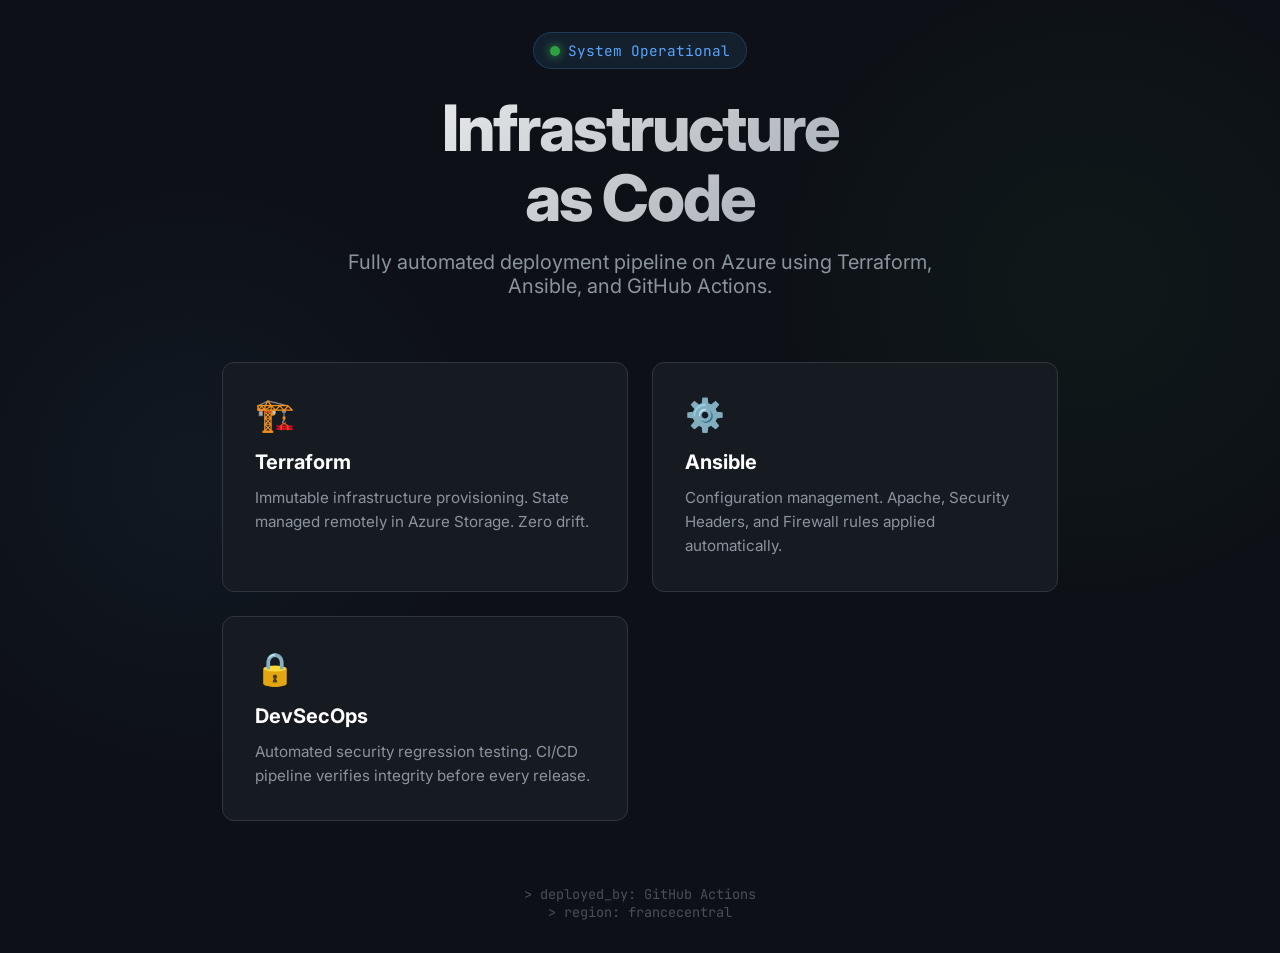
==== index.html @ 4ee9e249 "feat: Set up initial Azure DevSecOps project with Terraform, Ansible, a web app, documentation, and " ====
<!DOCTYPE html>
<html lang="en">

<head>
    <meta charset="UTF-8">
    <meta name="viewport" content="width=device-width, initial-scale=1.0">
    <title>DevSecOps Pipeline | Azure</title>
    <link
        href="https://fonts.googleapis.com/css2?family=JetBrains+Mono:wght@400;700&family=Inter:wght@400;600;800&display=swap"
        rel="stylesheet">
    <link rel="stylesheet" href="main.css">
</head>

<body>
    <div class="container">
        <div class="hero">
            <span class="badge">
                <div class="status-dot"></div>System Operational
            </span>
            <h1>Infrastructure<br>as Code</h1>
            <p class="subtitle">Fully automated deployment pipeline on Azure using Terraform, Ansible, and GitHub
                Actions.</p>
        </div>
        <div class="grid">
            <div class="card">
                <span class="card-icon">🏗️</span>
                <h3>Terraform</h3>
                <p>Immutable infrastructure provisioning. State managed remotely in Azure Storage. Zero drift.</p>
            </div>
            <div class="card">
                <span class="card-icon">⚙️</span>
                <h3>Ansible</h3>
                <p>Configuration management. Apache, Security Headers, and Firewall rules applied automatically.</p>
            </div>
            <div class="card">
                <span class="card-icon">🔒</span>
                <h3>DevSecOps</h3>
                <p>Automated security regression testing. CI/CD pipeline verifies integrity before every release.</p>
            </div>
        </div>

        <div class="footer">
            <p>> deployed_by: GitHub Actions </p>
            <p>> region: francecentral</p>
        </div>
    </div>
</body>

</html>
---- main.css ----
:root {
            --bg-color: #0d1117;
            --card-bg: #161b22;
            --accent-primary: #58a6ff;
            --accent-secondary: #8b949e;
            --success: #2ea043;
            --text-primary: #c9d1d9;
            --text-secondary: #8b949e;
        }

        * {
            margin: 0;
            padding: 0;
            box-sizing: border-box;
        }

        body {
            font-family: 'Inter', sans-serif;
            background-color: var(--bg-color);
            color: var(--text-primary);
            min-height: 100vh;
            display: flex;
            justify-content: center;
            align-items: center;
            overflow-x: hidden;
            background-image:
                radial-gradient(circle at 15% 50%, rgba(88, 166, 255, 0.05) 0%, transparent 25%),
                radial-gradient(circle at 85% 30%, rgba(46, 160, 67, 0.05) 0%, transparent 25%);
        }

        .container {
            max-width: 900px;
            width: 100%;
            padding: 2rem;
            animation: fadeIn 1s ease-out;
        }

        /* Hero Section */
        .hero {
            text-align: center;
            margin-bottom: 4rem;
        }

        .badge {
            display: inline-block;
            padding: 0.5rem 1rem;
            border-radius: 50px;
            background: rgba(88, 166, 255, 0.1);
            color: var(--accent-primary);
            border: 1px solid rgba(88, 166, 255, 0.2);
            font-family: 'JetBrains Mono', monospace;
            font-size: 0.9rem;
            margin-bottom: 1.5rem;
            backdrop-filter: blur(4px);
            animation: slideDown 0.8s ease-out;
        }

        h1 {
            font-family: 'Inter', sans-serif;
            font-size: 4rem;
            font-weight: 800;
            line-height: 1.1;
            margin-bottom: 1rem;
            background: linear-gradient(135deg, #fff 0%, #8b949e 100%);
            -webkit-background-clip: text;
            -webkit-text-fill-color: transparent;
            letter-spacing: -2px;
            animation: scaleIn 0.8s ease-out 0.2s backwards;
        }

        p.subtitle {
            font-size: 1.25rem;
            color: var(--text-secondary);
            max-width: 600px;
            margin: 0 auto;
            animation: fadeIn 0.8s ease-out 0.4s backwards;
        }

        /* Grid */
        .grid {
            display: grid;
            grid-template-columns: repeat(auto-fit, minmax(280px, 1fr));
            gap: 1.5rem;
            margin-top: 3rem;
        }

        .card {
            background: var(--card-bg);
            border: 1px solid #30363d;
            border-radius: 12px;
            padding: 2rem;
            transition: transform 0.3s ease, border-color 0.3s ease, box-shadow 0.3s ease;
            position: relative;
            overflow: hidden;
            animation: slideUp 0.8s ease-out backwards;
        }

        .card:nth-child(1) {
            animation-delay: 0.5s;
        }

        .card:nth-child(2) {
            animation-delay: 0.6s;
        }

        .card:nth-child(3) {
            animation-delay: 0.7s;
        }

        .card:hover {
            transform: translateY(-5px);
            border-color: var(--accent-primary);
            box-shadow: 0 12px 40px rgba(0, 0, 0, 0.4);
        }

        .card-icon {
            font-size: 2rem;
            margin-bottom: 1rem;
            display: block;
        }

        .card h3 {
            font-family: 'Inter', sans-serif;
            font-size: 1.25rem;
            margin-bottom: 0.75rem;
            color: #fff;
        }

        .card p {
            font-size: 0.95rem;
            color: var(--text-secondary);
            line-height: 1.6;
        }

        .status-dot {
            height: 10px;
            width: 10px;
            background-color: var(--success);
            border-radius: 50%;
            display: inline-block;
            margin-right: 8px;
            box-shadow: 0 0 10px var(--success);
            animation: pulse 2s infinite;
        }

        .footer {
            margin-top: 4rem;
            text-align: center;
            font-family: 'JetBrains Mono', monospace;
            font-size: 0.85rem;
            color: #484f58;
            animation: fadeIn 1s ease-out 1s backwards;
        }

        /* Animations */
        @keyframes fadeIn {
            from {
                opacity: 0;
            }

            to {
                opacity: 1;
            }
        }

        @keyframes slideDown {
            from {
                opacity: 0;
                transform: translateY(-20px);
            }

            to {
                opacity: 1;
                transform: translateY(0);
            }
        }

        @keyframes slideUp {
            from {
                opacity: 0;
                transform: translateY(20px);
            }

            to {
                opacity: 1;
                transform: translateY(0);
            }
        }

        @keyframes scaleIn {
            from {
                opacity: 0;
                transform: scale(0.9);
            }

            to {
                opacity: 1;
                transform: scale(1);
            }
        }

        @keyframes pulse {
            0% {
                box-shadow: 0 0 0 0 rgba(46, 160, 67, 0.4);
            }

            70% {
                box-shadow: 0 0 0 10px rgba(46, 160, 67, 0);
            }

            100% {
                box-shadow: 0 0 0 0 rgba(46, 160, 67, 0);
            }
        }

        @media (max-width: 600px) {
            h1 {
                font-size: 2.5rem;
            }

            .container {
                padding: 1.5rem;
            }
        }
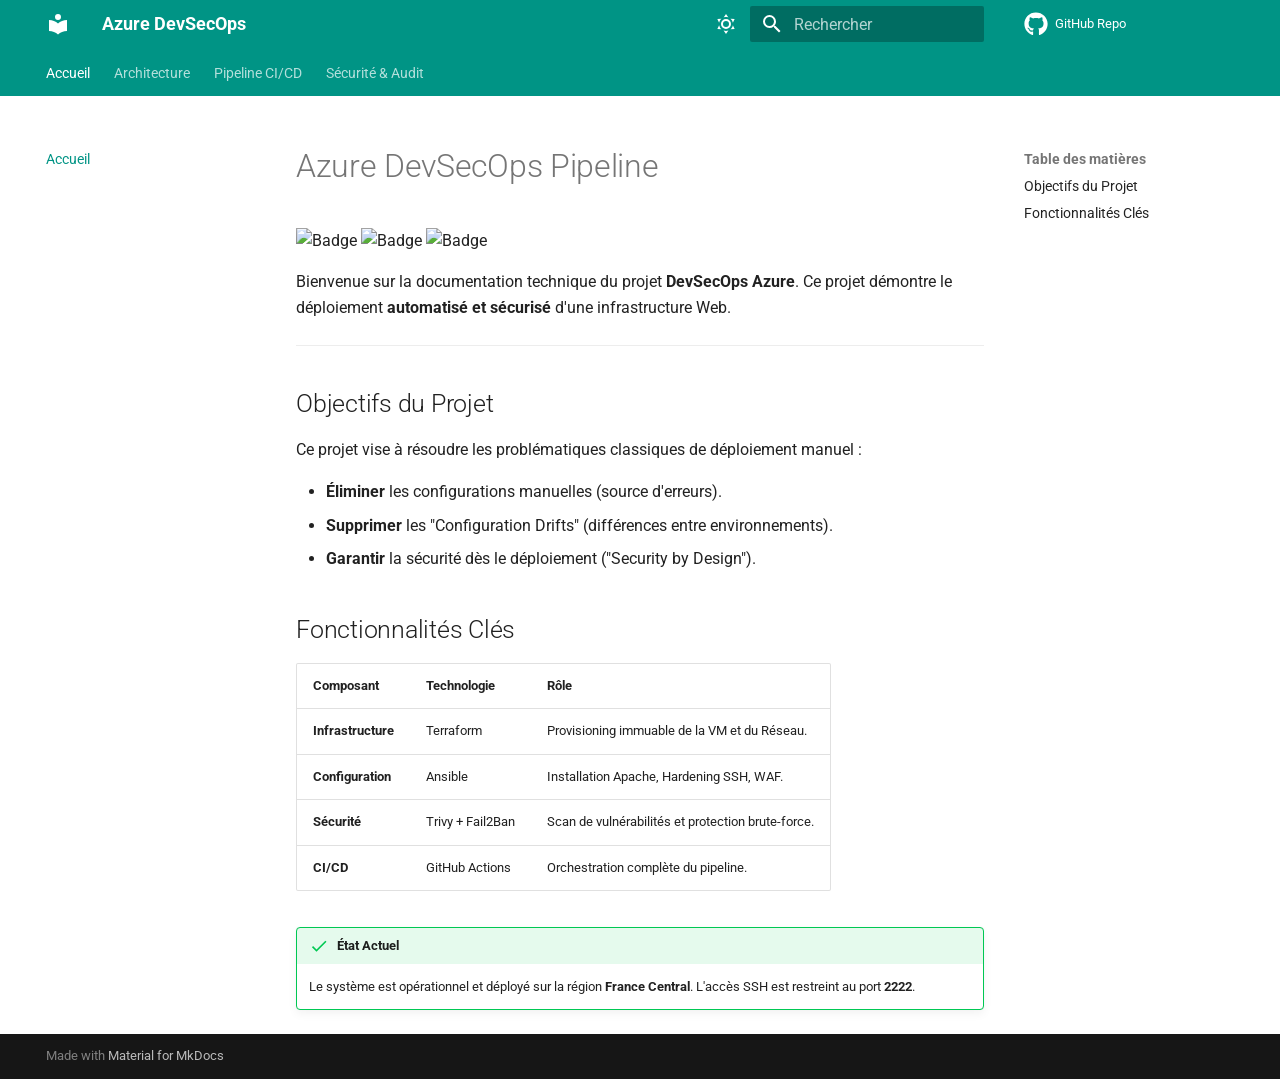
==== commit 9564ddc8: "Deployed b77b3b6 with MkDocs version: 1.6.1" ====
--- a/index.html
+++ b/index.html
@@ -1,49 +1,693 @@
-<!DOCTYPE html>
-<html lang="en">
-
-<head>
-    <meta charset="UTF-8">
-    <meta name="viewport" content="width=device-width, initial-scale=1.0">
-    <title>DevSecOps Pipeline | Azure</title>
-    <link
-        href="https://fonts.googleapis.com/css2?family=JetBrains+Mono:wght@400;700&family=Inter:wght@400;600;800&display=swap"
-        rel="stylesheet">
-    <link rel="stylesheet" href="main.css">
-</head>
-
-<body>
-    <div class="container">
-        <div class="hero">
-            <span class="badge">
-                <div class="status-dot"></div>System Operational
-            </span>
-            <h1>Infrastructure<br>as Code</h1>
-            <p class="subtitle">Fully automated deployment pipeline on Azure using Terraform, Ansible, and GitHub
-                Actions.</p>
+
+<!doctype html>
+<html lang="fr" class="no-js">
+  <head>
+    
+      <meta charset="utf-8">
+      <meta name="viewport" content="width=device-width,initial-scale=1">
+      
+        <meta name="description" content="Documentation du pipeline de déploiement sécurisé">
+      
+      
+        <meta name="author" content="Hugo Rytlewski">
+      
+      
+      
+      
+        <link rel="next" href="architecture/">
+      
+      
+        
+      
+      
+      <link rel="icon" href="assets/images/favicon.png">
+      <meta name="generator" content="mkdocs-1.6.1, mkdocs-material-9.8.1">
+    
+    
+      
+        <title>Azure DevSecOps</title>
+      
+    
+    
+      <link rel="stylesheet" href="assets/stylesheets/main.57a0d79d.min.css">
+      
+        
+        <link rel="stylesheet" href="assets/stylesheets/palette.fb2fffe2.min.css">
+      
+      
+
+
+    
+    
+      
+    
+    
+      
+        
+        
+        <link rel="preconnect" href="https://fonts.gstatic.com" crossorigin>
+        <link rel="stylesheet" href="https://fonts.googleapis.com/css?family=Roboto:300,300i,400,400i,700,700i%7CRoboto+Mono:400,400i,700,700i&display=fallback">
+        <style>:root{--md-text-font:"Roboto";--md-code-font:"Roboto Mono"}</style>
+      
+    
+    
+    <script>__md_scope=new URL(".",location),__md_hash=e=>[...e].reduce(((e,_)=>(e<<5)-e+_.charCodeAt(0)),0),__md_get=(e,_=localStorage,t=__md_scope)=>JSON.parse(_.getItem(t.pathname+"."+e)),__md_set=(e,_,t=localStorage,a=__md_scope)=>{try{t.setItem(a.pathname+"."+e,JSON.stringify(_))}catch(e){}}</script>
+    
+      
+
+    
+    
+  </head>
+  
+  
+    
+    
+      
+    
+    
+    
+    
+    <body dir="ltr" data-md-color-scheme="default" data-md-color-primary="teal" data-md-color-accent="purple">
+  
+    
+    <input class="md-toggle" data-md-toggle="drawer" type="checkbox" id="__drawer" autocomplete="off">
+    <input class="md-toggle" data-md-toggle="search" type="checkbox" id="__search" autocomplete="off">
+    <label class="md-overlay" for="__drawer"></label>
+    <div data-md-component="skip">
+      
+        
+        <a href="#azure-devsecops-pipeline" class="md-skip">
+          Aller au contenu
+        </a>
+      
+    </div>
+    <div data-md-component="announce">
+      
+    </div>
+    
+    
+      
+
+<header class="md-header" data-md-component="header">
+  <nav class="md-header__inner md-grid" aria-label="En-tête">
+    <a href="." title="Azure DevSecOps" class="md-header__button md-logo" aria-label="Azure DevSecOps" data-md-component="logo">
+      
+  
+  <svg xmlns="http://www.w3.org/2000/svg" viewBox="0 0 24 24"><path d="M12 8a3 3 0 0 0 3-3 3 3 0 0 0-3-3 3 3 0 0 0-3 3 3 3 0 0 0 3 3m0 3.54C9.64 9.35 6.5 8 3 8v11c3.5 0 6.64 1.35 9 3.54 2.36-2.19 5.5-3.54 9-3.54V8c-3.5 0-6.64 1.35-9 3.54"/></svg>
+
+    </a>
+    <label class="md-header__button md-icon" for="__drawer">
+      
+      <svg xmlns="http://www.w3.org/2000/svg" viewBox="0 0 24 24"><path d="M3 6h18v2H3zm0 5h18v2H3zm0 5h18v2H3z"/></svg>
+    </label>
+    <div class="md-header__title" data-md-component="header-title">
+      <div class="md-header__ellipsis">
+        <div class="md-header__topic">
+          <span class="md-ellipsis">
+            Azure DevSecOps
+          </span>
         </div>
-        <div class="grid">
-            <div class="card">
-                <span class="card-icon">🏗️</span>
-                <h3>Terraform</h3>
-                <p>Immutable infrastructure provisioning. State managed remotely in Azure Storage. Zero drift.</p>
+        <div class="md-header__topic" data-md-component="header-topic">
+          <span class="md-ellipsis">
+            
+              Accueil
+            
+          </span>
+        </div>
+      </div>
+    </div>
+    
+      
+        <form class="md-header__option" data-md-component="palette">
+  
+    
+    
+    
+    <input class="md-option" data-md-color-media="" data-md-color-scheme="default" data-md-color-primary="teal" data-md-color-accent="purple"  aria-label="Passer au mode sombre"  type="radio" name="__palette" id="__palette_0">
+    
+      <label class="md-header__button md-icon" title="Passer au mode sombre" for="__palette_1" hidden>
+        <svg xmlns="http://www.w3.org/2000/svg" viewBox="0 0 24 24"><path d="M12 7a5 5 0 0 1 5 5 5 5 0 0 1-5 5 5 5 0 0 1-5-5 5 5 0 0 1 5-5m0 2a3 3 0 0 0-3 3 3 3 0 0 0 3 3 3 3 0 0 0 3-3 3 3 0 0 0-3-3m0-7 2.39 3.42C13.65 5.15 12.84 5 12 5s-1.65.15-2.39.42zM3.34 7l4.16-.35A7.2 7.2 0 0 0 5.94 8.5c-.44.74-.69 1.5-.83 2.29zm.02 10 1.76-3.77a7.131 7.131 0 0 0 2.38 4.14zM20.65 7l-1.77 3.79a7.02 7.02 0 0 0-2.38-4.15zm-.01 10-4.14.36c.59-.51 1.12-1.14 1.54-1.86.42-.73.69-1.5.83-2.29zM12 22l-2.41-3.44c.74.27 1.55.44 2.41.44.82 0 1.63-.17 2.37-.44z"/></svg>
+      </label>
+    
+  
+    
+    
+    
+    <input class="md-option" data-md-color-media="" data-md-color-scheme="slate" data-md-color-primary="teal" data-md-color-accent="lime"  aria-label="Passer au mode clair"  type="radio" name="__palette" id="__palette_1">
+    
+      <label class="md-header__button md-icon" title="Passer au mode clair" for="__palette_0" hidden>
+        <svg xmlns="http://www.w3.org/2000/svg" viewBox="0 0 24 24"><path d="m17.75 4.09-2.53 1.94.91 3.06-2.63-1.81-2.63 1.81.91-3.06-2.53-1.94L12.44 4l1.06-3 1.06 3zm3.5 6.91-1.64 1.25.59 1.98-1.7-1.17-1.7 1.17.59-1.98L15.75 11l2.06-.05L18.5 9l.69 1.95zm-2.28 4.95c.83-.08 1.72 1.1 1.19 1.85-.32.45-.66.87-1.08 1.27C15.17 23 8.84 23 4.94 19.07c-3.91-3.9-3.91-10.24 0-14.14.4-.4.82-.76 1.27-1.08.75-.53 1.93.36 1.85 1.19-.27 2.86.69 5.83 2.89 8.02a9.96 9.96 0 0 0 8.02 2.89m-1.64 2.02a12.08 12.08 0 0 1-7.8-3.47c-2.17-2.19-3.33-5-3.49-7.82-2.81 3.14-2.7 7.96.31 10.98 3.02 3.01 7.84 3.12 10.98.31"/></svg>
+      </label>
+    
+  
+</form>
+      
+    
+    
+      <script>var palette=__md_get("__palette");if(palette&&palette.color){if("(prefers-color-scheme)"===palette.color.media){var media=matchMedia("(prefers-color-scheme: light)"),input=document.querySelector(media.matches?"[data-md-color-media='(prefers-color-scheme: light)']":"[data-md-color-media='(prefers-color-scheme: dark)']");palette.color.media=input.getAttribute("data-md-color-media"),palette.color.scheme=input.getAttribute("data-md-color-scheme"),palette.color.primary=input.getAttribute("data-md-color-primary"),palette.color.accent=input.getAttribute("data-md-color-accent")}for(var[key,value]of Object.entries(palette.color))document.body.setAttribute("data-md-color-"+key,value)}</script>
+    
+    
+    
+      
+      
+        <label class="md-header__button md-icon" for="__search">
+          
+          <svg xmlns="http://www.w3.org/2000/svg" viewBox="0 0 24 24"><path d="M9.5 3A6.5 6.5 0 0 1 16 9.5c0 1.61-.59 3.09-1.56 4.23l.27.27h.79l5 5-1.5 1.5-5-5v-.79l-.27-.27A6.52 6.52 0 0 1 9.5 16 6.5 6.5 0 0 1 3 9.5 6.5 6.5 0 0 1 9.5 3m0 2C7 5 5 7 5 9.5S7 14 9.5 14 14 12 14 9.5 12 5 9.5 5"/></svg>
+        </label>
+        <div class="md-search" data-md-component="search" role="dialog">
+  <label class="md-search__overlay" for="__search"></label>
+  <div class="md-search__inner" role="search">
+    <form class="md-search__form" name="search">
+      <input type="text" class="md-search__input" name="query" aria-label="Rechercher" placeholder="Rechercher" autocapitalize="off" autocorrect="off" autocomplete="off" spellcheck="false" data-md-component="search-query" required>
+      <label class="md-search__icon md-icon" for="__search">
+        
+        <svg xmlns="http://www.w3.org/2000/svg" viewBox="0 0 24 24"><path d="M9.5 3A6.5 6.5 0 0 1 16 9.5c0 1.61-.59 3.09-1.56 4.23l.27.27h.79l5 5-1.5 1.5-5-5v-.79l-.27-.27A6.52 6.52 0 0 1 9.5 16 6.5 6.5 0 0 1 3 9.5 6.5 6.5 0 0 1 9.5 3m0 2C7 5 5 7 5 9.5S7 14 9.5 14 14 12 14 9.5 12 5 9.5 5"/></svg>
+        
+        <svg xmlns="http://www.w3.org/2000/svg" viewBox="0 0 24 24"><path d="M20 11v2H8l5.5 5.5-1.42 1.42L4.16 12l7.92-7.92L13.5 5.5 8 11z"/></svg>
+      </label>
+      <nav class="md-search__options" aria-label="Recherche">
+        
+        <button type="reset" class="md-search__icon md-icon" title="Effacer" aria-label="Effacer" tabindex="-1">
+          
+          <svg xmlns="http://www.w3.org/2000/svg" viewBox="0 0 24 24"><path d="M19 6.41 17.59 5 12 10.59 6.41 5 5 6.41 10.59 12 5 17.59 6.41 19 12 13.41 17.59 19 19 17.59 13.41 12z"/></svg>
+        </button>
+      </nav>
+      
+    </form>
+    <div class="md-search__output">
+      <div class="md-search__scrollwrap" tabindex="0" data-md-scrollfix>
+        <div class="md-search-result" data-md-component="search-result">
+          <div class="md-search-result__meta">
+            Initialisation de la recherche
+          </div>
+          <ol class="md-search-result__list" role="presentation"></ol>
+        </div>
+      </div>
+    </div>
+  </div>
+</div>
+      
+    
+    
+      <div class="md-header__source">
+        <a href="https://github.com/HugoRytlewski/TerraformTD" title="Aller au dépôt" class="md-source" data-md-component="source">
+  <div class="md-source__icon md-icon">
+    
+    <svg xmlns="http://www.w3.org/2000/svg" viewBox="0 0 512 512"><!--! Font Awesome Free 7.1.0 by @fontawesome - https://fontawesome.com License - https://fontawesome.com/license/free (Icons: CC BY 4.0, Fonts: SIL OFL 1.1, Code: MIT License) Copyright 2025 Fonticons, Inc.--><path d="M173.9 397.4c0 2-2.3 3.6-5.2 3.6-3.3.3-5.6-1.3-5.6-3.6 0-2 2.3-3.6 5.2-3.6 3-.3 5.6 1.3 5.6 3.6m-31.1-4.5c-.7 2 1.3 4.3 4.3 4.9 2.6 1 5.6 0 6.2-2s-1.3-4.3-4.3-5.2c-2.6-.7-5.5.3-6.2 2.3m44.2-1.7c-2.9.7-4.9 2.6-4.6 4.9.3 2 2.9 3.3 5.9 2.6 2.9-.7 4.9-2.6 4.6-4.6-.3-1.9-3-3.2-5.9-2.9M252.8 8C114.1 8 8 113.3 8 252c0 110.9 69.8 205.8 169.5 239.2 12.8 2.3 17.3-5.6 17.3-12.1 0-6.2-.3-40.4-.3-61.4 0 0-70 15-84.7-29.8 0 0-11.4-29.1-27.8-36.6 0 0-22.9-15.7 1.6-15.4 0 0 24.9 2 38.6 25.8 21.9 38.6 58.6 27.5 72.9 20.9 2.3-16 8.8-27.1 16-33.7-55.9-6.2-112.3-14.3-112.3-110.5 0-27.5 7.6-41.3 23.6-58.9-2.6-6.5-11.1-33.3 2.6-67.9 20.9-6.5 69 27 69 27 20-5.6 41.5-8.5 62.8-8.5s42.8 2.9 62.8 8.5c0 0 48.1-33.6 69-27 13.7 34.7 5.2 61.4 2.6 67.9 16 17.7 25.8 31.5 25.8 58.9 0 96.5-58.9 104.2-114.8 110.5 9.2 7.9 17 22.9 17 46.4 0 33.7-.3 75.4-.3 83.6 0 6.5 4.6 14.4 17.3 12.1C436.2 457.8 504 362.9 504 252 504 113.3 391.5 8 252.8 8M105.2 352.9c-1.3 1-1 3.3.7 5.2 1.6 1.6 3.9 2.3 5.2 1 1.3-1 1-3.3-.7-5.2-1.6-1.6-3.9-2.3-5.2-1m-10.8-8.1c-.7 1.3.3 2.9 2.3 3.9 1.6 1 3.6.7 4.3-.7.7-1.3-.3-2.9-2.3-3.9-2-.6-3.6-.3-4.3.7m32.4 35.6c-1.6 1.3-1 4.3 1.3 6.2 2.3 2.3 5.2 2.6 6.5 1 1.3-1.3.7-4.3-1.3-6.2-2.2-2.3-5.2-2.6-6.5-1m-11.4-14.7c-1.6 1-1.6 3.6 0 5.9s4.3 3.3 5.6 2.3c1.6-1.3 1.6-3.9 0-6.2-1.4-2.3-4-3.3-5.6-2"/></svg>
+  </div>
+  <div class="md-source__repository">
+    GitHub Repo
+  </div>
+</a>
+      </div>
+    
+  </nav>
+  
+</header>
+    
+    <div class="md-container" data-md-component="container">
+      
+      
+        
+          
+            
+<nav class="md-tabs" aria-label="Onglets" data-md-component="tabs">
+  <div class="md-grid">
+    <ul class="md-tabs__list">
+      
+        
+  
+  
+  
+    
+  
+  
+    <li class="md-tabs__item md-tabs__item--active">
+      <a href="." class="md-tabs__link">
+        
+  
+  
+    
+  
+  Accueil
+
+      </a>
+    </li>
+  
+
+      
+        
+  
+  
+  
+  
+    <li class="md-tabs__item">
+      <a href="architecture/" class="md-tabs__link">
+        
+  
+  
+    
+  
+  Architecture
+
+      </a>
+    </li>
+  
+
+      
+        
+  
+  
+  
+  
+    <li class="md-tabs__item">
+      <a href="pipeline/" class="md-tabs__link">
+        
+  
+  
+    
+  
+  Pipeline CI/CD
+
+      </a>
+    </li>
+  
+
+      
+        
+  
+  
+  
+  
+    <li class="md-tabs__item">
+      <a href="security/" class="md-tabs__link">
+        
+  
+  
+    
+  
+  Sécurité & Audit
+
+      </a>
+    </li>
+  
+
+      
+    </ul>
+  </div>
+</nav>
+          
+        
+      
+      <main class="md-main" data-md-component="main">
+        <div class="md-main__inner md-grid">
+          
+            
+              
+              <div class="md-sidebar md-sidebar--primary" data-md-component="sidebar" data-md-type="navigation" >
+                <div class="md-sidebar__scrollwrap">
+                  <div class="md-sidebar__inner">
+                    
+
+
+  
+
+
+<nav class="md-nav md-nav--primary md-nav--lifted" aria-label="Navigation" data-md-level="0">
+  <label class="md-nav__title" for="__drawer">
+    <a href="." title="Azure DevSecOps" class="md-nav__button md-logo" aria-label="Azure DevSecOps" data-md-component="logo">
+      
+  
+  <svg xmlns="http://www.w3.org/2000/svg" viewBox="0 0 24 24"><path d="M12 8a3 3 0 0 0 3-3 3 3 0 0 0-3-3 3 3 0 0 0-3 3 3 3 0 0 0 3 3m0 3.54C9.64 9.35 6.5 8 3 8v11c3.5 0 6.64 1.35 9 3.54 2.36-2.19 5.5-3.54 9-3.54V8c-3.5 0-6.64 1.35-9 3.54"/></svg>
+
+    </a>
+    Azure DevSecOps
+  </label>
+  
+    <div class="md-nav__source">
+      <a href="https://github.com/HugoRytlewski/TerraformTD" title="Aller au dépôt" class="md-source" data-md-component="source">
+  <div class="md-source__icon md-icon">
+    
+    <svg xmlns="http://www.w3.org/2000/svg" viewBox="0 0 512 512"><!--! Font Awesome Free 7.1.0 by @fontawesome - https://fontawesome.com License - https://fontawesome.com/license/free (Icons: CC BY 4.0, Fonts: SIL OFL 1.1, Code: MIT License) Copyright 2025 Fonticons, Inc.--><path d="M173.9 397.4c0 2-2.3 3.6-5.2 3.6-3.3.3-5.6-1.3-5.6-3.6 0-2 2.3-3.6 5.2-3.6 3-.3 5.6 1.3 5.6 3.6m-31.1-4.5c-.7 2 1.3 4.3 4.3 4.9 2.6 1 5.6 0 6.2-2s-1.3-4.3-4.3-5.2c-2.6-.7-5.5.3-6.2 2.3m44.2-1.7c-2.9.7-4.9 2.6-4.6 4.9.3 2 2.9 3.3 5.9 2.6 2.9-.7 4.9-2.6 4.6-4.6-.3-1.9-3-3.2-5.9-2.9M252.8 8C114.1 8 8 113.3 8 252c0 110.9 69.8 205.8 169.5 239.2 12.8 2.3 17.3-5.6 17.3-12.1 0-6.2-.3-40.4-.3-61.4 0 0-70 15-84.7-29.8 0 0-11.4-29.1-27.8-36.6 0 0-22.9-15.7 1.6-15.4 0 0 24.9 2 38.6 25.8 21.9 38.6 58.6 27.5 72.9 20.9 2.3-16 8.8-27.1 16-33.7-55.9-6.2-112.3-14.3-112.3-110.5 0-27.5 7.6-41.3 23.6-58.9-2.6-6.5-11.1-33.3 2.6-67.9 20.9-6.5 69 27 69 27 20-5.6 41.5-8.5 62.8-8.5s42.8 2.9 62.8 8.5c0 0 48.1-33.6 69-27 13.7 34.7 5.2 61.4 2.6 67.9 16 17.7 25.8 31.5 25.8 58.9 0 96.5-58.9 104.2-114.8 110.5 9.2 7.9 17 22.9 17 46.4 0 33.7-.3 75.4-.3 83.6 0 6.5 4.6 14.4 17.3 12.1C436.2 457.8 504 362.9 504 252 504 113.3 391.5 8 252.8 8M105.2 352.9c-1.3 1-1 3.3.7 5.2 1.6 1.6 3.9 2.3 5.2 1 1.3-1 1-3.3-.7-5.2-1.6-1.6-3.9-2.3-5.2-1m-10.8-8.1c-.7 1.3.3 2.9 2.3 3.9 1.6 1 3.6.7 4.3-.7.7-1.3-.3-2.9-2.3-3.9-2-.6-3.6-.3-4.3.7m32.4 35.6c-1.6 1.3-1 4.3 1.3 6.2 2.3 2.3 5.2 2.6 6.5 1 1.3-1.3.7-4.3-1.3-6.2-2.2-2.3-5.2-2.6-6.5-1m-11.4-14.7c-1.6 1-1.6 3.6 0 5.9s4.3 3.3 5.6 2.3c1.6-1.3 1.6-3.9 0-6.2-1.4-2.3-4-3.3-5.6-2"/></svg>
+  </div>
+  <div class="md-source__repository">
+    GitHub Repo
+  </div>
+</a>
+    </div>
+  
+  <ul class="md-nav__list" data-md-scrollfix>
+    
+      
+      
+  
+  
+    
+  
+  
+  
+    <li class="md-nav__item md-nav__item--active">
+      
+      <input class="md-nav__toggle md-toggle" type="checkbox" id="__toc">
+      
+      
+        
+      
+      
+        <label class="md-nav__link md-nav__link--active" for="__toc">
+          
+  
+  
+  <span class="md-ellipsis">
+    
+  
+    Accueil
+  
+
+    
+  </span>
+  
+  
+
+          <span class="md-nav__icon md-icon"></span>
+        </label>
+      
+      <a href="." class="md-nav__link md-nav__link--active">
+        
+  
+  
+  <span class="md-ellipsis">
+    
+  
+    Accueil
+  
+
+    
+  </span>
+  
+  
+
+      </a>
+      
+        
+
+<nav class="md-nav md-nav--secondary" aria-label="Table des matières">
+  
+  
+  
+    
+  
+  
+    <label class="md-nav__title" for="__toc">
+      <span class="md-nav__icon md-icon"></span>
+      Table des matières
+    </label>
+    <ul class="md-nav__list" data-md-component="toc" data-md-scrollfix>
+      
+        <li class="md-nav__item">
+  <a href="#objectifs-du-projet" class="md-nav__link">
+    <span class="md-ellipsis">
+      
+        Objectifs du Projet
+      
+    </span>
+  </a>
+  
+</li>
+      
+        <li class="md-nav__item">
+  <a href="#fonctionnalites-cles" class="md-nav__link">
+    <span class="md-ellipsis">
+      
+        Fonctionnalités Clés
+      
+    </span>
+  </a>
+  
+</li>
+      
+    </ul>
+  
+</nav>
+      
+    </li>
+  
+
+    
+      
+      
+  
+  
+  
+  
+    <li class="md-nav__item">
+      <a href="architecture/" class="md-nav__link">
+        
+  
+  
+  <span class="md-ellipsis">
+    
+  
+    Architecture
+  
+
+    
+  </span>
+  
+  
+
+      </a>
+    </li>
+  
+
+    
+      
+      
+  
+  
+  
+  
+    <li class="md-nav__item">
+      <a href="pipeline/" class="md-nav__link">
+        
+  
+  
+  <span class="md-ellipsis">
+    
+  
+    Pipeline CI/CD
+  
+
+    
+  </span>
+  
+  
+
+      </a>
+    </li>
+  
+
+    
+      
+      
+  
+  
+  
+  
+    <li class="md-nav__item">
+      <a href="security/" class="md-nav__link">
+        
+  
+  
+  <span class="md-ellipsis">
+    
+  
+    Sécurité & Audit
+  
+
+    
+  </span>
+  
+  
+
+      </a>
+    </li>
+  
+
+    
+  </ul>
+</nav>
+                  </div>
+                </div>
+              </div>
+            
+            
+              
+              <div class="md-sidebar md-sidebar--secondary" data-md-component="sidebar" data-md-type="toc" >
+                <div class="md-sidebar__scrollwrap">
+                  <div class="md-sidebar__inner">
+                    
+
+<nav class="md-nav md-nav--secondary" aria-label="Table des matières">
+  
+  
+  
+    
+  
+  
+    <label class="md-nav__title" for="__toc">
+      <span class="md-nav__icon md-icon"></span>
+      Table des matières
+    </label>
+    <ul class="md-nav__list" data-md-component="toc" data-md-scrollfix>
+      
+        <li class="md-nav__item">
+  <a href="#objectifs-du-projet" class="md-nav__link">
+    <span class="md-ellipsis">
+      
+        Objectifs du Projet
+      
+    </span>
+  </a>
+  
+</li>
+      
+        <li class="md-nav__item">
+  <a href="#fonctionnalites-cles" class="md-nav__link">
+    <span class="md-ellipsis">
+      
+        Fonctionnalités Clés
+      
+    </span>
+  </a>
+  
+</li>
+      
+    </ul>
+  
+</nav>
+                  </div>
+                </div>
+              </div>
+            
+          
+          
+            <div class="md-content" data-md-component="content">
+              
+              <article class="md-content__inner md-typeset">
+                
+                  
+
+
+  
+  
+
+
+<h1 id="azure-devsecops-pipeline">Azure DevSecOps Pipeline</h1>
+<p><img alt="Badge" src="https://img.shields.io/badge/Security-Hardened-success?style=for-the-badge&amp;logo=shield" />
+<img alt="Badge" src="https://img.shields.io/badge/Deployed%20on-Azure-blue?style=for-the-badge&amp;logo=microsoftazure" />
+<img alt="Badge" src="https://img.shields.io/badge/IaC-Terraform-purple?style=for-the-badge&amp;logo=terraform" /></p>
+<p>Bienvenue sur la documentation technique du projet <strong>DevSecOps Azure</strong>.
+Ce projet démontre le déploiement <strong>automatisé et sécurisé</strong> d'une infrastructure Web.</p>
+<hr />
+<h2 id="objectifs-du-projet">Objectifs du Projet</h2>
+<p>Ce projet vise à résoudre les problématiques classiques de déploiement manuel :</p>
+<ul>
+<li><strong>Éliminer</strong> les configurations manuelles (source d'erreurs).</li>
+<li><strong>Supprimer</strong> les "Configuration Drifts" (différences entre environnements).</li>
+<li><strong>Garantir</strong> la sécurité dès le déploiement ("Security by Design").</li>
+</ul>
+<h2 id="fonctionnalites-cles">Fonctionnalités Clés</h2>
+<table>
+<thead>
+<tr>
+<th style="text-align: left;">Composant</th>
+<th style="text-align: left;">Technologie</th>
+<th style="text-align: left;">Rôle</th>
+</tr>
+</thead>
+<tbody>
+<tr>
+<td style="text-align: left;"><strong>Infrastructure</strong></td>
+<td style="text-align: left;">Terraform</td>
+<td style="text-align: left;">Provisioning immuable de la VM et du Réseau.</td>
+</tr>
+<tr>
+<td style="text-align: left;"><strong>Configuration</strong></td>
+<td style="text-align: left;">Ansible</td>
+<td style="text-align: left;">Installation Apache, Hardening SSH, WAF.</td>
+</tr>
+<tr>
+<td style="text-align: left;"><strong>Sécurité</strong></td>
+<td style="text-align: left;">Trivy + Fail2Ban</td>
+<td style="text-align: left;">Scan de vulnérabilités et protection brute-force.</td>
+</tr>
+<tr>
+<td style="text-align: left;"><strong>CI/CD</strong></td>
+<td style="text-align: left;">GitHub Actions</td>
+<td style="text-align: left;">Orchestration complète du pipeline.</td>
+</tr>
+</tbody>
+</table>
+<div class="admonition success">
+<p class="admonition-title">État Actuel</p>
+<p>Le système est opérationnel et déployé sur la région <strong>France Central</strong>.
+L'accès SSH est restreint au port <strong>2222</strong>.</p>
+</div>
+
+
+
+
+
+
+
+
+
+
+
+
+                
+              </article>
             </div>
-            <div class="card">
-                <span class="card-icon">⚙️</span>
-                <h3>Ansible</h3>
-                <p>Configuration management. Apache, Security Headers, and Firewall rules applied automatically.</p>
-            </div>
-            <div class="card">
-                <span class="card-icon">🔒</span>
-                <h3>DevSecOps</h3>
-                <p>Automated security regression testing. CI/CD pipeline verifies integrity before every release.</p>
-            </div>
+          
+          
+<script>var target=document.getElementById(location.hash.slice(1));target&&target.name&&(target.checked=target.name.startsWith("__tabbed_"))</script>
         </div>
-
-        <div class="footer">
-            <p>> deployed_by: GitHub Actions </p>
-            <p>> region: francecentral</p>
-        </div>
-    </div>
-</body>
-
+        
+      </main>
+      
+        <footer class="md-footer">
+  
+  <div class="md-footer-meta md-typeset">
+    <div class="md-footer-meta__inner md-grid">
+      <div class="md-copyright">
+  
+  
+    Made with
+    <a href="https://squidfunk.github.io/mkdocs-material/" target="_blank" rel="noopener">
+      Material for MkDocs
+    </a>
+  
+</div>
+      
+    </div>
+  </div>
+</footer>
+      
+    </div>
+    <div class="md-dialog" data-md-component="dialog">
+      <div class="md-dialog__inner md-typeset"></div>
+    </div>
+    
+    
+    
+      
+      
+      <script id="__config" type="application/json">{"annotate": null, "base": ".", "features": ["navigation.tabs", "navigation.sections", "navigation.expand", "content.code.copy"], "search": "assets/javascripts/workers/search.a7633da7.min.js", "tags": null, "translations": {"clipboard.copied": "Copi\u00e9 dans le presse-papier", "clipboard.copy": "Copier dans le presse-papier", "search.result.more.one": "1 de plus sur cette page", "search.result.more.other": "# de plus sur cette page", "search.result.none": "Aucun document trouv\u00e9", "search.result.one": "1 document trouv\u00e9", "search.result.other": "# documents trouv\u00e9s", "search.result.placeholder": "Taper pour d\u00e9marrer la recherche", "search.result.term.missing": "Non trouv\u00e9", "select.version": "S\u00e9lectionner la version"}, "version": null}</script>
+    
+    
+      <script src="assets/javascripts/bundle.a5f9d56c.min.js"></script>
+      
+    
+  </body>
 </html>
--- a/assets/stylesheets/main.57a0d79d.min.css
+++ b/assets/stylesheets/main.57a0d79d.min.css
@@ -0,0 +1,6 @@
+@charset "UTF-8";html{box-sizing:border-box;-webkit-text-size-adjust:none;-moz-text-size-adjust:none;text-size-adjust:none}*,:after,:before{box-sizing:inherit}@media(prefers-reduced-motion){*,:after,:before{transition:none!important}}body{margin:0;-webkit-font-smoothing:antialiased;-moz-osx-font-smoothing:grayscale;--md-text-font-family:var(--md-text-font, _),
+    -apple-system, BlinkMacSystemFont, Helvetica, Arial, sans-serif;--md-code-font-family:var(--md-code-font, _),
+    SFMono-Regular, Consolas, Menlo, monospace}.md-typeset code:not(.focus-visible),a,button,input,label{-webkit-tap-highlight-color:transparent}a{color:inherit;text-decoration:none}hr{box-sizing:initial;display:block;height:.05rem;padding:0;overflow:visible;border:0}small{font-size:80%}sub,sup{line-height:1em}img{border-style:none}table{border-spacing:0;border-collapse:initial}td,th{font-weight:400;vertical-align:top}button{padding:0;margin:0;font-family:inherit;font-size:inherit;background:#0000;border:0}input{border:0;outline:none}:root{--md-primary-fg-color:#4051b5;--md-primary-fg-color--light:#5d6cc0;--md-primary-fg-color--dark:#303fa1;--md-primary-bg-color:#fff;--md-primary-bg-color--light:#ffffffb3;--md-accent-fg-color:#526cfe;--md-accent-fg-color--transparent:#526cfe1a;--md-accent-bg-color:#fff;--md-accent-bg-color--light:#ffffffb3;--md-typeset-table-sort-icon:url("data:image/svg+xml;charset=utf-8,<svg xmlns='http://www.w3.org/2000/svg' viewBox='0 0 24 24'><path d='m18 21-4-4h3V7h-3l4-4 4 4h-3v10h3M2 19v-2h10v2M2 13v-2h7v2M2 7V5h4v2z'/></svg>");--md-typeset-table-sort-icon--asc:url("data:image/svg+xml;charset=utf-8,<svg xmlns='http://www.w3.org/2000/svg' viewBox='0 0 24 24'><path d='M19 17h3l-4 4-4-4h3V3h2M2 17h10v2H2M6 5v2H2V5m0 6h7v2H2z'/></svg>");--md-typeset-table-sort-icon--desc:url("data:image/svg+xml;charset=utf-8,<svg xmlns='http://www.w3.org/2000/svg' viewBox='0 0 24 24'><path d='M19 7h3l-4-4-4 4h3v14h2M2 17h10v2H2M6 5v2H2V5m0 6h7v2H2z'/></svg>")}[data-md-color-scheme=default]{color-scheme:light}[data-md-color-scheme=default] img[src$="#gh-dark-mode-only"],[data-md-color-scheme=default] img[src$="#only-dark"]{display:none}:root,[data-md-color-scheme=default]{--md-hue:225deg;--md-default-fg-color:#000000de;--md-default-fg-color--light:#0000008a;--md-default-fg-color--lighter:#00000052;--md-default-fg-color--lightest:#00000012;--md-default-bg-color:#fff;--md-default-bg-color--light:#ffffffb3;--md-default-bg-color--lighter:#ffffff4d;--md-default-bg-color--lightest:#ffffff1f;--md-code-fg-color:#36464e;--md-code-bg-color:#f5f5f5;--md-code-bg-color--light:#f5f5f5b3;--md-code-bg-color--lighter:#f5f5f54d;--md-code-hl-color:#4287ff;--md-code-hl-color--light:#4287ff1a;--md-code-hl-number-color:#d52a2a;--md-code-hl-special-color:#db1457;--md-code-hl-function-color:#a846b9;--md-code-hl-constant-color:#6e59d9;--md-code-hl-keyword-color:#3f6ec6;--md-code-hl-string-color:#1c7d4d;--md-code-hl-name-color:var(--md-code-fg-color);--md-code-hl-operator-color:var(--md-default-fg-color--light);--md-code-hl-punctuation-color:var(--md-default-fg-color--light);--md-code-hl-comment-color:var(--md-default-fg-color--light);--md-code-hl-generic-color:var(--md-default-fg-color--light);--md-code-hl-variable-color:var(--md-default-fg-color--light);--md-typeset-color:var(--md-default-fg-color);--md-typeset-a-color:var(--md-primary-fg-color);--md-typeset-del-color:#f5503d26;--md-typeset-ins-color:#0bd57026;--md-typeset-kbd-color:#fafafa;--md-typeset-kbd-accent-color:#fff;--md-typeset-kbd-border-color:#b8b8b8;--md-typeset-mark-color:#ffff0080;--md-typeset-table-color:#0000001f;--md-typeset-table-color--light:#00000009;--md-admonition-fg-color:var(--md-default-fg-color);--md-admonition-bg-color:var(--md-default-bg-color);--md-warning-fg-color:#000000de;--md-warning-bg-color:#ff9;--md-footer-fg-color:#fff;--md-footer-fg-color--light:#ffffffb3;--md-footer-fg-color--lighter:#ffffff73;--md-footer-bg-color:#000000de;--md-footer-bg-color--dark:#00000052;--md-shadow-z1:0 0.2rem 0.5rem #0000000d,
+    0 0 0.05rem #0000001a;--md-shadow-z2:0 0.2rem 0.5rem #0000001a,
+    0 0 0.05rem #00000040;--md-shadow-z3:0 0.2rem 0.5rem #0003,
+    0 0 0.05rem #00000059}.md-icon svg{display:block;width:1.2rem;height:1.2rem;fill:currentcolor}aside,body,input{font-family:var(--md-text-font-family);font-feature-settings:"kern","liga";color:var(--md-typeset-color)}code,kbd,pre{font-family:var(--md-code-font-family);font-feature-settings:"kern"}.md-typeset{font-size:.8rem;line-height:1.6;overflow-wrap:break-word;-webkit-print-color-adjust:exact;color-adjust:exact}@media print{.md-typeset{font-size:.68rem}.md-typeset code,.md-typeset kbd,.md-typeset pre{white-space:pre-wrap}}.md-typeset blockquote,.md-typeset dl,.md-typeset figure,.md-typeset ol,.md-typeset pre,.md-typeset ul{margin-top:1em;margin-bottom:1em}.md-typeset h1{margin:0 0 1.25em;font-size:2em;line-height:1.3;color:var(--md-default-fg-color--light)}.md-typeset h1,.md-typeset h2{font-weight:300;letter-spacing:-.01em}.md-typeset h2{margin:1.6em 0 .64em;font-size:1.5625em;line-height:1.4}.md-typeset h3{margin:1.6em 0 .8em;font-size:1.25em;font-weight:400;line-height:1.5;letter-spacing:-.01em}.md-typeset h2+h3{margin-top:.8em}.md-typeset h4{margin:1em 0;font-weight:700;letter-spacing:-.01em}.md-typeset h5,.md-typeset h6{margin:1.25em 0;font-size:.8em;font-weight:700;color:var(--md-default-fg-color--light);letter-spacing:-.01em}.md-typeset h5{text-transform:uppercase}.md-typeset h5 code{text-transform:none}.md-typeset hr{display:flow-root;margin:1.5em 0;border-bottom:.05rem solid var(--md-default-fg-color--lightest)}.md-typeset a{color:var(--md-typeset-a-color);word-break:break-word}.md-typeset a,.md-typeset a:before{transition:color 125ms}.md-typeset a:focus,.md-typeset a:hover{color:var(--md-accent-fg-color)}.md-typeset a:focus code,.md-typeset a:hover code{color:var(--md-accent-fg-color);background-color:var(--md-accent-fg-color--transparent)}.md-typeset a code{color:var(--md-typeset-a-color)}.md-typeset a.focus-visible{outline-color:var(--md-accent-fg-color);outline-offset:.2rem}.md-typeset code,.md-typeset kbd,.md-typeset pre{font-variant-ligatures:none;color:var(--md-code-fg-color);direction:ltr;transition:background-color 125ms}.md-typeset code{padding:0 .2941176471em;font-size:.85em;word-break:break-word;background-color:var(--md-code-bg-color);border-radius:.1rem;-webkit-box-decoration-break:clone;box-decoration-break:clone;transition:color 125ms,background-color 125ms}.md-typeset code:not(.focus-visible){outline:none}.md-typeset pre{position:relative;display:flow-root;line-height:1.4}.md-typeset pre>code{display:block;padding:.7720588235em 1.1764705882em;margin:0;overflow:auto;word-break:normal;touch-action:auto;scrollbar-color:var(--md-default-fg-color--lighter) #0000;scrollbar-width:thin;outline-color:var(--md-accent-fg-color);box-shadow:none;-webkit-box-decoration-break:slice;box-decoration-break:slice}.md-typeset pre>code:hover{scrollbar-color:var(--md-accent-fg-color) #0000}.md-typeset pre>code::-webkit-scrollbar{width:.2rem;height:.2rem}.md-typeset pre>code::-webkit-scrollbar-thumb{background-color:var(--md-default-fg-color--lighter)}.md-typeset pre>code::-webkit-scrollbar-thumb:hover{background-color:var(--md-accent-fg-color)}.md-typeset kbd{display:inline-block;padding:0 .6666666667em;font-size:.75em;color:var(--md-default-fg-color);word-break:break-word;vertical-align:text-top;background-color:var(--md-typeset-kbd-color);border-radius:.1rem;box-shadow:0 .1rem 0 .05rem var(--md-typeset-kbd-border-color),0 .1rem 0 var(--md-typeset-kbd-border-color),0 -.1rem .2rem var(--md-typeset-kbd-accent-color) inset}.md-typeset mark{color:inherit;word-break:break-word;background-color:var(--md-typeset-mark-color);-webkit-box-decoration-break:clone;box-decoration-break:clone}.md-typeset abbr{text-decoration:none;cursor:help}.md-typeset [data-preview],.md-typeset abbr{border-bottom:.05rem dotted var(--md-default-fg-color--light)}.md-typeset small{opacity:.75}[dir=ltr] .md-typeset sub,[dir=ltr] .md-typeset sup{margin-left:.078125em}[dir=rtl] .md-typeset sub,[dir=rtl] .md-typeset sup{margin-right:.078125em}[dir=ltr] .md-typeset blockquote{padding-left:.6rem;border-left:.2rem solid var(--md-default-fg-color--lighter)}[dir=rtl] .md-typeset blockquote{padding-right:.6rem;border-right:.2rem solid var(--md-default-fg-color--lighter)}.md-typeset blockquote{margin-left:0;margin-right:0;color:var(--md-default-fg-color--light)}.md-typeset ul{list-style-type:disc}.md-typeset ul[type]{list-style-type:revert-layer}[dir=ltr] .md-typeset ol,[dir=ltr] .md-typeset ol li ol,[dir=ltr] .md-typeset ol li ul,[dir=ltr] .md-typeset ul,[dir=ltr] .md-typeset ul li ol,[dir=ltr] .md-typeset ul li ul{margin-left:.625em}[dir=rtl] .md-typeset ol,[dir=rtl] .md-typeset ol li ol,[dir=rtl] .md-typeset ol li ul,[dir=rtl] .md-typeset ul,[dir=rtl] .md-typeset ul li ol,[dir=rtl] .md-typeset ul li ul{margin-right:.625em}.md-typeset ol,.md-typeset ul{padding:0}.md-typeset ol:not([hidden]),.md-typeset ul:not([hidden]){display:flow-root}.md-typeset ol ol,.md-typeset ul ol{list-style-type:lower-alpha}.md-typeset ol ol ol,.md-typeset ul ol ol{list-style-type:lower-roman}.md-typeset ol ol ol ol,.md-typeset ul ol ol ol{list-style-type:upper-alpha}.md-typeset ol ol ol ol ol,.md-typeset ul ol ol ol ol{list-style-type:upper-roman}.md-typeset ol[type],.md-typeset ul[type]{list-style-type:revert-layer}[dir=ltr] .md-typeset ol li,[dir=ltr] .md-typeset ul li{margin-left:1.25em}[dir=rtl] .md-typeset ol li,[dir=rtl] .md-typeset ul li{margin-right:1.25em}.md-typeset ol li,.md-typeset ul li{margin-bottom:.5em}.md-typeset ol li blockquote,.md-typeset ol li p,.md-typeset ul li blockquote,.md-typeset ul li p{margin:.5em 0}.md-typeset ol li:last-child,.md-typeset ul li:last-child{margin-bottom:0}.md-typeset ol li ol,.md-typeset ol li ul,.md-typeset ul li ol,.md-typeset ul li ul{margin-top:.5em;margin-bottom:.5em}[dir=ltr] .md-typeset dd{margin-left:1.875em}[dir=rtl] .md-typeset dd{margin-right:1.875em}.md-typeset dd{margin-top:1em;margin-bottom:1.5em}.md-typeset img,.md-typeset svg,.md-typeset video{max-width:100%;height:auto}.md-typeset img[align=left]{margin:1em 1em 1em 0}.md-typeset img[align=right]{margin:1em 0 1em 1em}.md-typeset img[align]:only-child{margin-top:0}.md-typeset figure{display:flow-root;width:fit-content;max-width:100%;margin:1em auto;text-align:center}.md-typeset figure img{display:block;margin:0 auto}.md-typeset figcaption{max-width:24rem;margin:1em auto;font-style:italic}.md-typeset iframe{max-width:100%}.md-typeset table:not([class]){display:inline-block;max-width:100%;overflow:auto;font-size:.64rem;touch-action:auto;background-color:var(--md-default-bg-color);border:.05rem solid var(--md-typeset-table-color);border-radius:.1rem}@media print{.md-typeset table:not([class]){display:table}}.md-typeset table:not([class])+*{margin-top:1.5em}.md-typeset table:not([class]) td>:first-child,.md-typeset table:not([class]) th>:first-child{margin-top:0}.md-typeset table:not([class]) td>:last-child,.md-typeset table:not([class]) th>:last-child{margin-bottom:0}.md-typeset table:not([class]) td:not([align]),.md-typeset table:not([class]) th:not([align]){text-align:left}[dir=rtl] .md-typeset table:not([class]) td:not([align]),[dir=rtl] .md-typeset table:not([class]) th:not([align]){text-align:right}.md-typeset table:not([class]) th{min-width:5rem;padding:.9375em 1.25em;font-weight:700;vertical-align:top}.md-typeset table:not([class]) td{padding:.9375em 1.25em;vertical-align:top;border-top:.05rem solid var(--md-typeset-table-color)}.md-typeset table:not([class]) tbody tr{transition:background-color 125ms}.md-typeset table:not([class]) tbody tr:hover{background-color:var(--md-typeset-table-color--light);box-shadow:0 .05rem 0 var(--md-default-bg-color) inset}.md-typeset table:not([class]) a{word-break:normal}.md-typeset table th[role=columnheader]{cursor:pointer}[dir=ltr] .md-typeset table th[role=columnheader]:after{margin-left:.5em}[dir=rtl] .md-typeset table th[role=columnheader]:after{margin-right:.5em}.md-typeset table th[role=columnheader]:after{display:inline-block;width:1.2em;height:1.2em;vertical-align:text-bottom;content:"";-webkit-mask-image:var(--md-typeset-table-sort-icon);mask-image:var(--md-typeset-table-sort-icon);-webkit-mask-repeat:no-repeat;mask-repeat:no-repeat;-webkit-mask-size:contain;mask-size:contain;transition:background-color 125ms}.md-typeset table th[role=columnheader]:hover:after{background-color:var(--md-default-fg-color--lighter)}.md-typeset table th[role=columnheader][aria-sort=ascending]:after{background-color:var(--md-default-fg-color--light);-webkit-mask-image:var(--md-typeset-table-sort-icon--asc);mask-image:var(--md-typeset-table-sort-icon--asc)}.md-typeset table th[role=columnheader][aria-sort=descending]:after{background-color:var(--md-default-fg-color--light);-webkit-mask-image:var(--md-typeset-table-sort-icon--desc);mask-image:var(--md-typeset-table-sort-icon--desc)}.md-typeset__scrollwrap{margin:1em -.8rem;overflow-x:auto;touch-action:auto}.md-typeset__table{display:inline-block;padding:0 .8rem;margin-bottom:.5em}@media print{.md-typeset__table{display:block}}html .md-typeset__table table{display:table;width:100%;margin:0;overflow:hidden}@media screen and (max-width:44.984375em){.md-content__inner>pre{margin:1em -.8rem}.md-content__inner>pre code{border-radius:0}}.md-typeset .md-author{position:relative;display:block;flex-shrink:0;width:1.6rem;height:1.6rem;overflow:hidden;border-radius:100%;transition:color 125ms,transform 125ms}.md-typeset .md-author img{display:block}.md-typeset .md-author--more{font-size:.6rem;font-weight:700;line-height:1.6rem;color:var(--md-default-fg-color--lighter);text-align:center;background:var(--md-default-fg-color--lightest)}.md-typeset .md-author--long{width:2.4rem;height:2.4rem}.md-typeset a.md-author{transform:scale(1)}.md-typeset a.md-author img{filter:grayscale(100%) opacity(75%);border-radius:100%;transition:filter 125ms}.md-typeset a.md-author:focus,.md-typeset a.md-author:hover{z-index:1;transform:scale(1.1)}.md-typeset a.md-author:focus img,.md-typeset a.md-author:hover img{filter:grayscale(0)}.md-banner{overflow:auto;color:var(--md-footer-fg-color);background-color:var(--md-footer-bg-color)}@media print{.md-banner{display:none}}.md-banner--warning{color:var(--md-warning-fg-color);background-color:var(--md-warning-bg-color)}.md-banner__inner{padding:0 .8rem;margin:.6rem auto;font-size:.7rem}[dir=ltr] .md-banner__button{float:right}[dir=rtl] .md-banner__button{float:left}.md-banner__button{color:inherit;cursor:pointer;transition:opacity .25s}.no-js .md-banner__button{display:none}.md-banner__button:hover{opacity:.7}html{height:100%;overflow-x:hidden;font-size:125%}@media screen and (min-width:100em){html{font-size:137.5%}}@media screen and (min-width:125em){html{font-size:150%}}body{position:relative;display:flex;flex-direction:column;width:100%;min-height:100%;font-size:.5rem;background-color:var(--md-default-bg-color)}@media print{body{display:block}}@media screen and (max-width:59.984375em){body[data-md-scrolllock]{position:fixed}}.md-grid{max-width:61rem;margin-left:auto;margin-right:auto}.md-container{display:flex;flex-grow:1;flex-direction:column}@media print{.md-container{display:block}}.md-main{flex-grow:1}.md-main__inner{display:flex;height:100%;margin-top:1.5rem}.md-ellipsis{overflow:hidden;text-overflow:ellipsis}.md-toggle{display:none}.md-option{position:absolute;width:0;height:0;opacity:0}.md-option:checked+label:not([hidden]){display:block}.md-option.focus-visible+label{outline-style:auto;outline-color:var(--md-accent-fg-color)}.md-skip{position:fixed;z-index:-1;padding:.3rem .5rem;margin:.5rem;font-size:.64rem;color:var(--md-default-bg-color);background-color:var(--md-default-fg-color);border-radius:.1rem;outline-color:var(--md-accent-fg-color);opacity:0;transform:translateY(.4rem)}.md-skip:focus{z-index:10;opacity:1;transition:transform .25s cubic-bezier(.4,0,.2,1),opacity 175ms 75ms;transform:translateY(0)}@page{margin:25mm}:root{--md-clipboard-icon:url("data:image/svg+xml;charset=utf-8,<svg xmlns='http://www.w3.org/2000/svg' viewBox='0 0 24 24'><path d='M19 21H8V7h11m0-2H8a2 2 0 0 0-2 2v14a2 2 0 0 0 2 2h11a2 2 0 0 0 2-2V7a2 2 0 0 0-2-2m-3-4H4a2 2 0 0 0-2 2v14h2V3h12z'/></svg>");--md-code-select-icon:url("data:image/svg+xml;charset=utf-8,<svg xmlns='http://www.w3.org/2000/svg' viewBox='0 0 24 24'><path d='M19 19h-4v2h4c1.1 0 2-.9 2-2v-4h-2m0-12h-4v2h4v4h2V5c0-1.1-.9-2-2-2M5 5h4V3H5c-1.1 0-2 .9-2 2v4h2m0 6H3v4c0 1.1.9 2 2 2h4v-2H5zm2-4h2v2H7zm4 0h2v2h-2zm4 0h2v2h-2zM7 7h2v2H7zm4 0h2v2h-2zm4 0h2v2h-2zm-8 8h2v2H7zm4 0h2v2h-2zm4 0h2v2h-2z'/></svg>");--md-code-copy-icon:url("data:image/svg+xml;charset=utf-8,<svg xmlns='http://www.w3.org/2000/svg' viewBox='0 0 24 24'><path d='M19 21H8V7h11m0-2H8a2 2 0 0 0-2 2v14a2 2 0 0 0 2 2h11a2 2 0 0 0 2-2V7a2 2 0 0 0-2-2m-3-4H4a2 2 0 0 0-2 2v14h2V3h12z'/></svg>")}.md-clipboard{z-index:1;width:1.5em;height:1.5em;color:var(--md-default-fg-color--lightest);cursor:pointer;border-radius:.1rem;outline-color:var(--md-accent-fg-color);outline-offset:.1rem;transition:color .25s}@media print{.md-clipboard{display:none}}.md-clipboard:not(.focus-visible){outline:none;-webkit-tap-highlight-color:transparent}:hover>.md-clipboard{color:var(--md-default-fg-color--light)}.md-clipboard:focus,.md-clipboard:hover{color:var(--md-accent-fg-color)}.md-clipboard:after{display:block;width:1.125em;height:1.125em;margin:0 auto;content:"";background-color:currentcolor;-webkit-mask-image:var(--md-clipboard-icon);mask-image:var(--md-clipboard-icon);-webkit-mask-repeat:no-repeat;mask-repeat:no-repeat;-webkit-mask-position:center;mask-position:center;-webkit-mask-size:contain;mask-size:contain}.md-clipboard--inline{cursor:pointer}.md-clipboard--inline code{transition:color .25s,background-color .25s}.md-clipboard--inline:focus code,.md-clipboard--inline:hover code{color:var(--md-accent-fg-color);background-color:var(--md-accent-fg-color--transparent)}.md-typeset .md-code__content{display:grid}.md-code__nav{position:absolute;top:.25em;right:.25em;z-index:1;display:flex;gap:.2rem;padding:.2rem;background-color:var(--md-code-bg-color--lighter);border-radius:.1rem;transition:background-color .25s}:hover>.md-code__nav{background-color:var(--md-code-bg-color--light)}.md-code__button{display:block;width:1.5em;height:1.5em;color:var(--md-default-fg-color--lightest);cursor:pointer;outline-color:var(--md-accent-fg-color);outline-offset:.1rem;transition:color .25s}:hover>*>.md-code__button{color:var(--md-default-fg-color--light)}.md-code__button.focus-visible,.md-code__button:hover{color:var(--md-accent-fg-color)}.md-code__button--active{color:var(--md-default-fg-color)!important}.md-code__button:after{display:block;width:1.125em;height:1.125em;margin:0 auto;content:"";background-color:currentcolor;-webkit-mask-repeat:no-repeat;mask-repeat:no-repeat;-webkit-mask-position:center;mask-position:center;-webkit-mask-size:contain;mask-size:contain}.md-code__button[data-md-type=select]:after{-webkit-mask-image:var(--md-code-select-icon);mask-image:var(--md-code-select-icon)}.md-code__button[data-md-type=copy]:after{-webkit-mask-image:var(--md-code-copy-icon);mask-image:var(--md-code-copy-icon)}@keyframes consent{0%{opacity:0;transform:translateY(100%)}to{opacity:1;transform:translateY(0)}}@keyframes overlay{0%{opacity:0}to{opacity:1}}.md-consent__overlay{position:fixed;top:0;z-index:5;width:100%;height:100%;background-color:#0000008a;-webkit-backdrop-filter:blur(.1rem);backdrop-filter:blur(.1rem);opacity:1;animation:overlay .25s both}.md-consent__inner{position:fixed;bottom:0;z-index:5;width:100%;max-height:100%;padding:0;overflow:auto;background-color:var(--md-default-bg-color);border:0;border-radius:.1rem;box-shadow:0 0 .2rem #0000001a,0 .2rem .4rem #0003;animation:consent .5s cubic-bezier(.1,.7,.1,1) both}.md-consent__form{padding:.8rem}.md-consent__settings{display:none;margin:1em 0}input:checked+.md-consent__settings{display:block}.md-consent__controls{margin-bottom:.8rem}.md-typeset .md-consent__controls .md-button{display:inline}@media screen and (max-width:44.984375em){.md-typeset .md-consent__controls .md-button{display:block;width:100%;margin-top:.4rem;text-align:center}}.md-consent label{cursor:pointer}.md-content{flex-grow:1;min-width:0}.md-content__inner{padding-top:.6rem;margin:0 .8rem 1.2rem}@media screen and (min-width:76.25em){[dir=ltr] .md-sidebar--primary:not([hidden])~.md-content>.md-content__inner,[dir=rtl] .md-sidebar--secondary:not([hidden])~.md-content>.md-content__inner{margin-left:1.2rem}[dir=ltr] .md-sidebar--secondary:not([hidden])~.md-content>.md-content__inner,[dir=rtl] .md-sidebar--primary:not([hidden])~.md-content>.md-content__inner{margin-right:1.2rem}}.md-content__inner:before{display:block;height:.4rem;content:""}.md-content__inner>:last-child{margin-bottom:0}[dir=ltr] .md-content__button{float:right;margin-left:.4rem}[dir=rtl] .md-content__button{float:left;margin-right:.4rem}.md-content__button{padding:0;margin:.4rem 0}@media print{.md-content__button{display:none}}.md-typeset .md-content__button{color:var(--md-default-fg-color--lighter)}.md-content__button svg{display:inline;vertical-align:top}[dir=rtl] .md-content__button svg{transform:scaleX(-1)}[dir=ltr] .md-dialog{right:.8rem}[dir=rtl] .md-dialog{left:.8rem}.md-dialog{position:fixed;bottom:.8rem;z-index:4;min-width:11.1rem;padding:.4rem .6rem;pointer-events:none;background-color:var(--md-default-fg-color);border-radius:.1rem;box-shadow:var(--md-shadow-z3);opacity:0;transition:transform 0s .4s,opacity .4s;transform:translateY(100%)}@media print{.md-dialog{display:none}}.md-dialog--active{pointer-events:auto;opacity:1;transition:transform .4s cubic-bezier(.075,.85,.175,1),opacity .4s;transform:translateY(0)}.md-dialog__inner{font-size:.7rem;color:var(--md-default-bg-color)}.md-feedback{margin:2em 0 1em;text-align:center}.md-feedback fieldset{padding:0;margin:0;border:none}.md-feedback__title{margin:1em auto;font-weight:700}.md-feedback__inner{position:relative}.md-feedback__list{position:relative;display:flex;flex-wrap:wrap;place-content:baseline center}.md-feedback__list:hover .md-icon:not(:disabled){color:var(--md-default-fg-color--lighter)}:disabled .md-feedback__list{min-height:1.8rem}.md-feedback__icon{flex-shrink:0;margin:0 .1rem;color:var(--md-default-fg-color--light);cursor:pointer;transition:color 125ms}.md-feedback__icon:not(:disabled).md-icon:hover{color:var(--md-accent-fg-color)}.md-feedback__icon:disabled{color:var(--md-default-fg-color--lightest);pointer-events:none}.md-feedback__note{position:relative;opacity:0;transition:transform .4s cubic-bezier(.1,.7,.1,1),opacity .15s;transform:translateY(.4rem)}.md-feedback__note>*{max-width:16rem;margin:0 auto}:disabled .md-feedback__note{opacity:1;transform:translateY(0)}@media print{.md-feedback,.md-footer{display:none}}.md-footer{color:var(--md-footer-fg-color);background-color:var(--md-footer-bg-color)}.md-footer__inner{justify-content:space-between;padding:.2rem;overflow:auto}.md-footer__inner:not([hidden]){display:flex}.md-footer__link{display:flex;flex-grow:.01;align-items:end;max-width:100%;margin-top:1rem;margin-bottom:.4rem;overflow:hidden;outline-color:var(--md-accent-fg-color);transition:opacity .25s}.md-footer__link:focus,.md-footer__link:hover{opacity:.7}[dir=rtl] .md-footer__link svg{transform:scaleX(-1)}@media screen and (max-width:44.984375em){.md-footer__link--prev{flex-shrink:0}.md-footer__link--prev .md-footer__title{display:none}}[dir=ltr] .md-footer__link--next{margin-left:auto}.md-footer__link--next{text-align:right}[dir=rtl] .md-footer__link--next{margin-right:auto;text-align:left}.md-footer__title{flex-grow:1;max-width:calc(100% - 2.4rem);padding:0 1rem;margin-bottom:.7rem;font-size:.9rem;white-space:nowrap}.md-footer__button{padding:.4rem;margin:.2rem}.md-footer__direction{font-size:.64rem;opacity:.7}.md-footer-meta{background-color:var(--md-footer-bg-color--dark)}.md-footer-meta__inner{display:flex;flex-wrap:wrap;justify-content:space-between;padding:.2rem}html .md-footer-meta.md-typeset a{color:var(--md-footer-fg-color--light)}html .md-footer-meta.md-typeset a:focus,html .md-footer-meta.md-typeset a:hover{color:var(--md-footer-fg-color)}.md-copyright{width:100%;padding:.4rem 0;margin:auto .6rem;font-size:.64rem;color:var(--md-footer-fg-color--lighter)}.md-copyright__highlight{color:var(--md-footer-fg-color--light)}.md-social{display:inline-flex;gap:.2rem;padding:.2rem 0 .6rem;margin:0 .4rem}@media screen and (min-width:45em){.md-copyright{width:auto}.md-social{padding:.6rem 0}}.md-social__link{display:inline-block;width:1.6rem;height:1.6rem;text-align:center}.md-social__link:before{line-height:1.9}.md-social__link svg{max-height:.8rem;vertical-align:-25%;fill:currentcolor}.md-typeset .md-button{display:inline-block;padding:.625em 2em;font-weight:700;color:var(--md-primary-fg-color);cursor:pointer;border:.1rem solid;border-radius:.1rem;transition:color 125ms,background-color 125ms,border-color 125ms}.md-typeset .md-button--primary{color:var(--md-primary-bg-color);background-color:var(--md-primary-fg-color);border-color:var(--md-primary-fg-color)}.md-typeset .md-button:focus,.md-typeset .md-button:hover{color:var(--md-accent-bg-color);background-color:var(--md-accent-fg-color);border-color:var(--md-accent-fg-color)}[dir=ltr] .md-typeset .md-input,[dir=rtl] .md-typeset .md-input{border-top-left-radius:.1rem}[dir=ltr] .md-typeset .md-input,[dir=rtl] .md-typeset .md-input{border-top-right-radius:.1rem}.md-typeset .md-input{height:1.8rem;padding:0 .6rem;font-size:.8rem;border-bottom:.1rem solid var(--md-default-fg-color--lighter);box-shadow:var(--md-shadow-z1);transition:border .25s,box-shadow .25s}.md-typeset .md-input:focus,.md-typeset .md-input:hover{border-bottom-color:var(--md-accent-fg-color);box-shadow:var(--md-shadow-z2)}.md-typeset .md-input--stretch{width:100%}.md-header{position:sticky;left:0;right:0;top:0;z-index:4;display:block;color:var(--md-primary-bg-color);background-color:var(--md-primary-fg-color);box-shadow:0 0 .2rem #0000,0 .2rem .4rem #0000}@media print{.md-header{display:none}}.md-header[hidden]{transition:transform .25s cubic-bezier(.8,0,.6,1),box-shadow .25s;transform:translateY(-100%)}.md-header--shadow{box-shadow:0 0 .2rem #0000001a,0 .2rem .4rem #0003;transition:transform .25s cubic-bezier(.1,.7,.1,1),box-shadow .25s}.md-header__inner{display:flex;align-items:center;padding:0 .2rem}.md-header__button{position:relative;z-index:1;padding:.4rem;margin:.2rem;color:currentcolor;vertical-align:middle;cursor:pointer;outline-color:var(--md-accent-fg-color);transition:opacity .25s}.md-header__button:hover{opacity:.7}.md-header__button:not([hidden]){display:inline-block}.md-header__button:not(.focus-visible){outline:none;-webkit-tap-highlight-color:transparent}.md-header__button.md-logo{padding:.4rem;margin:.2rem}@media screen and (max-width:76.234375em){.md-header__button.md-logo{display:none}}.md-header__button.md-logo img,.md-header__button.md-logo svg{display:block;width:auto;height:1.2rem;fill:currentcolor}@media screen and (min-width:60em){.md-header__button[for=__search]{display:none}}.no-js .md-header__button[for=__search]{display:none}[dir=rtl] .md-header__button[for=__search] svg{transform:scaleX(-1)}@media screen and (min-width:76.25em){.md-header__button[for=__drawer]{display:none}}.md-header__topic{position:absolute;display:flex;max-width:100%;white-space:nowrap;transition:transform .4s cubic-bezier(.1,.7,.1,1),opacity .15s}.md-header__topic+.md-header__topic{z-index:-1;pointer-events:none;opacity:0;transition:transform .4s cubic-bezier(1,.7,.1,.1),opacity .15s;transform:translateX(1.25rem)}[dir=rtl] .md-header__topic+.md-header__topic{transform:translateX(-1.25rem)}.md-draft,.md-header__topic:first-child,.md-nav__title{font-weight:700}[dir=ltr] .md-header__title{margin-left:1rem;margin-right:.4rem}[dir=rtl] .md-header__title{margin-right:1rem;margin-left:.4rem}.md-header__title{flex-grow:1;height:2.4rem;font-size:.9rem;line-height:2.4rem}.md-header__title--active .md-header__topic{z-index:-1;pointer-events:none;opacity:0;transition:transform .4s cubic-bezier(1,.7,.1,.1),opacity .15s;transform:translateX(-1.25rem)}[dir=rtl] .md-header__title--active .md-header__topic{transform:translateX(1.25rem)}.md-header__title--active .md-header__topic+.md-header__topic{z-index:0;pointer-events:auto;opacity:1;transition:transform .4s cubic-bezier(.1,.7,.1,1),opacity .15s;transform:translateX(0)}.md-header__title>.md-header__ellipsis{position:relative;width:100%;height:100%}.md-header__option{display:flex;flex-shrink:0;max-width:100%;white-space:nowrap;transition:max-width 0s .25s,opacity .25s .25s}[data-md-toggle=search]:checked~.md-header .md-header__option{max-width:0;opacity:0;transition:max-width,opacity}.md-header__option>input{bottom:0}.md-header__source{display:none}@media screen and (min-width:60em){[dir=ltr] .md-header__source{margin-left:1rem}[dir=rtl] .md-header__source{margin-right:1rem}.md-header__source{display:block;width:11.7rem;max-width:11.7rem}}@media screen and (min-width:76.25em){[dir=ltr] .md-header__source{margin-left:1.4rem}[dir=rtl] .md-header__source{margin-right:1.4rem}}.md-meta{font-size:.7rem;line-height:1.3;color:var(--md-default-fg-color--light)}.md-meta__list{display:inline-flex;flex-wrap:wrap;padding:0;margin:0;list-style:none}.md-meta__item:not(:last-child):after{margin-left:.2rem;margin-right:.2rem;content:"·"}.md-meta__link{color:var(--md-typeset-a-color)}.md-meta__link:focus,.md-meta__link:hover{color:var(--md-accent-fg-color)}.md-draft{display:inline-block;padding-left:.5714285714em;padding-right:.5714285714em;color:#fff;background-color:#ff1744;border-radius:.125em}:root{--md-nav-icon--prev:url("data:image/svg+xml;charset=utf-8,<svg xmlns='http://www.w3.org/2000/svg' viewBox='0 0 24 24'><path d='M20 11v2H8l5.5 5.5-1.42 1.42L4.16 12l7.92-7.92L13.5 5.5 8 11z'/></svg>");--md-nav-icon--next:url("data:image/svg+xml;charset=utf-8,<svg xmlns='http://www.w3.org/2000/svg' viewBox='0 0 24 24'><path d='M8.59 16.58 13.17 12 8.59 7.41 10 6l6 6-6 6z'/></svg>");--md-toc-icon:url("data:image/svg+xml;charset=utf-8,<svg xmlns='http://www.w3.org/2000/svg' viewBox='0 0 24 24'><path d='M3 9h14V7H3zm0 4h14v-2H3zm0 4h14v-2H3zm16 0h2v-2h-2zm0-10v2h2V7zm0 6h2v-2h-2z'/></svg>");--md-path-icon:url("data:image/svg+xml;charset=utf-8,<svg xmlns='http://www.w3.org/2000/svg' viewBox='0 0 24 24'><path d='M8.59 16.58 13.17 12 8.59 7.41 10 6l6 6-6 6z'/></svg>");--md-post-pin-icon:url("data:image/svg+xml;charset=utf-8,<svg xmlns='http://www.w3.org/2000/svg' viewBox='0 0 24 24'><path d='M16 12V4h1V2H7v2h1v8l-2 2v2h5.2v6h1.6v-6H18v-2z'/></svg>");--md-progress-value:0;--md-progress-delay:400ms;--md-search-result-icon:url("data:image/svg+xml;charset=utf-8,<svg xmlns='http://www.w3.org/2000/svg' viewBox='0 0 24 24'><path d='M14 2H6a2 2 0 0 0-2 2v16a2 2 0 0 0 2 2h7c-.41-.25-.8-.56-1.14-.9-.33-.33-.61-.7-.86-1.1H6V4h7v5h5v1.18c.71.16 1.39.43 2 .82V8zm6.31 16.9c1.33-2.11.69-4.9-1.4-6.22-2.11-1.33-4.91-.68-6.22 1.4-1.34 2.11-.69 4.89 1.4 6.22 1.46.93 3.32.93 4.79.02L22 23.39 23.39 22zm-3.81.1a2.5 2.5 0 0 1-2.5-2.5 2.5 2.5 0 0 1 2.5-2.5 2.5 2.5 0 0 1 2.5 2.5 2.5 2.5 0 0 1-2.5 2.5'/></svg>")}.md-nav,.md-nav__link .md-typeset{font-size:.7rem;line-height:1.3}.md-nav__title{display:block;padding:0 .6rem;overflow:hidden;color:var(--md-default-fg-color--light);text-overflow:ellipsis}.md-nav__title .md-nav__button{display:none}.md-nav__title .md-nav__button img{width:auto;height:100%}.md-nav__title .md-nav__button.md-logo img,.md-nav__title .md-nav__button.md-logo svg{display:block;width:auto;max-width:100%;height:2.4rem;object-fit:contain;fill:currentcolor}.md-nav__list{padding:0;margin:0;list-style:none}.md-nav__link{display:flex;gap:.4rem;align-items:flex-start;margin-top:.625em;scroll-snap-align:start;transition:color 125ms}.md-nav__link--passed,.md-nav__link--passed code{color:var(--md-default-fg-color--light)}.md-nav__item .md-nav__link--active,.md-nav__item .md-nav__link--active code{color:var(--md-typeset-a-color)}.md-nav__link .md-ellipsis{position:relative}.md-nav__link .md-ellipsis code{word-break:normal}[dir=ltr] .md-nav__link .md-icon:last-child{margin-left:auto}[dir=rtl] .md-nav__link .md-icon:last-child{margin-right:auto}.md-nav__link svg{position:relative;flex-shrink:0;height:1.3em;fill:currentcolor}.md-nav__link[for]:focus,.md-nav__link[for]:hover,.md-nav__link[href]:focus,.md-nav__link[href]:hover{color:var(--md-accent-fg-color);cursor:pointer}.md-nav__link[for]:focus code,.md-nav__link[for]:hover code,.md-nav__link[href]:focus code,.md-nav__link[href]:hover code{color:var(--md-accent-fg-color);background-color:var(--md-accent-fg-color--transparent)}.md-nav__link.focus-visible,.md-pagination__link.focus-visible{outline-color:var(--md-accent-fg-color);outline-offset:.2rem}.md-nav--primary .md-nav__link[for=__toc]{display:none}.md-nav--primary .md-nav__link[for=__toc] .md-icon:after{display:block;width:100%;height:100%;background-color:currentcolor;-webkit-mask-image:var(--md-toc-icon);mask-image:var(--md-toc-icon)}.md-nav--primary .md-nav__link[for=__toc]~.md-nav,.md-nav__source{display:none}.md-nav__container>.md-nav__link{margin-top:0}.md-nav__container>.md-nav__link:first-child{flex-grow:1;min-width:0}.md-nav__icon{flex-shrink:0}@media screen and (max-width:76.234375em){.md-nav--primary,.md-nav--primary .md-nav{position:absolute;left:0;right:0;top:0;z-index:1;display:flex;flex-direction:column;height:100%;background-color:var(--md-default-bg-color)}.md-nav--primary .md-nav__item,.md-nav--primary .md-nav__title{font-size:.8rem;line-height:1.5}.md-nav--primary .md-nav__title{position:relative;height:5.6rem;padding:3rem .8rem .2rem;line-height:2.4rem;color:var(--md-default-fg-color--light);white-space:nowrap;cursor:pointer;background-color:var(--md-default-fg-color--lightest)}[dir=ltr] .md-nav--primary .md-nav__title .md-nav__icon{left:.4rem}[dir=rtl] .md-nav--primary .md-nav__title .md-nav__icon{right:.4rem}.md-nav--primary .md-nav__title .md-nav__icon{position:absolute;top:.4rem;display:block;width:1.2rem;height:1.2rem;margin:.2rem}.md-nav--primary .md-nav__title .md-nav__icon:after{display:block;width:100%;height:100%;content:"";background-color:currentcolor;-webkit-mask-image:var(--md-nav-icon--prev);mask-image:var(--md-nav-icon--prev);-webkit-mask-repeat:no-repeat;mask-repeat:no-repeat;-webkit-mask-position:center;mask-position:center;-webkit-mask-size:contain;mask-size:contain}.md-nav--primary .md-nav__title~.md-nav__list{overflow-y:auto;touch-action:pan-y;scroll-snap-type:y mandatory;background-color:var(--md-default-bg-color);box-shadow:0 .05rem 0 var(--md-default-fg-color--lightest) inset}.md-nav--primary .md-nav__title~.md-nav__list>:first-child{border-top:0}.md-nav--primary .md-nav__title[for=__drawer]{font-weight:700;color:var(--md-primary-bg-color);background-color:var(--md-primary-fg-color)}.md-nav--primary .md-nav__title .md-logo{position:absolute;left:.2rem;right:.2rem;top:.2rem;display:block;padding:.4rem;margin:.2rem}.md-nav--primary .md-nav__list{flex:1}.md-nav--primary .md-nav__item{border-top:.05rem solid var(--md-default-fg-color--lightest)}.md-nav--primary .md-nav__item--active>.md-nav__link{color:var(--md-typeset-a-color)}.md-nav--primary .md-nav__item--active>.md-nav__link:focus,.md-nav--primary .md-nav__item--active>.md-nav__link:hover{color:var(--md-accent-fg-color)}.md-nav--primary .md-nav__link{padding:.6rem .8rem;margin-top:0}.md-nav--primary .md-nav__link svg{margin-top:.1em}.md-nav--primary .md-nav__link>.md-nav__link{padding:0}[dir=ltr] .md-nav--primary .md-nav__link .md-nav__icon{margin-right:-.2rem}[dir=rtl] .md-nav--primary .md-nav__link .md-nav__icon{margin-left:-.2rem}.md-nav--primary .md-nav__link .md-nav__icon{width:1.2rem;height:1.2rem;font-size:1.2rem}.md-nav--primary .md-nav__link .md-nav__icon:after{display:block;width:100%;height:100%;content:"";background-color:currentcolor;-webkit-mask-image:var(--md-nav-icon--next);mask-image:var(--md-nav-icon--next);-webkit-mask-repeat:no-repeat;mask-repeat:no-repeat;-webkit-mask-position:center;mask-position:center;-webkit-mask-size:contain;mask-size:contain}[dir=rtl] .md-nav--primary .md-nav__icon:after{transform:scale(-1)}.md-nav--primary .md-nav--secondary .md-nav{position:static;background-color:initial}[dir=ltr] .md-nav--primary .md-nav--secondary .md-nav .md-nav__link{padding-left:1.4rem}[dir=rtl] .md-nav--primary .md-nav--secondary .md-nav .md-nav__link{padding-right:1.4rem}[dir=ltr] .md-nav--primary .md-nav--secondary .md-nav .md-nav .md-nav__link{padding-left:2rem}[dir=rtl] .md-nav--primary .md-nav--secondary .md-nav .md-nav .md-nav__link{padding-right:2rem}[dir=ltr] .md-nav--primary .md-nav--secondary .md-nav .md-nav .md-nav .md-nav__link{padding-left:2.6rem}[dir=rtl] .md-nav--primary .md-nav--secondary .md-nav .md-nav .md-nav .md-nav__link{padding-right:2.6rem}[dir=ltr] .md-nav--primary .md-nav--secondary .md-nav .md-nav .md-nav .md-nav .md-nav__link{padding-left:3.2rem}[dir=rtl] .md-nav--primary .md-nav--secondary .md-nav .md-nav .md-nav .md-nav .md-nav__link{padding-right:3.2rem}.md-nav--secondary{background-color:initial}.md-nav__toggle~.md-nav{display:flex;opacity:0;transition:transform .25s cubic-bezier(.8,0,.6,1),opacity 125ms 50ms;transform:translateX(100%)}[dir=rtl] .md-nav__toggle~.md-nav{transform:translateX(-100%)}.md-nav__toggle:checked~.md-nav{opacity:1;transition:transform .25s cubic-bezier(.4,0,.2,1),opacity 125ms 125ms;transform:translateX(0)}.md-nav__toggle:checked~.md-nav>.md-nav__list{backface-visibility:hidden}}@media screen and (max-width:59.984375em){.md-nav--primary .md-nav__link[for=__toc]{display:flex}.md-nav--primary .md-nav__link[for=__toc] .md-icon:after{content:""}.md-nav--primary .md-nav__link[for=__toc]+.md-nav__link{display:none}.md-nav--primary .md-nav__link[for=__toc]~.md-nav{display:flex}.md-nav__source{display:block;padding:0 .2rem;color:var(--md-primary-bg-color);background-color:var(--md-primary-fg-color--dark)}}@media screen and (min-width:60em) and (max-width:76.234375em){.md-nav--integrated .md-nav__link[for=__toc]{display:flex}.md-nav--integrated .md-nav__link[for=__toc] .md-icon:after{content:""}.md-nav--integrated .md-nav__link[for=__toc]+.md-nav__link{display:none}.md-nav--integrated .md-nav__link[for=__toc]~.md-nav{display:flex}}@media screen and (min-width:60em){.md-nav{margin-bottom:-.4rem}.md-nav--secondary .md-nav__title{position:sticky;top:0;z-index:1;background:var(--md-default-bg-color);box-shadow:0 0 .4rem .4rem var(--md-default-bg-color)}.md-nav--secondary .md-nav__title[for=__toc]{scroll-snap-align:start}.md-nav--secondary .md-nav__title .md-nav__icon{display:none}[dir=ltr] .md-nav--secondary .md-nav__list{padding-left:.6rem}[dir=rtl] .md-nav--secondary .md-nav__list{padding-right:.6rem}.md-nav--secondary .md-nav__list{padding-bottom:.4rem}[dir=ltr] .md-nav--secondary .md-nav__item>.md-nav__link{margin-right:.4rem}[dir=rtl] .md-nav--secondary .md-nav__item>.md-nav__link{margin-left:.4rem}}@media screen and (min-width:76.25em){.md-nav{margin-bottom:-.4rem;transition:max-height .25s cubic-bezier(.86,0,.07,1)}.md-nav--primary .md-nav__title{position:sticky;top:0;z-index:1;background:var(--md-default-bg-color);box-shadow:0 0 .4rem .4rem var(--md-default-bg-color)}.md-nav--primary .md-nav__title[for=__drawer]{scroll-snap-align:start}.md-nav--primary .md-nav__title .md-nav__icon{display:none}[dir=ltr] .md-nav--primary .md-nav__list{padding-left:.6rem}[dir=rtl] .md-nav--primary .md-nav__list{padding-right:.6rem}.md-nav--primary .md-nav__list{padding-bottom:.4rem}[dir=ltr] .md-nav--primary .md-nav__item>.md-nav__link{margin-right:.4rem}[dir=rtl] .md-nav--primary .md-nav__item>.md-nav__link{margin-left:.4rem}.md-nav__toggle~.md-nav{display:grid;grid-template-rows:minmax(.4rem,0fr);visibility:collapse;opacity:0;transition:grid-template-rows .25s cubic-bezier(.86,0,.07,1),opacity .25s,visibility 0s .25s}.md-nav__toggle~.md-nav>.md-nav__list{overflow:hidden}.md-nav__toggle.md-toggle--indeterminate~.md-nav,.md-nav__toggle:checked~.md-nav{grid-template-rows:minmax(.4rem,1fr);visibility:visible;opacity:1;transition:grid-template-rows .25s cubic-bezier(.86,0,.07,1),opacity .15s .1s,visibility}.md-nav__toggle.md-toggle--indeterminate~.md-nav{transition:none}.md-nav__item--nested>.md-nav>.md-nav__title{display:none}.md-nav__item--section{display:block;margin:1.25em 0}.md-nav__item--section:last-child{margin-bottom:0}.md-nav__item--section>.md-nav__link{font-weight:700}.md-nav--lifted>.md-nav__list>.md-nav__item>[for],.md-nav__item--section>.md-nav__link[for]{color:var(--md-default-fg-color--light)}.md-nav--lifted>.md-nav__list>.md-nav__item--active>.md-nav__link:not(.md-nav__container),.md-nav__item--section>.md-nav__link:not(.md-nav__container){pointer-events:none}.md-nav__item--section>.md-nav__link .md-icon,.md-nav__item--section>.md-nav__link>[for]{display:none}[dir=ltr] .md-nav__item--section>.md-nav{margin-left:-.6rem}[dir=rtl] .md-nav__item--section>.md-nav{margin-right:-.6rem}.md-nav__item--section>.md-nav{display:block;visibility:visible;opacity:1}.md-nav__item--section>.md-nav>.md-nav__list>.md-nav__item{padding:0}.md-nav__icon{width:.9rem;height:.9rem;border-radius:100%;transition:background-color .25s}.md-nav__icon:hover{background-color:var(--md-accent-fg-color--transparent)}.md-nav__icon:after{display:inline-block;width:100%;height:100%;vertical-align:-.1rem;content:"";background-color:currentcolor;border-radius:100%;-webkit-mask-image:var(--md-nav-icon--next);mask-image:var(--md-nav-icon--next);-webkit-mask-repeat:no-repeat;mask-repeat:no-repeat;-webkit-mask-position:center;mask-position:center;-webkit-mask-size:contain;mask-size:contain;transition:transform .25s}[dir=rtl] .md-nav__icon:after{transform:rotate(180deg)}.md-nav__item--nested .md-nav__toggle:checked~.md-nav__link .md-nav__icon:after,.md-nav__item--nested .md-toggle--indeterminate~.md-nav__link .md-nav__icon:after{transform:rotate(90deg)}.md-nav--lifted>.md-nav__list>.md-nav__item,.md-nav--lifted>.md-nav__title{display:none}.md-nav--lifted>.md-nav__list>.md-nav__item--active{display:block}.md-nav--lifted>.md-nav__list>.md-nav__item--active>.md-nav__link{position:sticky;top:0;z-index:1;margin-top:0;background:var(--md-default-bg-color);box-shadow:0 0 .4rem .4rem var(--md-default-bg-color)}.md-nav--lifted>.md-nav__list>.md-nav__item--active.md-nav__item--section{margin:0}[dir=ltr] .md-nav--lifted>.md-nav__list>.md-nav__item>.md-nav:not(.md-nav--secondary){margin-left:-.6rem}[dir=rtl] .md-nav--lifted>.md-nav__list>.md-nav__item>.md-nav:not(.md-nav--secondary){margin-right:-.6rem}.md-nav--lifted .md-nav[data-md-level="1"]{grid-template-rows:minmax(.4rem,1fr);visibility:visible;opacity:1}[dir=ltr] .md-nav--integrated>.md-nav__list>.md-nav__item--active .md-nav--secondary{border-left:.05rem solid var(--md-primary-fg-color)}[dir=rtl] .md-nav--integrated>.md-nav__list>.md-nav__item--active .md-nav--secondary{border-right:.05rem solid var(--md-primary-fg-color)}.md-nav--integrated>.md-nav__list>.md-nav__item--active .md-nav--secondary{display:block;margin-bottom:1.25em;visibility:visible;opacity:1}.md-nav--integrated>.md-nav__list>.md-nav__item--active .md-nav--secondary>.md-nav__list{padding-bottom:0;overflow:visible}.md-nav--integrated>.md-nav__list>.md-nav__item--active .md-nav--secondary>.md-nav__title{display:none}}.md-pagination{gap:.4rem;font-size:.8rem;font-weight:700}.md-pagination,.md-pagination>*{display:flex;align-items:center;justify-content:center}.md-pagination>*{min-width:1.8rem;height:1.8rem;text-align:center;border-radius:.2rem}.md-pagination__current{color:var(--md-default-fg-color--light);background-color:var(--md-default-fg-color--lightest)}.md-pagination__link{transition:color 125ms,background-color 125ms}.md-pagination__link:focus,.md-pagination__link:hover{color:var(--md-accent-fg-color);background-color:var(--md-accent-fg-color--transparent)}.md-pagination__link:focus svg,.md-pagination__link:hover svg{color:var(--md-accent-fg-color)}.md-pagination__link svg{display:block;width:1.2rem;max-height:100%;color:var(--md-default-fg-color--lighter);fill:currentcolor}.md-path{padding-top:1.2rem;margin:0 .8rem;overflow:auto;font-size:.7rem}.md-path:not([hidden]){display:block}@media screen and (min-width:76.25em){.md-path{margin:0 1.2rem}}.md-path__list{display:flex;gap:.2rem;align-items:center;padding:0;margin:0;list-style:none}.md-path__item:not(:first-child){display:inline-flex;gap:.2rem;white-space:nowrap}.md-path__item:not(:first-child):before{display:inline;width:.8rem;height:.8rem;content:"";background-color:var(--md-default-fg-color--lighter);-webkit-mask-image:var(--md-path-icon);mask-image:var(--md-path-icon)}.md-path__link{display:flex;align-items:center;color:var(--md-default-fg-color--light)}.md-path__link:focus,.md-path__link:hover,.md-post .md-post__meta a:focus,.md-post .md-post__meta a:hover{color:var(--md-accent-fg-color)}.md-post__back{padding-bottom:1.2rem;margin-bottom:1.2rem;border-bottom:.05rem solid var(--md-default-fg-color--lightest)}@media screen and (max-width:76.234375em){.md-post__back{display:none}}[dir=rtl] .md-post__back svg{transform:scaleX(-1)}.md-post__authors{display:flex;flex-direction:column;gap:.6rem;margin:0 .6rem 1.2rem}.md-post .md-post__meta a{transition:color 125ms}.md-post__title{font-weight:700;color:var(--md-default-fg-color--light)}.md-post--excerpt{margin-bottom:3.2rem}.md-post--excerpt .md-post__header{display:flex;gap:.6rem;align-items:center;min-height:1.6rem}.md-post--excerpt .md-post__authors{display:inline-flex;flex-direction:row;gap:.2rem;align-items:center;min-height:2.4rem;margin:0}[dir=ltr] .md-post--excerpt .md-post__meta .md-meta__list{margin-right:.4rem}[dir=rtl] .md-post--excerpt .md-post__meta .md-meta__list{margin-left:.4rem}.md-post--excerpt .md-post__content>:first-child{--md-scroll-margin:6rem;margin-top:0}.md-post>.md-nav--secondary{margin:1em 0}.md-pin{padding:.2rem;margin-top:-.05rem;background:var(--md-default-fg-color--lightest);border-radius:1rem}.md-pin:after{display:block;width:.6rem;height:.6rem;margin:0 auto;content:"";background-color:currentcolor;-webkit-mask-image:var(--md-post-pin-icon);mask-image:var(--md-post-pin-icon);-webkit-mask-repeat:no-repeat;mask-repeat:no-repeat;-webkit-mask-position:center;mask-position:center;-webkit-mask-size:contain;mask-size:contain}.md-profile{display:flex;gap:.6rem;align-items:center;width:100%;font-size:.7rem;line-height:1.4}.md-profile__description{flex-grow:1}.md-content--post{display:flex}.md-content--post>.md-content__inner{flex-grow:1;min-width:0}@media screen and (min-width:76.25em){[dir=ltr] .md-content--post>.md-content__inner{margin-left:1.2rem}[dir=rtl] .md-content--post>.md-content__inner{margin-right:1.2rem}}@media screen and (max-width:76.234375em){.md-content--post{flex-flow:column-reverse}.md-sidebar.md-sidebar--post{position:static;width:100%;padding:0}.md-sidebar.md-sidebar--post .md-sidebar__scrollwrap{overflow:visible}.md-sidebar.md-sidebar--post .md-sidebar__inner{padding:0}.md-sidebar.md-sidebar--post .md-post__meta{margin-left:.6rem;margin-right:.6rem}.md-sidebar.md-sidebar--post .md-nav__item{display:inline;border:none}.md-sidebar.md-sidebar--post .md-nav__list{display:inline-flex;flex-wrap:wrap;gap:.6rem;padding-top:.6rem;padding-bottom:.6rem}.md-sidebar.md-sidebar--post .md-nav__link{padding:0}.md-sidebar.md-sidebar--post .md-nav{position:static;height:auto;margin-bottom:0}}.md-progress{position:fixed;top:0;z-index:4;width:100%;height:.075rem;background:var(--md-primary-bg-color);opacity:min(clamp(0,var(--md-progress-value),1),clamp(0,100 - var(--md-progress-value),1));transition:transform .5s cubic-bezier(.19,1,.22,1),opacity .25s var(--md-progress-delay);transform:scaleX(calc(var(--md-progress-value) * 1%));transform-origin:left}.md-search{position:relative}.no-js .md-search{display:none}.md-search__overlay{z-index:1;opacity:0}@media screen and (max-width:59.984375em){[dir=ltr] .md-search__overlay{left:-2.2rem}[dir=rtl] .md-search__overlay{right:-2.2rem}.md-search__overlay{position:absolute;top:-1rem;width:2rem;height:2rem;overflow:hidden;pointer-events:none;background-color:var(--md-default-bg-color);border-radius:1rem;transition:transform .3s .1s,opacity .2s .2s;transform-origin:center}[data-md-toggle=search]:checked~.md-header .md-search__overlay{opacity:1;transition:transform .4s,opacity .1s}}@media screen and (min-width:60em){.md-search{padding:.2rem 0}[dir=ltr] .md-search__overlay{left:0}[dir=rtl] .md-search__overlay{right:0}.md-search__overlay{position:fixed;top:0;width:0;height:0;cursor:pointer;background-color:#0000008a;transition:width 0s .25s,height 0s .25s,opacity .25s}[data-md-toggle=search]:checked~.md-header .md-search__overlay{width:100%;height:200vh;opacity:1;transition:width,height,opacity .25s}}@media screen and (max-width:29.984375em){[data-md-toggle=search]:checked~.md-header .md-search__overlay{transform:scale(45)}}@media screen and (min-width:30em) and (max-width:44.984375em){[data-md-toggle=search]:checked~.md-header .md-search__overlay{transform:scale(60)}}@media screen and (min-width:45em) and (max-width:59.984375em){[data-md-toggle=search]:checked~.md-header .md-search__overlay{transform:scale(75)}}.md-search__inner,.md-search__scrollwrap,.md-sidebar__scrollwrap{backface-visibility:hidden}@media screen and (max-width:59.984375em){[dir=ltr] .md-search__inner{left:0}.md-search__inner{position:fixed;top:0;z-index:2;width:0;height:0;overflow:hidden;opacity:0;transition:width 0s .3s,height 0s .3s,transform .15s cubic-bezier(.4,0,.2,1) .15s,opacity .15s .15s;transform:translateX(5%)}[dir=rtl] .md-search__inner{right:0;transform:translateX(-5%)}[data-md-toggle=search]:checked~.md-header .md-search__inner{width:100%;height:100%;opacity:1;transition:width,height,transform .15s cubic-bezier(.1,.7,.1,1) .15s,opacity .15s .15s;transform:translateX(0)}}@media screen and (min-width:60em){[dir=ltr] .md-search__inner{float:right}[dir=rtl] .md-search__inner{float:left}.md-search__inner{position:relative;width:11.7rem;padding:.1rem 0;transition:width .25s cubic-bezier(.1,.7,.1,1)}}@media screen and (min-width:60em) and (max-width:76.234375em){[data-md-toggle=search]:checked~.md-header .md-search__inner{width:23.4rem}}@media screen and (min-width:76.25em){[data-md-toggle=search]:checked~.md-header .md-search__inner{width:34.4rem}}.md-search__form{position:relative;z-index:2;height:2.4rem;background-color:var(--md-default-bg-color);box-shadow:0 0 .6rem #0000;transition:color .25s,background-color .25s}@media screen and (min-width:60em){.md-search__form{height:1.8rem;background-color:#00000042;border-radius:.1rem}.md-search__form:hover{background-color:#ffffff1f}}[data-md-toggle=search]:checked~.md-header .md-search__form{color:var(--md-default-fg-color);background-color:var(--md-default-bg-color);border-radius:.1rem .1rem 0 0;box-shadow:0 0 .6rem #00000012}[dir=ltr] .md-search__input{padding-left:3.6rem;padding-right:2.2rem}[dir=rtl] .md-search__input{padding-right:3.6rem;padding-left:2.2rem}.md-search__input{position:relative;z-index:2;width:100%;height:100%;font-size:.9rem;text-overflow:ellipsis;background:#0000}.md-search__input::placeholder{transition:color .25s}.md-search__input::placeholder,.md-search__input~.md-search__icon{color:var(--md-default-fg-color--light)}.md-search__input::-ms-clear{display:none}@media screen and (max-width:59.984375em){.md-search__input{width:100%;height:2.4rem;font-size:.9rem}}.md-search__icon{display:inline-block;width:1.2rem;height:1.2rem;cursor:pointer;transition:color .25s,opacity .25s}.md-search__icon:hover{opacity:.7}[dir=ltr] .md-search__icon[for=__search]{left:.5rem}[dir=rtl] .md-search__icon[for=__search]{right:.5rem}.md-search__icon[for=__search]{position:absolute;top:.3rem;z-index:2}[dir=rtl] .md-search__icon[for=__search] svg{transform:scaleX(-1)}@media screen and (max-width:59.984375em){[dir=ltr] .md-search__icon[for=__search]{left:.8rem}[dir=rtl] .md-search__icon[for=__search]{right:.8rem}.md-search__icon[for=__search]{top:.6rem}.md-search__icon[for=__search] svg:first-child{display:none}}@media screen and (min-width:60em){[dir=ltr] .md-search__input{padding-left:2.2rem}[dir=rtl] .md-search__input{padding-right:2.2rem}.md-search__input{font-size:.8rem;color:inherit}.md-search__input::placeholder{color:var(--md-primary-bg-color--light)}.md-search__input+.md-search__icon{color:var(--md-primary-bg-color)}[data-md-toggle=search]:checked~.md-header .md-search__input{text-overflow:clip}[data-md-toggle=search]:checked~.md-header .md-search__input+.md-search__icon{color:var(--md-default-fg-color--light)}[data-md-toggle=search]:checked~.md-header .md-search__input::placeholder{color:#0000}.md-search__icon[for=__search]{pointer-events:none}.md-search__icon[for=__search] svg:last-child{display:none}}[dir=ltr] .md-search__options{right:.5rem}[dir=rtl] .md-search__options{left:.5rem}.md-search__options{position:absolute;top:.3rem;z-index:2;pointer-events:none}@media screen and (max-width:59.984375em){[dir=ltr] .md-search__options{right:.8rem}[dir=rtl] .md-search__options{left:.8rem}.md-search__options{top:.6rem}}[dir=ltr] .md-search__options>.md-icon{margin-left:.2rem}[dir=rtl] .md-search__options>.md-icon{margin-right:.2rem}.md-search__options>.md-icon{color:var(--md-default-fg-color--light);opacity:0;transition:transform .15s cubic-bezier(.1,.7,.1,1),opacity .15s;transform:scale(.75)}.md-search__options>.md-icon:not(.focus-visible){outline:none;-webkit-tap-highlight-color:transparent}[data-md-toggle=search]:checked~.md-header .md-search__input:valid~.md-search__options>.md-icon{pointer-events:auto;opacity:1;transform:scale(1)}[data-md-toggle=search]:checked~.md-header .md-search__input:valid~.md-search__options>.md-icon:hover{opacity:.7}[dir=ltr] .md-search__suggest{padding-left:3.6rem;padding-right:2.2rem}[dir=rtl] .md-search__suggest{padding-right:3.6rem;padding-left:2.2rem}.md-search__suggest{position:absolute;top:0;display:flex;align-items:center;width:100%;height:100%;font-size:.9rem;color:var(--md-default-fg-color--lighter);white-space:pre;opacity:0;transition:opacity 50ms}[data-md-toggle=search]:checked~.md-header .md-search__suggest{opacity:1;transition:opacity .3s .1s}[dir=ltr] .md-search__output,[dir=rtl] .md-search__output{border-bottom-left-radius:.1rem}[dir=ltr] .md-search__output,[dir=rtl] .md-search__output{border-bottom-right-radius:.1rem}.md-search__output{position:absolute;z-index:1;width:100%;overflow:hidden}@media screen and (max-width:59.984375em){.md-search__output{top:2.4rem;bottom:0}}.md-search__scrollwrap{height:100%;overflow-y:auto;touch-action:pan-y;background-color:var(--md-default-bg-color)}@media(max-resolution:1dppx){.md-search__scrollwrap{transform:translateZ(0)}}@media screen and (min-width:60em) and (max-width:76.234375em){.md-search__scrollwrap{width:23.4rem}}@media screen and (min-width:76.25em){.md-search__scrollwrap{width:34.4rem}}@media screen and (min-width:60em){[dir=ltr] .md-search__suggest{padding-left:2.2rem}[dir=rtl] .md-search__suggest{padding-right:2.2rem}.md-search__suggest{font-size:.8rem}.md-search__output{top:1.9rem;opacity:0;transition:opacity .4s}[data-md-toggle=search]:checked~.md-header .md-search__output{box-shadow:var(--md-shadow-z3);opacity:1}.md-search__scrollwrap{max-height:0;scrollbar-color:var(--md-default-fg-color--lighter) #0000;scrollbar-width:thin}[data-md-toggle=search]:checked~.md-header .md-search__scrollwrap{max-height:75vh}.md-search__scrollwrap:hover{scrollbar-color:var(--md-accent-fg-color) #0000}.md-search__scrollwrap::-webkit-scrollbar{width:.2rem;height:.2rem}.md-search__scrollwrap::-webkit-scrollbar-thumb{background-color:var(--md-default-fg-color--lighter)}.md-search__scrollwrap::-webkit-scrollbar-thumb:hover{background-color:var(--md-accent-fg-color)}}.md-search-result{color:var(--md-default-fg-color);word-break:break-word}.md-search-result__meta{padding:0 .8rem;font-size:.64rem;line-height:1.8rem;color:var(--md-default-fg-color--light);scroll-snap-align:start;background-color:var(--md-default-fg-color--lightest)}@media screen and (min-width:60em){[dir=ltr] .md-search-result__meta{padding-left:2.2rem}[dir=rtl] .md-search-result__meta{padding-right:2.2rem}}.md-search-result__list{padding:0;margin:0;list-style:none;-webkit-user-select:none;user-select:none}.md-search-result__item{box-shadow:0 -.05rem var(--md-default-fg-color--lightest)}.md-search-result__item:first-child{box-shadow:none}.md-search-result__link{display:block;scroll-snap-align:start;outline:none;transition:background-color .25s}.md-search-result__link:focus,.md-search-result__link:hover{background-color:var(--md-accent-fg-color--transparent)}.md-search-result__link:last-child p:last-child{margin-bottom:.6rem}.md-search-result__more>summary{position:sticky;top:0;z-index:1;display:block;cursor:pointer;scroll-snap-align:start;outline:none}.md-search-result__more>summary::marker{display:none}.md-search-result__more>summary::-webkit-details-marker{display:none}.md-search-result__more>summary>div{padding:.75em .8rem;font-size:.64rem;color:var(--md-typeset-a-color);transition:color .25s,background-color .25s}@media screen and (min-width:60em){[dir=ltr] .md-search-result__more>summary>div{padding-left:2.2rem}[dir=rtl] .md-search-result__more>summary>div{padding-right:2.2rem}}.md-search-result__more>summary:focus>div,.md-search-result__more>summary:hover>div{color:var(--md-accent-fg-color);background-color:var(--md-accent-fg-color--transparent)}.md-search-result__more[open]>summary{background-color:var(--md-default-bg-color)}.md-search-result__article{position:relative;padding:0 .8rem;overflow:hidden}@media screen and (min-width:60em){[dir=ltr] .md-search-result__article{padding-left:2.2rem}[dir=rtl] .md-search-result__article{padding-right:2.2rem}}[dir=ltr] .md-search-result__icon{left:0}[dir=rtl] .md-search-result__icon{right:0}.md-search-result__icon{position:absolute;width:1.2rem;height:1.2rem;margin:.5rem;color:var(--md-default-fg-color--light)}@media screen and (max-width:59.984375em){.md-search-result__icon{display:none}}.md-search-result__icon:after{display:inline-block;width:100%;height:100%;content:"";background-color:currentcolor;-webkit-mask-image:var(--md-search-result-icon);mask-image:var(--md-search-result-icon);-webkit-mask-repeat:no-repeat;mask-repeat:no-repeat;-webkit-mask-position:center;mask-position:center;-webkit-mask-size:contain;mask-size:contain}[dir=rtl] .md-search-result__icon:after{transform:scaleX(-1)}.md-search-result .md-typeset{font-size:.64rem;line-height:1.6;color:var(--md-default-fg-color--light)}.md-search-result .md-typeset h1{margin:.55rem 0;font-size:.8rem;font-weight:400;line-height:1.4;color:var(--md-default-fg-color)}.md-search-result .md-typeset h1 mark,.md-search-result .md-typeset h2 mark{text-decoration:none}.md-search-result .md-typeset h2{font-weight:700;line-height:1.6}.md-search-result .md-typeset h2,.md-search-result__terms{margin:.5em 0;font-size:.64rem;color:var(--md-default-fg-color)}.md-search-result__terms{display:block;font-style:italic}.md-search-result mark{color:var(--md-accent-fg-color);text-decoration:underline;background-color:initial}.md-select{position:relative;z-index:1}.md-select__inner{position:absolute;top:calc(100% - .2rem);left:50%;max-height:0;margin-top:.2rem;color:var(--md-default-fg-color);background-color:var(--md-default-bg-color);border-radius:.1rem;box-shadow:var(--md-shadow-z2);opacity:0;transition:transform .25s 375ms,opacity .25s .25s,max-height 0s .5s;transform:translate3d(-50%,.3rem,0)}.md-select:focus-within .md-select__inner,.md-select:hover .md-select__inner{max-height:10rem;opacity:1;transition:transform .25s cubic-bezier(.1,.7,.1,1),opacity .25s,max-height;transform:translate3d(-50%,0,0)}.md-select__inner:after{position:absolute;top:0;left:50%;width:0;height:0;margin-top:-.2rem;margin-left:-.2rem;content:"";border:.2rem solid #0000;border-top:0;border-bottom-color:var(--md-default-bg-color)}.md-select__list{max-height:inherit;padding:0;margin:0;overflow:auto;font-size:.8rem;list-style-type:none;border-radius:.1rem}.md-select__item{line-height:1.8rem}[dir=ltr] .md-select__link{padding-left:.6rem;padding-right:1.2rem}[dir=rtl] .md-select__link{padding-right:.6rem;padding-left:1.2rem}.md-select__link{display:block;width:100%;cursor:pointer;scroll-snap-align:start;outline:none;transition:background-color .25s,color .25s}.md-select__link:focus,.md-select__link:hover{color:var(--md-accent-fg-color)}.md-select__link:focus{background-color:var(--md-default-fg-color--lightest)}.md-sidebar{position:sticky;top:2.4rem;flex-shrink:0;align-self:flex-start;width:12.1rem;padding:1.2rem 0}@media print{.md-sidebar{display:none}}@media screen and (max-width:76.234375em){[dir=ltr] .md-sidebar--primary{left:-12.1rem}[dir=rtl] .md-sidebar--primary{right:-12.1rem}.md-sidebar--primary{position:fixed;top:0;z-index:5;display:block;width:12.1rem;height:100%;background-color:var(--md-default-bg-color);transition:transform .25s cubic-bezier(.4,0,.2,1),box-shadow .25s;transform:translateX(0)}[data-md-toggle=drawer]:checked~.md-container .md-sidebar--primary{box-shadow:var(--md-shadow-z3);transform:translateX(12.1rem)}[dir=rtl] [data-md-toggle=drawer]:checked~.md-container .md-sidebar--primary{transform:translateX(-12.1rem)}.md-sidebar--primary .md-sidebar__scrollwrap{position:absolute;top:0;right:0;bottom:0;left:0;margin:0;overflow:hidden;scroll-snap-type:none}}@media screen and (min-width:76.25em){.md-sidebar{height:0}.no-js .md-sidebar{height:auto}.md-header--lifted~.md-container .md-sidebar{top:4.8rem}}.md-sidebar--secondary{display:none;order:2}@media screen and (min-width:60em){.md-sidebar--secondary{height:0}.no-js .md-sidebar--secondary{height:auto}.md-sidebar--secondary:not([hidden]){display:block}.md-sidebar--secondary .md-sidebar__scrollwrap{touch-action:pan-y}.md-sidebar__scrollwrap{scrollbar-gutter:stable;scrollbar-width:thin}}.md-sidebar__scrollwrap{margin:0 .2rem;overflow-y:auto;scrollbar-color:var(--md-default-fg-color--lighter) #0000}.md-sidebar__scrollwrap::-webkit-scrollbar{width:.2rem;height:.2rem}.md-sidebar__scrollwrap:focus-within,.md-sidebar__scrollwrap:hover{scrollbar-color:var(--md-accent-fg-color) #0000}.md-sidebar__scrollwrap:focus-within::-webkit-scrollbar-thumb,.md-sidebar__scrollwrap:hover::-webkit-scrollbar-thumb{background-color:var(--md-default-fg-color--lighter)}.md-sidebar__scrollwrap:focus-within::-webkit-scrollbar-thumb:hover,.md-sidebar__scrollwrap:hover::-webkit-scrollbar-thumb:hover{background-color:var(--md-accent-fg-color)}@supports selector(::-webkit-scrollbar){.md-sidebar__scrollwrap{scrollbar-gutter:auto}[dir=ltr] .md-sidebar__inner{padding-right:calc(100% - 11.5rem)}[dir=rtl] .md-sidebar__inner{padding-left:calc(100% - 11.5rem)}}@media screen and (max-width:76.234375em){.md-overlay{position:fixed;top:0;z-index:5;width:0;height:0;background-color:#0000008a;opacity:0;transition:width 0s .25s,height 0s .25s,opacity .25s}[data-md-toggle=drawer]:checked~.md-overlay{width:100%;height:100%;opacity:1;transition:width,height,opacity .25s}}@keyframes facts{0%{height:0}to{height:.65rem}}@keyframes fact{0%{opacity:0;transform:translateY(100%)}50%{opacity:0}to{opacity:1;transform:translateY(0)}}:root{--md-source-forks-icon:url("data:image/svg+xml;charset=utf-8,<svg xmlns='http://www.w3.org/2000/svg' viewBox='0 0 16 16'><path d='M5 5.372v.878c0 .414.336.75.75.75h4.5a.75.75 0 0 0 .75-.75v-.878a2.25 2.25 0 1 1 1.5 0v.878a2.25 2.25 0 0 1-2.25 2.25h-1.5v2.128a2.251 2.251 0 1 1-1.5 0V8.5h-1.5A2.25 2.25 0 0 1 3.5 6.25v-.878a2.25 2.25 0 1 1 1.5 0M5 3.25a.75.75 0 1 0-1.5 0 .75.75 0 0 0 1.5 0m6.75.75a.75.75 0 1 0 0-1.5.75.75 0 0 0 0 1.5m-3 8.75a.75.75 0 1 0-1.5 0 .75.75 0 0 0 1.5 0'/></svg>");--md-source-repositories-icon:url("data:image/svg+xml;charset=utf-8,<svg xmlns='http://www.w3.org/2000/svg' viewBox='0 0 16 16'><path d='M2 2.5A2.5 2.5 0 0 1 4.5 0h8.75a.75.75 0 0 1 .75.75v12.5a.75.75 0 0 1-.75.75h-2.5a.75.75 0 0 1 0-1.5h1.75v-2h-8a1 1 0 0 0-.714 1.7.75.75 0 1 1-1.072 1.05A2.5 2.5 0 0 1 2 11.5Zm10.5-1h-8a1 1 0 0 0-1 1v6.708A2.5 2.5 0 0 1 4.5 9h8ZM5 12.25a.25.25 0 0 1 .25-.25h3.5a.25.25 0 0 1 .25.25v3.25a.25.25 0 0 1-.4.2l-1.45-1.087a.25.25 0 0 0-.3 0L5.4 15.7a.25.25 0 0 1-.4-.2Z'/></svg>");--md-source-stars-icon:url("data:image/svg+xml;charset=utf-8,<svg xmlns='http://www.w3.org/2000/svg' viewBox='0 0 16 16'><path d='M8 .25a.75.75 0 0 1 .673.418l1.882 3.815 4.21.612a.75.75 0 0 1 .416 1.279l-3.046 2.97.719 4.192a.751.751 0 0 1-1.088.791L8 12.347l-3.766 1.98a.75.75 0 0 1-1.088-.79l.72-4.194L.818 6.374a.75.75 0 0 1 .416-1.28l4.21-.611L7.327.668A.75.75 0 0 1 8 .25m0 2.445L6.615 5.5a.75.75 0 0 1-.564.41l-3.097.45 2.24 2.184a.75.75 0 0 1 .216.664l-.528 3.084 2.769-1.456a.75.75 0 0 1 .698 0l2.77 1.456-.53-3.084a.75.75 0 0 1 .216-.664l2.24-2.183-3.096-.45a.75.75 0 0 1-.564-.41z'/></svg>");--md-source-version-icon:url("data:image/svg+xml;charset=utf-8,<svg xmlns='http://www.w3.org/2000/svg' viewBox='0 0 16 16'><path d='M1 7.775V2.75C1 1.784 1.784 1 2.75 1h5.025c.464 0 .91.184 1.238.513l6.25 6.25a1.75 1.75 0 0 1 0 2.474l-5.026 5.026a1.75 1.75 0 0 1-2.474 0l-6.25-6.25A1.75 1.75 0 0 1 1 7.775m1.5 0c0 .066.026.13.073.177l6.25 6.25a.25.25 0 0 0 .354 0l5.025-5.025a.25.25 0 0 0 0-.354l-6.25-6.25a.25.25 0 0 0-.177-.073H2.75a.25.25 0 0 0-.25.25ZM6 5a1 1 0 1 1 0 2 1 1 0 0 1 0-2'/></svg>");--md-status:url("data:image/svg+xml;charset=utf-8,<svg xmlns='http://www.w3.org/2000/svg' viewBox='0 0 24 24'><path d='M11 9h2V7h-2m1 13c-4.41 0-8-3.59-8-8s3.59-8 8-8 8 3.59 8 8-3.59 8-8 8m0-18A10 10 0 0 0 2 12a10 10 0 0 0 10 10 10 10 0 0 0 10-10A10 10 0 0 0 12 2m-1 15h2v-6h-2z'/></svg>");--md-status--new:url("data:image/svg+xml;charset=utf-8,<svg xmlns='http://www.w3.org/2000/svg' viewBox='0 0 24 24'><path d='m23 12-2.44-2.78.34-3.68-3.61-.82-1.89-3.18L12 3 8.6 1.54 6.71 4.72l-3.61.81.34 3.68L1 12l2.44 2.78-.34 3.69 3.61.82 1.89 3.18L12 21l3.4 1.46 1.89-3.18 3.61-.82-.34-3.68zm-10 5h-2v-2h2zm0-4h-2V7h2z'/></svg>");--md-status--deprecated:url("data:image/svg+xml;charset=utf-8,<svg xmlns='http://www.w3.org/2000/svg' viewBox='0 0 24 24'><path d='M9 3v1H4v2h1v13a2 2 0 0 0 2 2h10a2 2 0 0 0 2-2V6h1V4h-5V3zm0 5h2v9H9zm4 0h2v9h-2z'/></svg>");--md-status--encrypted:url("data:image/svg+xml;charset=utf-8,<svg xmlns='http://www.w3.org/2000/svg' viewBox='0 0 24 24'><path d='M12 1 3 5v6c0 5.55 3.84 10.74 9 12 5.16-1.26 9-6.45 9-12V5zm0 6c1.4 0 2.8 1.1 2.8 2.5V11c.6 0 1.2.6 1.2 1.3v3.5c0 .6-.6 1.2-1.3 1.2H9.2c-.6 0-1.2-.6-1.2-1.3v-3.5c0-.6.6-1.2 1.2-1.2V9.5C9.2 8.1 10.6 7 12 7m0 1.2c-.8 0-1.5.5-1.5 1.3V11h3V9.5c0-.8-.7-1.3-1.5-1.3'/></svg>");--md-tag-icon:url("data:image/svg+xml;charset=utf-8,<svg xmlns='http://www.w3.org/2000/svg' viewBox='0 0 24 24'><path d='m5.41 21 .71-4h-4l.35-2h4l1.06-6h-4l.35-2h4l.71-4h2l-.71 4h6l.71-4h2l-.71 4h4l-.35 2h-4l-1.06 6h4l-.35 2h-4l-.71 4h-2l.71-4h-6l-.71 4zM9.53 9l-1.06 6h6l1.06-6z'/></svg>")}.md-source{display:block;font-size:.65rem;line-height:1.2;white-space:nowrap;outline-color:var(--md-accent-fg-color);backface-visibility:hidden;transition:opacity .25s}.md-source:hover{opacity:.7}.md-source__icon{display:inline-block;width:2rem;height:2.4rem;vertical-align:middle}[dir=ltr] .md-source__icon svg{margin-left:.6rem}[dir=rtl] .md-source__icon svg{margin-right:.6rem}.md-source__icon svg{margin-top:.6rem}[dir=ltr] .md-source__icon+.md-source__repository{padding-left:2rem;margin-left:-2rem}[dir=rtl] .md-source__icon+.md-source__repository{padding-right:2rem;margin-right:-2rem}[dir=ltr] .md-source__repository{margin-left:.6rem}[dir=rtl] .md-source__repository{margin-right:.6rem}.md-source__repository{display:inline-block;max-width:calc(100% - 1.2rem);overflow:hidden;text-overflow:ellipsis;vertical-align:middle}.md-source__facts{display:flex;gap:.4rem;width:100%;padding:0;margin:.1rem 0 0;overflow:hidden;font-size:.55rem;list-style-type:none;opacity:.75}.md-source__repository--active .md-source__facts{animation:facts .25s ease-in}.md-source__fact{overflow:hidden;text-overflow:ellipsis}.md-source__repository--active .md-source__fact{animation:fact .4s ease-out}[dir=ltr] .md-source__fact:before{margin-right:.1rem}[dir=rtl] .md-source__fact:before{margin-left:.1rem}.md-source__fact:before{display:inline-block;width:.6rem;height:.6rem;vertical-align:text-top;content:"";background-color:currentcolor;-webkit-mask-repeat:no-repeat;mask-repeat:no-repeat;-webkit-mask-position:center;mask-position:center;-webkit-mask-size:contain;mask-size:contain}.md-source__fact:nth-child(1n+2){flex-shrink:0}.md-source__fact--version:before{-webkit-mask-image:var(--md-source-version-icon);mask-image:var(--md-source-version-icon)}.md-source__fact--stars:before{-webkit-mask-image:var(--md-source-stars-icon);mask-image:var(--md-source-stars-icon)}.md-source__fact--forks:before{-webkit-mask-image:var(--md-source-forks-icon);mask-image:var(--md-source-forks-icon)}.md-source__fact--repositories:before{-webkit-mask-image:var(--md-source-repositories-icon);mask-image:var(--md-source-repositories-icon)}.md-source-file{margin:1em 0}[dir=ltr] .md-source-file__fact{margin-right:.6rem}[dir=rtl] .md-source-file__fact{margin-left:.6rem}.md-source-file__fact{display:inline-flex;gap:.3rem;align-items:center;font-size:.68rem;color:var(--md-default-fg-color--light)}.md-source-file__fact .md-icon{flex-shrink:0;margin-bottom:.05rem}[dir=ltr] .md-source-file__fact .md-author{float:left}[dir=rtl] .md-source-file__fact .md-author{float:right}.md-source-file__fact .md-author,[dir=rtl] .md-tabs__list{margin-right:.2rem}.md-source-file__fact svg{width:.9rem}.md-status:after{display:inline-block;width:1.125em;height:1.125em;vertical-align:text-bottom;content:"";background-color:var(--md-default-fg-color--light);-webkit-mask-image:var(--md-status);mask-image:var(--md-status);-webkit-mask-repeat:no-repeat;mask-repeat:no-repeat;-webkit-mask-position:center;mask-position:center;-webkit-mask-size:contain;mask-size:contain}.md-status:hover:after{background-color:currentcolor}.md-status--new:after{-webkit-mask-image:var(--md-status--new);mask-image:var(--md-status--new)}.md-status--deprecated:after{-webkit-mask-image:var(--md-status--deprecated);mask-image:var(--md-status--deprecated)}.md-status--encrypted:after{-webkit-mask-image:var(--md-status--encrypted);mask-image:var(--md-status--encrypted)}.md-tabs{z-index:3;display:block;width:100%;overflow:auto;line-height:1.3;color:var(--md-primary-bg-color);background-color:var(--md-primary-fg-color)}@media print{.md-tabs{display:none}}@media screen and (max-width:76.234375em){.md-tabs{display:none}}.md-tabs[hidden]{pointer-events:none}[dir=ltr] .md-tabs__list{margin-left:.2rem}.md-tabs__list{display:flex;padding:0;margin:0;overflow:auto;white-space:nowrap;list-style:none;contain:content;scrollbar-width:none}.md-tabs__list::-webkit-scrollbar{display:none}.md-tabs__item{height:2.4rem;padding-left:.6rem;padding-right:.6rem}.md-tabs__item--active .md-tabs__link{color:inherit;opacity:1}.md-tabs__link{display:flex;margin-top:.8rem;font-size:.7rem;outline-color:var(--md-accent-fg-color);outline-offset:.2rem;backface-visibility:hidden;opacity:.7;transition:transform .4s cubic-bezier(.1,.7,.1,1),opacity .25s}.md-tabs__link:focus,.md-tabs__link:hover{color:inherit;opacity:1}[dir=ltr] .md-tabs__link svg{margin-right:.4rem}[dir=rtl] .md-tabs__link svg{margin-left:.4rem}.md-tabs__link svg{height:1.3em;fill:currentcolor}.md-tabs__item:nth-child(2) .md-tabs__link{transition-delay:20ms}.md-tabs__item:nth-child(3) .md-tabs__link{transition-delay:40ms}.md-tabs__item:nth-child(4) .md-tabs__link{transition-delay:60ms}.md-tabs__item:nth-child(5) .md-tabs__link{transition-delay:80ms}.md-tabs__item:nth-child(6) .md-tabs__link{transition-delay:.1s}.md-tabs__item:nth-child(7) .md-tabs__link{transition-delay:.12s}.md-tabs__item:nth-child(8) .md-tabs__link{transition-delay:.14s}.md-tabs__item:nth-child(9) .md-tabs__link{transition-delay:.16s}.md-tabs__item:nth-child(10) .md-tabs__link{transition-delay:.18s}.md-tabs__item:nth-child(11) .md-tabs__link{transition-delay:.2s}.md-tabs__item:nth-child(12) .md-tabs__link{transition-delay:.22s}.md-tabs__item:nth-child(13) .md-tabs__link{transition-delay:.24s}.md-tabs__item:nth-child(14) .md-tabs__link{transition-delay:.26s}.md-tabs__item:nth-child(15) .md-tabs__link{transition-delay:.28s}.md-tabs__item:nth-child(16) .md-tabs__link{transition-delay:.3s}.md-tabs[hidden] .md-tabs__link{opacity:0;transition:transform 0s .1s,opacity .1s;transform:translateY(50%)}.md-typeset .md-tags:not([hidden]){display:inline-flex;flex-wrap:wrap;gap:.5em;margin-top:-.125em;margin-bottom:.75em}.md-typeset .md-tag{display:inline-flex;gap:.5em;align-items:center;padding:.3125em .78125em;font-size:.64rem;font-size:calc(min(.8em,.64rem));font-weight:700;line-height:1.6;letter-spacing:normal;background:var(--md-default-fg-color--lightest);border-radius:2.4rem}.md-typeset .md-tag[href]{color:inherit;outline:none;-webkit-tap-highlight-color:transparent;transition:color 125ms,background-color 125ms}.md-typeset .md-tag[href]:focus,.md-typeset .md-tag[href]:hover{color:var(--md-accent-bg-color);background-color:var(--md-accent-fg-color)}[id]>.md-typeset .md-tag{vertical-align:text-top}.md-typeset .md-tag-shadow{opacity:.5}.md-typeset .md-tag-icon:before{display:inline-block;width:1.2em;height:1.2em;vertical-align:text-bottom;content:"";background-color:var(--md-default-fg-color--lighter);-webkit-mask-image:var(--md-tag-icon);mask-image:var(--md-tag-icon);-webkit-mask-repeat:no-repeat;mask-repeat:no-repeat;-webkit-mask-position:center;mask-position:center;-webkit-mask-size:contain;mask-size:contain;transition:background-color 125ms}.md-typeset .md-tag-icon[href]:focus:before,.md-typeset .md-tag-icon[href]:hover:before{background-color:var(--md-accent-bg-color)}@keyframes pulse{0%{transform:scale(.95)}75%{transform:scale(1)}to{transform:scale(.95)}}:root{--md-annotation-bg-icon:url("data:image/svg+xml;charset=utf-8,<svg xmlns='http://www.w3.org/2000/svg' viewBox='0 0 24 24'><path d='M12 2A10 10 0 0 0 2 12a10 10 0 0 0 10 10 10 10 0 0 0 10-10A10 10 0 0 0 12 2'/></svg>");--md-annotation-icon:url("data:image/svg+xml;charset=utf-8,<svg xmlns='http://www.w3.org/2000/svg' viewBox='0 0 24 24'><path d='M17 13h-4v4h-2v-4H7v-2h4V7h2v4h4m-5-9A10 10 0 0 0 2 12a10 10 0 0 0 10 10 10 10 0 0 0 10-10A10 10 0 0 0 12 2'/></svg>");--md-tooltip-width:20rem;--md-tooltip-tail:0.3rem}.md-tooltip{position:absolute;top:var(--md-tooltip-y);left:clamp(.8rem + var(--md-tooltip-0,0rem),var(--md-tooltip-x),100vw - .8rem + var(--md-tooltip-0,0rem) - var(--md-tooltip-width));z-index:0;width:var(--md-tooltip-width);max-width:calc(100vw - 1.6rem);font-family:var(--md-text-font-family);color:var(--md-default-fg-color);background-color:var(--md-default-bg-color);border-radius:.1rem;box-shadow:var(--md-shadow-z2);opacity:0;transition:transform 0s .25s,opacity .25s,z-index .25s;transform:translateY(-.4rem);backface-visibility:hidden}.md-tooltip--active{z-index:2;opacity:1;transition:transform .25s cubic-bezier(.1,.7,.1,1),opacity .25s,z-index;transform:translateY(0)}.md-tooltip--inline{width:auto;font-weight:700;-webkit-user-select:none;user-select:none}.md-tooltip--inline:not(.md-tooltip--active){transform:translateY(.2rem) scale(.9)}.md-tooltip--inline .md-tooltip__inner{padding:.2rem .4rem;font-size:.5rem}[hidden]+.md-tooltip--inline{display:none}.focus-visible>.md-tooltip,.md-tooltip:target{outline:var(--md-accent-fg-color) auto}.md-tooltip__inner{padding:.8rem;font-size:.64rem}.md-tooltip2__inner.md-typeset>:first-child,.md-tooltip__inner.md-typeset>:first-child{margin-top:0}.md-tooltip2__inner.md-typeset>:last-child,.md-tooltip__inner.md-typeset>:last-child{margin-bottom:0}.md-annotation{font-style:normal;font-weight:400;text-align:initial;white-space:normal;vertical-align:text-bottom;outline:none}[dir=rtl] .md-annotation{direction:rtl}code .md-annotation{font-family:var(--md-code-font-family);font-size:inherit}.md-annotation:not([hidden]){display:inline-block;line-height:1.25}.md-annotation__index{position:relative;z-index:0;display:inline-block;margin-left:.4ch;margin-right:.4ch;vertical-align:text-top;cursor:pointer;-webkit-user-select:none;user-select:none;outline:none;overflow:hidden;border-radius:.01px}.md-annotation .md-annotation__index{transition:z-index .25s}@media screen{.md-annotation__index{width:2.2ch}[data-md-visible]>.md-annotation__index{animation:pulse 2s infinite}.md-annotation__index:before{background:var(--md-default-bg-color);-webkit-mask-image:var(--md-annotation-bg-icon);mask-image:var(--md-annotation-bg-icon)}.md-annotation__index:after,.md-annotation__index:before{position:absolute;top:-.1ch;z-index:-1;width:2.2ch;height:2.2ch;content:"";-webkit-mask-repeat:no-repeat;mask-repeat:no-repeat;-webkit-mask-position:center;mask-position:center;-webkit-mask-size:contain;mask-size:contain}.md-annotation__index:after{background-color:var(--md-default-fg-color--lighter);-webkit-mask-image:var(--md-annotation-icon);mask-image:var(--md-annotation-icon);transition:background-color .25s,transform .25s;transform:scale(1.0001)}.md-tooltip--active+.md-annotation__index:after{transform:rotate(45deg)}.md-tooltip--active+.md-annotation__index:after,:hover>.md-annotation__index:after{background-color:var(--md-accent-fg-color)}}.md-tooltip--active+.md-annotation__index{z-index:2;transition-duration:0s;animation-play-state:paused}.md-annotation__index [data-md-annotation-id]{display:inline-block}@media print{.md-annotation__index [data-md-annotation-id]{padding:0 .6ch;font-weight:700;color:var(--md-default-bg-color);white-space:nowrap;background:var(--md-default-fg-color--lighter);border-radius:2ch}.md-annotation__index [data-md-annotation-id]:after{content:attr(data-md-annotation-id)}}.md-typeset .md-annotation-list{list-style:none!important;counter-reset:annotation}.md-typeset .md-annotation-list li{position:relative}[dir=ltr] .md-typeset .md-annotation-list li:before{left:-2.125em}[dir=rtl] .md-typeset .md-annotation-list li:before{right:-2.125em}.md-typeset .md-annotation-list li:before{position:absolute;top:.25em;min-width:2ch;height:2ch;padding:0 .6ch;font-size:.8875em;font-weight:700;line-height:1.25;color:var(--md-default-bg-color);text-align:center;content:counter(annotation);counter-increment:annotation;background:var(--md-default-fg-color--lighter);border-radius:2ch}.md-tooltip2{position:absolute;top:calc(var(--md-tooltip-host-y) + var(--md-tooltip-y));z-index:0;width:100%;font-family:var(--md-text-font-family);color:var(--md-default-fg-color);pointer-events:none;opacity:0;transition:transform 0s .25s,opacity .25s,z-index .25s;transform:translateY(-.4rem);transform-origin:calc(var(--md-tooltip-host-x) + var(--md-tooltip-x)) 0;backface-visibility:hidden}.md-tooltip2:before{position:absolute;left:clamp(1.2rem,var(--md-tooltip-host-x) + var(--md-tooltip-x) - var(--md-tooltip-tail),100vw - 1.2rem - 2 * var(--md-tooltip-tail));z-index:1;display:block;content:"";border-left:var(--md-tooltip-tail) solid #0000;border-right:var(--md-tooltip-tail) solid #0000}.md-tooltip2--top:before{bottom:calc(.025rem + -1 * var(--md-tooltip-tail));filter:drop-shadow(0 1px 0 hsla(0,0%,0%,.05));border-top:var(--md-tooltip-tail) solid var(--md-default-bg-color)}.md-tooltip2--bottom:before{top:calc(.025rem + -1 * var(--md-tooltip-tail));filter:drop-shadow(0 -1px 0 hsla(0,0%,0%,.05));border-bottom:var(--md-tooltip-tail) solid var(--md-default-bg-color)}.md-tooltip2--active{z-index:2;opacity:1;transition:transform .4s cubic-bezier(0,1,.5,1),opacity .25s,z-index;transform:translateY(0)}.md-tooltip2__inner{position:relative;left:clamp(.8rem,-.8rem + var(--md-tooltip-host-x),100vw - .8rem - var(--md-tooltip-width));max-width:calc(100vw - 1.6rem);max-height:40vh;scrollbar-gutter:stable;scrollbar-width:thin;background-color:var(--md-default-bg-color);border-radius:.1rem;box-shadow:var(--md-shadow-z2)}.md-tooltip2__inner::-webkit-scrollbar{width:.2rem;height:.2rem}.md-tooltip2__inner::-webkit-scrollbar-thumb{background-color:var(--md-default-fg-color--lighter)}.md-tooltip2__inner::-webkit-scrollbar-thumb:hover{background-color:var(--md-accent-fg-color)}[role=dialog]>.md-tooltip2__inner{width:var(--md-tooltip-width);padding:0 .8rem;overflow:auto;font-size:.64rem;pointer-events:auto}[role=dialog]>.md-tooltip2__inner:after,[role=dialog]>.md-tooltip2__inner:before{position:sticky;z-index:10;display:block;width:100%;height:.8rem;content:""}[role=dialog]>.md-tooltip2__inner:before{top:0;background:linear-gradient(var(--md-default-bg-color),#0000 75%)}[role=dialog]>.md-tooltip2__inner:after{bottom:0;background:linear-gradient(#0000,var(--md-default-bg-color) 75%)}[role=tooltip]>.md-tooltip2__inner{left:clamp(.8rem,var(--md-tooltip-host-x) + var(--md-tooltip-x) - var(--md-tooltip-width) / 2,100vw - .8rem - var(--md-tooltip-width));width:fit-content;max-width:calc(min(100vw - 1.6rem,400px));padding:.2rem .4rem;font-size:.5rem;font-weight:700;-webkit-user-select:none;user-select:none}[dir=ltr] .md-top{margin-left:50%}.md-top{position:fixed;top:3.2rem;z-index:2;display:block;padding:.4rem .8rem;font-size:.7rem;color:var(--md-default-fg-color--light);cursor:pointer;background-color:var(--md-default-bg-color);border-radius:1.6rem;outline:none;box-shadow:var(--md-shadow-z2);transition:color 125ms,background-color 125ms,transform 125ms cubic-bezier(.4,0,.2,1),opacity 125ms;transform:translate(-50%)}@media print{.md-top{display:none}}[dir=rtl] .md-top{margin-right:50%;transform:translate(50%)}.md-top[hidden]{pointer-events:none;opacity:0;transition-duration:0s;transform:translate(-50%,.2rem)}[dir=rtl] .md-top[hidden]{transform:translate(50%,.2rem)}.md-top:focus,.md-top:hover{color:var(--md-accent-bg-color);background-color:var(--md-accent-fg-color)}.md-top svg{display:inline-block;vertical-align:-.5em}@keyframes hoverfix{0%{pointer-events:none}}:root{--md-version-icon:url("data:image/svg+xml;charset=utf-8,<svg xmlns='http://www.w3.org/2000/svg' viewBox='0 0 320 512'>\3c !--! Font Awesome Free 7.1.0 by @fontawesome - https://fontawesome.com License - https://fontawesome.com/license/free (Icons: CC BY 4.0, Fonts: SIL OFL 1.1, Code: MIT License) Copyright 2025 Fonticons, Inc.--><path d='M140.3 376.8c12.6 10.2 31.1 9.5 42.8-2.2l128-128c9.2-9.2 11.9-22.9 6.9-34.9S301.4 192 288.5 192h-256c-12.9 0-24.6 7.8-29.6 19.8s-2.2 25.7 7 34.8l128 128z'/></svg>");--md-admonition-icon--note:url("data:image/svg+xml;charset=utf-8,<svg xmlns='http://www.w3.org/2000/svg' viewBox='0 0 24 24'><path d='M12 2C6.47 2 2 6.47 2 12s4.47 10 10 10 10-4.47 10-10S17.53 2 12 2m3.1 5.07c.14 0 .28.05.4.16l1.27 1.27c.23.22.23.57 0 .78l-1 1-2.05-2.05 1-1c.1-.11.24-.16.38-.16m-1.97 1.74 2.06 2.06-6.06 6.06H7.07v-2.06z'/></svg>");--md-admonition-icon--abstract:url("data:image/svg+xml;charset=utf-8,<svg xmlns='http://www.w3.org/2000/svg' viewBox='0 0 24 24'><path d='M17 9H7V7h10m0 6H7v-2h10m-3 6H7v-2h7M12 3a1 1 0 0 1 1 1 1 1 0 0 1-1 1 1 1 0 0 1-1-1 1 1 0 0 1 1-1m7 0h-4.18C14.4 1.84 13.3 1 12 1s-2.4.84-2.82 2H5a2 2 0 0 0-2 2v14a2 2 0 0 0 2 2h14a2 2 0 0 0 2-2V5a2 2 0 0 0-2-2'/></svg>");--md-admonition-icon--info:url("data:image/svg+xml;charset=utf-8,<svg xmlns='http://www.w3.org/2000/svg' viewBox='0 0 24 24'><path d='M13 9h-2V7h2m0 10h-2v-6h2m-1-9A10 10 0 0 0 2 12a10 10 0 0 0 10 10 10 10 0 0 0 10-10A10 10 0 0 0 12 2'/></svg>");--md-admonition-icon--tip:url("data:image/svg+xml;charset=utf-8,<svg xmlns='http://www.w3.org/2000/svg' viewBox='0 0 24 24'><path d='M17.66 11.2c-.23-.3-.51-.56-.77-.82-.67-.6-1.43-1.03-2.07-1.66C13.33 7.26 13 4.85 13.95 3c-.95.23-1.78.75-2.49 1.32-2.59 2.08-3.61 5.75-2.39 8.9.04.1.08.2.08.33 0 .22-.15.42-.35.5-.23.1-.47.04-.66-.12a.6.6 0 0 1-.14-.17c-1.13-1.43-1.31-3.48-.55-5.12C5.78 10 4.87 12.3 5 14.47c.06.5.12 1 .29 1.5.14.6.41 1.2.71 1.73 1.08 1.73 2.95 2.97 4.96 3.22 2.14.27 4.43-.12 6.07-1.6 1.83-1.66 2.47-4.32 1.53-6.6l-.13-.26c-.21-.46-.77-1.26-.77-1.26m-3.16 6.3c-.28.24-.74.5-1.1.6-1.12.4-2.24-.16-2.9-.82 1.19-.28 1.9-1.16 2.11-2.05.17-.8-.15-1.46-.28-2.23-.12-.74-.1-1.37.17-2.06.19.38.39.76.63 1.06.77 1 1.98 1.44 2.24 2.8.04.14.06.28.06.43.03.82-.33 1.72-.93 2.27'/></svg>");--md-admonition-icon--success:url("data:image/svg+xml;charset=utf-8,<svg xmlns='http://www.w3.org/2000/svg' viewBox='0 0 24 24'><path d='M21 7 9 19l-5.5-5.5 1.41-1.41L9 16.17 19.59 5.59z'/></svg>");--md-admonition-icon--question:url("data:image/svg+xml;charset=utf-8,<svg xmlns='http://www.w3.org/2000/svg' viewBox='0 0 24 24'><path d='m15.07 11.25-.9.92C13.45 12.89 13 13.5 13 15h-2v-.5c0-1.11.45-2.11 1.17-2.83l1.24-1.26c.37-.36.59-.86.59-1.41a2 2 0 0 0-2-2 2 2 0 0 0-2 2H8a4 4 0 0 1 4-4 4 4 0 0 1 4 4 3.2 3.2 0 0 1-.93 2.25M13 19h-2v-2h2M12 2A10 10 0 0 0 2 12a10 10 0 0 0 10 10 10 10 0 0 0 10-10c0-5.53-4.5-10-10-10'/></svg>");--md-admonition-icon--warning:url("data:image/svg+xml;charset=utf-8,<svg xmlns='http://www.w3.org/2000/svg' viewBox='0 0 24 24'><path d='M13 14h-2V9h2m0 9h-2v-2h2M1 21h22L12 2z'/></svg>");--md-admonition-icon--failure:url("data:image/svg+xml;charset=utf-8,<svg xmlns='http://www.w3.org/2000/svg' viewBox='0 0 24 24'><path d='M19 6.41 17.59 5 12 10.59 6.41 5 5 6.41 10.59 12 5 17.59 6.41 19 12 13.41 17.59 19 19 17.59 13.41 12z'/></svg>");--md-admonition-icon--danger:url("data:image/svg+xml;charset=utf-8,<svg xmlns='http://www.w3.org/2000/svg' viewBox='0 0 24 24'><path d='m11.5 20 4.86-9.73H13V4l-5 9.73h3.5zM12 2c2.75 0 5.1 1 7.05 2.95S22 9.25 22 12s-1 5.1-2.95 7.05S14.75 22 12 22s-5.1-1-7.05-2.95S2 14.75 2 12s1-5.1 2.95-7.05S9.25 2 12 2'/></svg>");--md-admonition-icon--bug:url("data:image/svg+xml;charset=utf-8,<svg xmlns='http://www.w3.org/2000/svg' viewBox='0 0 24 24'><path d='M11 13h2v1h-2zm10-8v6c0 5.5-3.8 10.7-9 12-5.2-1.3-9-6.5-9-12V5l9-4zm-4 5h-2.2c-.2-.6-.6-1.1-1.1-1.5l1.2-1.2-.7-.7L12.8 8H12c-.2 0-.5 0-.7.1L9.9 6.6l-.8.8 1.2 1.2c-.5.3-.9.8-1.1 1.4H7v1h2v1H7v1h2v1H7v1h2.2c.4 1.2 1.5 2 2.8 2s2.4-.8 2.8-2H17v-1h-2v-1h2v-1h-2v-1h2zm-6 2h2v-1h-2z'/></svg>");--md-admonition-icon--example:url("data:image/svg+xml;charset=utf-8,<svg xmlns='http://www.w3.org/2000/svg' viewBox='0 0 24 24'><path d='M7 2v2h1v14a4 4 0 0 0 4 4 4 4 0 0 0 4-4V4h1V2zm4 14c-.6 0-1-.4-1-1s.4-1 1-1 1 .4 1 1-.4 1-1 1m2-4c-.6 0-1-.4-1-1s.4-1 1-1 1 .4 1 1-.4 1-1 1m1-5h-4V4h4z'/></svg>");--md-admonition-icon--quote:url("data:image/svg+xml;charset=utf-8,<svg xmlns='http://www.w3.org/2000/svg' viewBox='0 0 24 24'><path d='M14 17h3l2-4V7h-6v6h3M6 17h3l2-4V7H5v6h3z'/></svg>");--md-footnotes-icon:url("data:image/svg+xml;charset=utf-8,<svg xmlns='http://www.w3.org/2000/svg' viewBox='0 0 24 24'><path d='M19 7v4H5.83l3.58-3.59L8 6l-6 6 6 6 1.41-1.42L5.83 13H21V7z'/></svg>");--md-details-icon:url("data:image/svg+xml;charset=utf-8,<svg xmlns='http://www.w3.org/2000/svg' viewBox='0 0 24 24'><path d='M8.59 16.58 13.17 12 8.59 7.41 10 6l6 6-6 6z'/></svg>");--md-tabbed-icon--prev:url("data:image/svg+xml;charset=utf-8,<svg xmlns='http://www.w3.org/2000/svg' viewBox='0 0 24 24'><path d='M15.41 16.58 10.83 12l4.58-4.59L14 6l-6 6 6 6z'/></svg>");--md-tabbed-icon--next:url("data:image/svg+xml;charset=utf-8,<svg xmlns='http://www.w3.org/2000/svg' viewBox='0 0 24 24'><path d='M8.59 16.58 13.17 12 8.59 7.41 10 6l6 6-6 6z'/></svg>");--md-tasklist-icon:url("data:image/svg+xml;charset=utf-8,<svg xmlns='http://www.w3.org/2000/svg' viewBox='0 0 24 24'><path d='M1 12C1 5.925 5.925 1 12 1s11 4.925 11 11-4.925 11-11 11S1 18.075 1 12m16.28-2.72a.75.75 0 0 0-.018-1.042.75.75 0 0 0-1.042-.018l-5.97 5.97-2.47-2.47a.75.75 0 0 0-1.042.018.75.75 0 0 0-.018 1.042l3 3a.75.75 0 0 0 1.06 0Z'/></svg>");--md-tasklist-icon--checked:url("data:image/svg+xml;charset=utf-8,<svg xmlns='http://www.w3.org/2000/svg' viewBox='0 0 24 24'><path d='M1 12C1 5.925 5.925 1 12 1s11 4.925 11 11-4.925 11-11 11S1 18.075 1 12m16.28-2.72a.75.75 0 0 0-.018-1.042.75.75 0 0 0-1.042-.018l-5.97 5.97-2.47-2.47a.75.75 0 0 0-1.042.018.75.75 0 0 0-.018 1.042l3 3a.75.75 0 0 0 1.06 0Z'/></svg>")}.md-version{flex-shrink:0;height:2.4rem;font-size:.8rem}[dir=ltr] .md-version__current{margin-left:1.4rem;margin-right:.4rem}[dir=rtl] .md-version__current{margin-right:1.4rem;margin-left:.4rem}.md-version__current{position:relative;top:.05rem;color:inherit;cursor:pointer;outline:none}[dir=ltr] .md-version__current:after{margin-left:.4rem}[dir=rtl] .md-version__current:after{margin-right:.4rem}.md-version__current:after{display:inline-block;width:.4rem;height:.6rem;content:"";background-color:currentcolor;-webkit-mask-image:var(--md-version-icon);mask-image:var(--md-version-icon);-webkit-mask-repeat:no-repeat;mask-repeat:no-repeat;-webkit-mask-position:center;mask-position:center;-webkit-mask-size:contain;mask-size:contain}.md-version__alias{margin-left:.3rem;opacity:.7}.md-version__list{position:absolute;top:.15rem;z-index:3;max-height:0;padding:0;margin:.2rem .8rem;overflow:auto;color:var(--md-default-fg-color);list-style-type:none;scroll-snap-type:y mandatory;background-color:var(--md-default-bg-color);border-radius:.1rem;box-shadow:var(--md-shadow-z2);opacity:0;transition:max-height 0s .5s,opacity .25s .25s}.md-version:focus-within .md-version__list,.md-version:hover .md-version__list{max-height:10rem;opacity:1;transition:max-height,opacity .25s}@media(hover:none),(pointer:coarse){.md-version:hover .md-version__list{animation:hoverfix .25s forwards}.md-version:focus-within .md-version__list{animation:none}}.md-version__item{line-height:1.8rem}[dir=ltr] .md-version__link{padding-left:.6rem;padding-right:1.2rem}[dir=rtl] .md-version__link{padding-right:.6rem;padding-left:1.2rem}.md-version__link{display:block;width:100%;white-space:nowrap;cursor:pointer;scroll-snap-align:start;outline:none;transition:color .25s,background-color .25s}.md-version__link:focus,.md-version__link:hover{color:var(--md-accent-fg-color)}.md-version__link:focus{background-color:var(--md-default-fg-color--lightest)}.md-typeset .admonition,.md-typeset details{display:flow-root;padding:0 .6rem;margin:1.5625em 0;font-size:.64rem;color:var(--md-admonition-fg-color);background-color:var(--md-admonition-bg-color);border:.075rem solid #448aff;border-radius:.2rem;box-shadow:var(--md-shadow-z1);transition:box-shadow 125ms;page-break-inside:avoid}@media print{.md-typeset .admonition,.md-typeset details{box-shadow:none}}.md-typeset .admonition:focus-within,.md-typeset details:focus-within{box-shadow:0 0 0 .2rem #448aff1a}.md-typeset .admonition>*,.md-typeset details>*{box-sizing:border-box}.md-typeset .admonition .admonition,.md-typeset .admonition details,.md-typeset details .admonition,.md-typeset details details{margin-top:1em;margin-bottom:1em}.md-typeset .admonition .md-typeset__scrollwrap,.md-typeset details .md-typeset__scrollwrap{margin:1em -.6rem}.md-typeset .admonition .md-typeset__table,.md-typeset details .md-typeset__table{padding:0 .6rem}.md-typeset .admonition>.tabbed-set:only-child,.md-typeset details>.tabbed-set:only-child{margin-top:0}html .md-typeset .admonition>:last-child,html .md-typeset details>:last-child{margin-bottom:.6rem}[dir=ltr] .md-typeset .admonition-title,[dir=ltr] .md-typeset summary{padding-left:2rem;padding-right:.6rem;border-left-width:.2rem;border-top-left-radius:.1rem}[dir=rtl] .md-typeset .admonition-title,[dir=rtl] .md-typeset summary{padding-right:2rem;padding-left:.6rem;border-right-width:.2rem;border-top-left-radius:.1rem}[dir=ltr] .md-typeset .admonition-title,[dir=ltr] .md-typeset summary,[dir=rtl] .md-typeset .admonition-title,[dir=rtl] .md-typeset summary{border-top-right-radius:.1rem}.md-typeset .admonition-title,.md-typeset summary{position:relative;padding-top:.4rem;padding-bottom:.4rem;margin:0 -.6rem;font-weight:700;background-color:#448aff1a;border:none}html .md-typeset .admonition-title:last-child,html .md-typeset summary:last-child{margin-bottom:0}[dir=ltr] .md-typeset .admonition-title:before,[dir=ltr] .md-typeset summary:before{left:.6rem}[dir=rtl] .md-typeset .admonition-title:before,[dir=rtl] .md-typeset summary:before{right:.6rem}.md-typeset .admonition-title:before,.md-typeset summary:before{position:absolute;top:.625em;width:1rem;height:1rem;content:"";background-color:#448aff;-webkit-mask-image:var(--md-admonition-icon--note);mask-image:var(--md-admonition-icon--note);-webkit-mask-repeat:no-repeat;mask-repeat:no-repeat;-webkit-mask-position:center;mask-position:center;-webkit-mask-size:contain;mask-size:contain}.md-typeset .admonition-title code,.md-typeset summary code{box-shadow:0 0 0 .05rem var(--md-default-fg-color--lightest)}.md-typeset .admonition.note,.md-typeset details.note{border-color:#448aff}.md-typeset .admonition.note:focus-within,.md-typeset details.note:focus-within{box-shadow:0 0 0 .2rem #448aff1a}.md-typeset .note>.admonition-title,.md-typeset .note>summary{background-color:#448aff1a}.md-typeset .note>.admonition-title:before,.md-typeset .note>summary:before{background-color:#448aff;-webkit-mask-image:var(--md-admonition-icon--note);mask-image:var(--md-admonition-icon--note)}.md-typeset .note>.admonition-title:after,.md-typeset .note>summary:after{color:#448aff}.md-typeset .admonition.abstract,.md-typeset details.abstract{border-color:#00b0ff}.md-typeset .admonition.abstract:focus-within,.md-typeset details.abstract:focus-within{box-shadow:0 0 0 .2rem #00b0ff1a}.md-typeset .abstract>.admonition-title,.md-typeset .abstract>summary{background-color:#00b0ff1a}.md-typeset .abstract>.admonition-title:before,.md-typeset .abstract>summary:before{background-color:#00b0ff;-webkit-mask-image:var(--md-admonition-icon--abstract);mask-image:var(--md-admonition-icon--abstract)}.md-typeset .abstract>.admonition-title:after,.md-typeset .abstract>summary:after{color:#00b0ff}.md-typeset .admonition.info,.md-typeset details.info{border-color:#00b8d4}.md-typeset .admonition.info:focus-within,.md-typeset details.info:focus-within{box-shadow:0 0 0 .2rem #00b8d41a}.md-typeset .info>.admonition-title,.md-typeset .info>summary{background-color:#00b8d41a}.md-typeset .info>.admonition-title:before,.md-typeset .info>summary:before{background-color:#00b8d4;-webkit-mask-image:var(--md-admonition-icon--info);mask-image:var(--md-admonition-icon--info)}.md-typeset .info>.admonition-title:after,.md-typeset .info>summary:after{color:#00b8d4}.md-typeset .admonition.tip,.md-typeset details.tip{border-color:#00bfa5}.md-typeset .admonition.tip:focus-within,.md-typeset details.tip:focus-within{box-shadow:0 0 0 .2rem #00bfa51a}.md-typeset .tip>.admonition-title,.md-typeset .tip>summary{background-color:#00bfa51a}.md-typeset .tip>.admonition-title:before,.md-typeset .tip>summary:before{background-color:#00bfa5;-webkit-mask-image:var(--md-admonition-icon--tip);mask-image:var(--md-admonition-icon--tip)}.md-typeset .tip>.admonition-title:after,.md-typeset .tip>summary:after{color:#00bfa5}.md-typeset .admonition.success,.md-typeset details.success{border-color:#00c853}.md-typeset .admonition.success:focus-within,.md-typeset details.success:focus-within{box-shadow:0 0 0 .2rem #00c8531a}.md-typeset .success>.admonition-title,.md-typeset .success>summary{background-color:#00c8531a}.md-typeset .success>.admonition-title:before,.md-typeset .success>summary:before{background-color:#00c853;-webkit-mask-image:var(--md-admonition-icon--success);mask-image:var(--md-admonition-icon--success)}.md-typeset .success>.admonition-title:after,.md-typeset .success>summary:after{color:#00c853}.md-typeset .admonition.question,.md-typeset details.question{border-color:#64dd17}.md-typeset .admonition.question:focus-within,.md-typeset details.question:focus-within{box-shadow:0 0 0 .2rem #64dd171a}.md-typeset .question>.admonition-title,.md-typeset .question>summary{background-color:#64dd171a}.md-typeset .question>.admonition-title:before,.md-typeset .question>summary:before{background-color:#64dd17;-webkit-mask-image:var(--md-admonition-icon--question);mask-image:var(--md-admonition-icon--question)}.md-typeset .question>.admonition-title:after,.md-typeset .question>summary:after{color:#64dd17}.md-typeset .admonition.warning,.md-typeset details.warning{border-color:#ff9100}.md-typeset .admonition.warning:focus-within,.md-typeset details.warning:focus-within{box-shadow:0 0 0 .2rem #ff91001a}.md-typeset .warning>.admonition-title,.md-typeset .warning>summary{background-color:#ff91001a}.md-typeset .warning>.admonition-title:before,.md-typeset .warning>summary:before{background-color:#ff9100;-webkit-mask-image:var(--md-admonition-icon--warning);mask-image:var(--md-admonition-icon--warning)}.md-typeset .warning>.admonition-title:after,.md-typeset .warning>summary:after{color:#ff9100}.md-typeset .admonition.failure,.md-typeset details.failure{border-color:#ff5252}.md-typeset .admonition.failure:focus-within,.md-typeset details.failure:focus-within{box-shadow:0 0 0 .2rem #ff52521a}.md-typeset .failure>.admonition-title,.md-typeset .failure>summary{background-color:#ff52521a}.md-typeset .failure>.admonition-title:before,.md-typeset .failure>summary:before{background-color:#ff5252;-webkit-mask-image:var(--md-admonition-icon--failure);mask-image:var(--md-admonition-icon--failure)}.md-typeset .failure>.admonition-title:after,.md-typeset .failure>summary:after{color:#ff5252}.md-typeset .admonition.danger,.md-typeset details.danger{border-color:#ff1744}.md-typeset .admonition.danger:focus-within,.md-typeset details.danger:focus-within{box-shadow:0 0 0 .2rem #ff17441a}.md-typeset .danger>.admonition-title,.md-typeset .danger>summary{background-color:#ff17441a}.md-typeset .danger>.admonition-title:before,.md-typeset .danger>summary:before{background-color:#ff1744;-webkit-mask-image:var(--md-admonition-icon--danger);mask-image:var(--md-admonition-icon--danger)}.md-typeset .danger>.admonition-title:after,.md-typeset .danger>summary:after{color:#ff1744}.md-typeset .admonition.bug,.md-typeset details.bug{border-color:#f50057}.md-typeset .admonition.bug:focus-within,.md-typeset details.bug:focus-within{box-shadow:0 0 0 .2rem #f500571a}.md-typeset .bug>.admonition-title,.md-typeset .bug>summary{background-color:#f500571a}.md-typeset .bug>.admonition-title:before,.md-typeset .bug>summary:before{background-color:#f50057;-webkit-mask-image:var(--md-admonition-icon--bug);mask-image:var(--md-admonition-icon--bug)}.md-typeset .bug>.admonition-title:after,.md-typeset .bug>summary:after{color:#f50057}.md-typeset .admonition.example,.md-typeset details.example{border-color:#7c4dff}.md-typeset .admonition.example:focus-within,.md-typeset details.example:focus-within{box-shadow:0 0 0 .2rem #7c4dff1a}.md-typeset .example>.admonition-title,.md-typeset .example>summary{background-color:#7c4dff1a}.md-typeset .example>.admonition-title:before,.md-typeset .example>summary:before{background-color:#7c4dff;-webkit-mask-image:var(--md-admonition-icon--example);mask-image:var(--md-admonition-icon--example)}.md-typeset .example>.admonition-title:after,.md-typeset .example>summary:after{color:#7c4dff}.md-typeset .admonition.quote,.md-typeset details.quote{border-color:#9e9e9e}.md-typeset .admonition.quote:focus-within,.md-typeset details.quote:focus-within{box-shadow:0 0 0 .2rem #9e9e9e1a}.md-typeset .quote>.admonition-title,.md-typeset .quote>summary{background-color:#9e9e9e1a}.md-typeset .quote>.admonition-title:before,.md-typeset .quote>summary:before{background-color:#9e9e9e;-webkit-mask-image:var(--md-admonition-icon--quote);mask-image:var(--md-admonition-icon--quote)}.md-typeset .quote>.admonition-title:after,.md-typeset .quote>summary:after{color:#9e9e9e}.md-typeset .footnote{font-size:.64rem;color:var(--md-default-fg-color--light)}[dir=ltr] .md-typeset .footnote>ol{margin-left:0}[dir=rtl] .md-typeset .footnote>ol{margin-right:0}.md-typeset .footnote>ol>li{transition:color 125ms}.md-typeset .footnote>ol>li:target{color:var(--md-default-fg-color)}.md-typeset .footnote>ol>li:focus-within .footnote-backref{opacity:1;transition:none;transform:translateX(0)}.md-typeset .footnote>ol>li:hover .footnote-backref,.md-typeset .footnote>ol>li:target .footnote-backref{opacity:1;transform:translateX(0)}.md-typeset .footnote>ol>li>:first-child{margin-top:0}.md-typeset .footnote-ref{font-size:.75em;font-weight:700}html .md-typeset .footnote-ref{outline-offset:.1rem}.md-typeset [id^="fnref:"]:target>.footnote-ref{outline:auto}.md-typeset .footnote-backref{display:inline-block;font-size:0;color:var(--md-typeset-a-color);vertical-align:text-bottom;opacity:0;transition:color .25s,transform .25s .25s,opacity 125ms .25s;transform:translateX(.25rem)}@media print{.md-typeset .footnote-backref{color:var(--md-typeset-a-color);opacity:1;transform:translateX(0)}}[dir=rtl] .md-typeset .footnote-backref{transform:translateX(-.25rem)}.md-typeset .footnote-backref:hover{color:var(--md-accent-fg-color)}.md-typeset .footnote-backref:before{display:inline-block;width:.8rem;height:.8rem;content:"";background-color:currentcolor;-webkit-mask-image:var(--md-footnotes-icon);mask-image:var(--md-footnotes-icon);-webkit-mask-repeat:no-repeat;mask-repeat:no-repeat;-webkit-mask-position:center;mask-position:center;-webkit-mask-size:contain;mask-size:contain}[dir=rtl] .md-typeset .footnote-backref:before{transform:scaleX(-1)}[dir=ltr] .md-typeset .headerlink{margin-left:.5rem}[dir=rtl] .md-typeset .headerlink{margin-right:.5rem}.md-typeset .headerlink{display:inline-block;color:var(--md-default-fg-color--lighter);opacity:0;transition:color .25s,opacity 125ms}@media print{.md-typeset .headerlink{display:none}}.md-typeset .headerlink:focus,.md-typeset :hover>.headerlink,.md-typeset :target>.headerlink{opacity:1;transition:color .25s,opacity 125ms}.md-typeset .headerlink:focus,.md-typeset .headerlink:hover,.md-typeset :target>.headerlink{color:var(--md-accent-fg-color)}.md-typeset :target{--md-scroll-margin:3.6rem;--md-scroll-offset:0rem;scroll-margin-top:calc(var(--md-scroll-margin) - var(--md-scroll-offset))}@media screen and (min-width:76.25em){.md-header--lifted~.md-container .md-typeset :target{--md-scroll-margin:6rem}}.md-typeset h1:target,.md-typeset h2:target,.md-typeset h3:target{--md-scroll-offset:0.2rem}.md-typeset h4:target{--md-scroll-offset:0.15rem}.md-typeset div.arithmatex{overflow:auto}@media screen and (max-width:44.984375em){.md-typeset div.arithmatex{margin:0 -.8rem}.md-typeset div.arithmatex>*{width:min-content}}.md-typeset div.arithmatex>*{padding:0 .8rem;margin-left:auto!important;margin-right:auto!important;touch-action:auto}.md-typeset div.arithmatex>* mjx-container{margin:0!important}.md-typeset div.arithmatex mjx-assistive-mml{height:0}.md-typeset .katex-html svg{max-width:revert}.md-typeset del.critic{background-color:var(--md-typeset-del-color)}.md-typeset .critic.comment,.md-typeset del.critic,.md-typeset ins.critic{-webkit-box-decoration-break:clone;box-decoration-break:clone}.md-typeset ins.critic{background-color:var(--md-typeset-ins-color)}.md-typeset .critic.comment{color:var(--md-code-hl-comment-color)}.md-typeset .critic.comment:before{content:"/* "}.md-typeset .critic.comment:after{content:" */"}.md-typeset .critic.block{display:block;padding-left:.8rem;padding-right:.8rem;margin:1em 0;overflow:auto;box-shadow:none}.md-typeset .critic.block>:first-child{margin-top:.5em}.md-typeset .critic.block>:last-child{margin-bottom:.5em}.md-typeset details{display:flow-root;padding-top:0;overflow:visible}.md-typeset details[open]>summary:after{transform:rotate(90deg)}.md-typeset details:not([open]){padding-bottom:0;box-shadow:none}.md-typeset details:not([open])>summary{border-radius:.1rem}[dir=ltr] .md-typeset summary{padding-right:1.8rem;border-top-left-radius:.1rem}[dir=rtl] .md-typeset summary{padding-left:1.8rem;border-top-left-radius:.1rem}[dir=ltr] .md-typeset summary,[dir=rtl] .md-typeset summary{border-top-right-radius:.1rem}.md-typeset summary{display:block;min-height:1rem;overflow:hidden;cursor:pointer}.md-typeset summary.focus-visible{outline-color:var(--md-accent-fg-color);outline-offset:.2rem}.md-typeset summary:not(.focus-visible){outline:none;-webkit-tap-highlight-color:transparent}[dir=ltr] .md-typeset summary:after{right:.4rem}.md-typeset summary:after{position:absolute;top:.625em;width:1rem;height:1rem;content:"";background-color:currentcolor;-webkit-mask-image:var(--md-details-icon);mask-image:var(--md-details-icon);-webkit-mask-repeat:no-repeat;mask-repeat:no-repeat;-webkit-mask-position:center;mask-position:center;-webkit-mask-size:contain;mask-size:contain;transition:transform .25s;transform:rotate(0deg)}[dir=rtl] .md-typeset summary:after{left:.4rem;transform:rotate(180deg)}.md-typeset summary::marker{display:none}.md-typeset summary::-webkit-details-marker{display:none}.md-typeset .emojione,.md-typeset .gemoji,.md-typeset .twemoji{--md-icon-size:1.125em;display:inline-flex;height:var(--md-icon-size);vertical-align:text-top}.md-typeset .emojione svg,.md-typeset .gemoji svg,.md-typeset .twemoji svg{width:var(--md-icon-size);max-height:100%;fill:currentcolor}.md-typeset .lg,.md-typeset .xl,.md-typeset .xxl,.md-typeset .xxxl{vertical-align:text-bottom}.md-typeset .middle{vertical-align:middle}.md-typeset .lg{--md-icon-size:1.5em}.md-typeset .xl{--md-icon-size:2.25em}.md-typeset .xxl{--md-icon-size:3em}.md-typeset .xxxl{--md-icon-size:4em}.highlight .o,.highlight .ow{color:var(--md-code-hl-operator-color)}.highlight .p{color:var(--md-code-hl-punctuation-color)}.highlight .cpf,.highlight .l,.highlight .s,.highlight .s1,.highlight .s2,.highlight .sb,.highlight .sc,.highlight .si,.highlight .ss{color:var(--md-code-hl-string-color)}.highlight .cp,.highlight .se,.highlight .sh,.highlight .sr,.highlight .sx{color:var(--md-code-hl-special-color)}.highlight .il,.highlight .m,.highlight .mb,.highlight .mf,.highlight .mh,.highlight .mi,.highlight .mo{color:var(--md-code-hl-number-color)}.highlight .k,.highlight .kd,.highlight .kn,.highlight .kp,.highlight .kr,.highlight .kt{color:var(--md-code-hl-keyword-color)}.highlight .kc,.highlight .n{color:var(--md-code-hl-name-color)}.highlight .bp,.highlight .nb,.highlight .no{color:var(--md-code-hl-constant-color)}.highlight .nc,.highlight .ne,.highlight .nf,.highlight .nn{color:var(--md-code-hl-function-color)}.highlight .nd,.highlight .ni,.highlight .nl,.highlight .nt{color:var(--md-code-hl-keyword-color)}.highlight .c,.highlight .c1,.highlight .ch,.highlight .cm,.highlight .cs,.highlight .sd{color:var(--md-code-hl-comment-color)}.highlight .na,.highlight .nv,.highlight .vc,.highlight .vg,.highlight .vi{color:var(--md-code-hl-variable-color)}.highlight .ge,.highlight .gh,.highlight .go,.highlight .gp,.highlight .gr,.highlight .gs,.highlight .gt,.highlight .gu{color:var(--md-code-hl-generic-color)}.highlight .gd,.highlight .gi{padding:0 .125em;margin:0 -.125em;border-radius:.1rem}.highlight .gd{background-color:var(--md-typeset-del-color)}.highlight .gi{background-color:var(--md-typeset-ins-color)}.highlight .hll{display:block;padding:0 1.1764705882em;margin:0 -1.1764705882em;background-color:var(--md-code-hl-color--light);box-shadow:2px 0 0 0 var(--md-code-hl-color) inset}.highlight span.filename{position:relative;display:flow-root;padding:.6617647059em 1.1764705882em;margin-top:1em;font-size:.85em;font-weight:700;background-color:var(--md-code-bg-color);border-bottom:.05rem solid var(--md-default-fg-color--lightest);border-top-left-radius:.1rem;border-top-right-radius:.1rem}.highlight span.filename+pre{margin-top:0}.highlight span.filename+pre>code{border-top-left-radius:0;border-top-right-radius:0}.highlight [data-linenos]:before{position:sticky;left:-1.1764705882em;z-index:3;float:left;padding-left:1.1764705882em;margin-right:1.1764705882em;margin-left:-1.1764705882em;color:var(--md-default-fg-color--light);content:attr(data-linenos);-webkit-user-select:none;user-select:none;background-color:var(--md-code-bg-color);box-shadow:-.05rem 0 var(--md-default-fg-color--lightest) inset}.highlight code a[id]{position:absolute;visibility:hidden}.highlight code[data-md-copying]{display:initial}.highlight code[data-md-copying] .hll{display:contents}.highlight code[data-md-copying] .md-annotation{display:none}.highlighttable{display:flow-root}.highlighttable tbody,.highlighttable td{display:block;padding:0}.highlighttable tr{display:flex}.highlighttable pre{margin:0}.highlighttable th.filename{flex-grow:1;padding:0;text-align:left}.highlighttable th.filename span.filename{margin-top:0}.highlighttable .linenos{padding:.7720588235em 0 .7720588235em 1.1764705882em;font-size:.85em;-webkit-user-select:none;user-select:none;background-color:var(--md-code-bg-color);border-top-left-radius:.1rem;border-bottom-left-radius:.1rem}.highlighttable .linenodiv{box-shadow:-.05rem 0 var(--md-default-fg-color--lightest) inset}.highlighttable .linenodiv pre{color:var(--md-default-fg-color--light);text-align:right}.highlighttable .linenodiv span[class]{padding-right:.5882352941em}.highlighttable .code{flex:1;min-width:0}.linenodiv a{color:inherit}.md-typeset .highlighttable{margin:1em 0;direction:ltr}.md-typeset .highlighttable>tbody>tr>.code>div>pre>code{border-top-left-radius:0;border-bottom-left-radius:0}.md-typeset .highlight+.result{padding:0 1em;margin-top:calc(-1.125em);overflow:visible;border:.05rem solid var(--md-code-bg-color);border-top-width:.1rem;border-bottom-right-radius:.1rem;border-bottom-left-radius:.1rem}.md-typeset .highlight+.result:after{display:block;clear:both;content:""}@media screen and (max-width:44.984375em){.md-content__inner>.highlight{margin:1em -.8rem}.md-content__inner>.highlight>.filename,.md-content__inner>.highlight>.highlighttable>tbody>tr>.code>div>pre>code,.md-content__inner>.highlight>.highlighttable>tbody>tr>.filename span.filename,.md-content__inner>.highlight>.highlighttable>tbody>tr>.linenos,.md-content__inner>.highlight>pre>code{border-radius:0}.md-content__inner>.highlight+.result{margin-left:-.8rem;margin-right:-.8rem;border-left-width:0;border-right-width:0;border-radius:0}}.md-typeset .keys kbd:after,.md-typeset .keys kbd:before{position:relative;margin:0;color:inherit;-moz-osx-font-smoothing:initial;-webkit-font-smoothing:initial}.md-typeset .keys span{padding:0 .2em;color:var(--md-default-fg-color--light)}.md-typeset .keys .key-alt:before,.md-typeset .keys .key-left-alt:before,.md-typeset .keys .key-right-alt:before{padding-right:.4em;content:"⎇"}.md-typeset .keys .key-command:before,.md-typeset .keys .key-left-command:before,.md-typeset .keys .key-right-command:before{padding-right:.4em;content:"⌘"}.md-typeset .keys .key-control:before,.md-typeset .keys .key-left-control:before,.md-typeset .keys .key-right-control:before{padding-right:.4em;content:"⌃"}.md-typeset .keys .key-left-meta:before,.md-typeset .keys .key-meta:before,.md-typeset .keys .key-right-meta:before{padding-right:.4em;content:"◆"}.md-typeset .keys .key-left-option:before,.md-typeset .keys .key-option:before,.md-typeset .keys .key-right-option:before{padding-right:.4em;content:"⌥"}.md-typeset .keys .key-left-shift:before,.md-typeset .keys .key-right-shift:before,.md-typeset .keys .key-shift:before{padding-right:.4em;content:"⇧"}.md-typeset .keys .key-left-super:before,.md-typeset .keys .key-right-super:before,.md-typeset .keys .key-super:before{padding-right:.4em;content:"❖"}.md-typeset .keys .key-left-windows:before,.md-typeset .keys .key-right-windows:before,.md-typeset .keys .key-windows:before{padding-right:.4em;content:"⊞"}.md-typeset .keys .key-arrow-down:before{padding-right:.4em;content:"↓"}.md-typeset .keys .key-arrow-left:before{padding-right:.4em;content:"←"}.md-typeset .keys .key-arrow-right:before{padding-right:.4em;content:"→"}.md-typeset .keys .key-arrow-up:before{padding-right:.4em;content:"↑"}.md-typeset .keys .key-backspace:before{padding-right:.4em;content:"⌫"}.md-typeset .keys .key-backtab:before{padding-right:.4em;content:"⇤"}.md-typeset .keys .key-caps-lock:before{padding-right:.4em;content:"⇪"}.md-typeset .keys .key-clear:before{padding-right:.4em;content:"⌧"}.md-typeset .keys .key-context-menu:before{padding-right:.4em;content:"☰"}.md-typeset .keys .key-delete:before{padding-right:.4em;content:"⌦"}.md-typeset .keys .key-eject:before{padding-right:.4em;content:"⏏"}.md-typeset .keys .key-end:before{padding-right:.4em;content:"⤓"}.md-typeset .keys .key-escape:before{padding-right:.4em;content:"⎋"}.md-typeset .keys .key-home:before{padding-right:.4em;content:"⤒"}.md-typeset .keys .key-insert:before{padding-right:.4em;content:"⎀"}.md-typeset .keys .key-page-down:before{padding-right:.4em;content:"⇟"}.md-typeset .keys .key-page-up:before{padding-right:.4em;content:"⇞"}.md-typeset .keys .key-print-screen:before{padding-right:.4em;content:"⎙"}.md-typeset .keys .key-tab:after{padding-left:.4em;content:"⇥"}.md-typeset .keys .key-num-enter:after{padding-left:.4em;content:"⌤"}.md-typeset .keys .key-enter:after{padding-left:.4em;content:"⏎"}.md-typeset .tabbed-set{position:relative;display:flex;flex-flow:column wrap;margin:1em 0;border-radius:.1rem}.md-typeset .tabbed-set>input{position:absolute;width:0;height:0;opacity:0}.md-typeset .tabbed-set>input:target{--md-scroll-offset:0.625em}.md-typeset .tabbed-set>input.focus-visible~.tabbed-labels:before{background-color:var(--md-accent-fg-color)}.md-typeset .tabbed-labels{display:flex;max-width:100%;overflow:auto;scrollbar-width:none;box-shadow:0 -.05rem var(--md-default-fg-color--lightest) inset;-ms-overflow-style:none}@media print{.md-typeset .tabbed-labels{display:contents}.md-typeset .tabbed-labels>label:first-child{order:1}.md-typeset .tabbed-labels>label:nth-child(2){order:2}.md-typeset .tabbed-labels>label:nth-child(3){order:3}.md-typeset .tabbed-labels>label:nth-child(4){order:4}.md-typeset .tabbed-labels>label:nth-child(5){order:5}.md-typeset .tabbed-labels>label:nth-child(6){order:6}.md-typeset .tabbed-labels>label:nth-child(7){order:7}.md-typeset .tabbed-labels>label:nth-child(8){order:8}.md-typeset .tabbed-labels>label:nth-child(9){order:9}.md-typeset .tabbed-labels>label:nth-child(10){order:10}.md-typeset .tabbed-labels>label:nth-child(11){order:11}.md-typeset .tabbed-labels>label:nth-child(12){order:12}.md-typeset .tabbed-labels>label:nth-child(13){order:13}.md-typeset .tabbed-labels>label:nth-child(14){order:14}.md-typeset .tabbed-labels>label:nth-child(15){order:15}.md-typeset .tabbed-labels>label:nth-child(16){order:16}.md-typeset .tabbed-labels>label:nth-child(17){order:17}.md-typeset .tabbed-labels>label:nth-child(18){order:18}.md-typeset .tabbed-labels>label:nth-child(19){order:19}.md-typeset .tabbed-labels>label:nth-child(20){order:20}}@media screen{.js .md-typeset .tabbed-labels{position:relative}.js .md-typeset .tabbed-labels:before{position:absolute;bottom:0;left:0;display:block;width:var(--md-indicator-width);height:2px;content:"";background:var(--md-default-fg-color);transition:width 225ms,background-color .25s,transform .25s;transition-timing-function:cubic-bezier(.4,0,.2,1);transform:translateX(var(--md-indicator-x))}}.md-typeset .tabbed-labels::-webkit-scrollbar{display:none}.md-typeset .tabbed-labels>label{flex-shrink:0;width:auto;padding:.78125em 1.25em .625em;font-size:.64rem;font-weight:700;color:var(--md-default-fg-color--light);white-space:nowrap;cursor:pointer;scroll-margin-inline-start:1rem;border-bottom:.1rem solid #0000;border-radius:.1rem .1rem 0 0;transition:background-color .25s,color .25s}.md-typeset .tabbed-labels>label:hover{color:var(--md-default-fg-color)}.md-typeset .tabbed-labels>label>[href]:first-child{color:inherit}.md-typeset .tabbed-labels--linked>label{padding:0}.md-typeset .tabbed-labels--linked>label>a{display:block;padding:.78125em 1.25em .625em}.md-typeset .tabbed-content{width:100%}@media print{.md-typeset .tabbed-content{display:contents}}.md-typeset .tabbed-block{display:none}@media print{.md-typeset .tabbed-block{display:block}.md-typeset .tabbed-block:first-child{order:1}.md-typeset .tabbed-block:nth-child(2){order:2}.md-typeset .tabbed-block:nth-child(3){order:3}.md-typeset .tabbed-block:nth-child(4){order:4}.md-typeset .tabbed-block:nth-child(5){order:5}.md-typeset .tabbed-block:nth-child(6){order:6}.md-typeset .tabbed-block:nth-child(7){order:7}.md-typeset .tabbed-block:nth-child(8){order:8}.md-typeset .tabbed-block:nth-child(9){order:9}.md-typeset .tabbed-block:nth-child(10){order:10}.md-typeset .tabbed-block:nth-child(11){order:11}.md-typeset .tabbed-block:nth-child(12){order:12}.md-typeset .tabbed-block:nth-child(13){order:13}.md-typeset .tabbed-block:nth-child(14){order:14}.md-typeset .tabbed-block:nth-child(15){order:15}.md-typeset .tabbed-block:nth-child(16){order:16}.md-typeset .tabbed-block:nth-child(17){order:17}.md-typeset .tabbed-block:nth-child(18){order:18}.md-typeset .tabbed-block:nth-child(19){order:19}.md-typeset .tabbed-block:nth-child(20){order:20}}.md-typeset .tabbed-block>.highlight:first-child>pre,.md-typeset .tabbed-block>pre:first-child{margin:0}.md-typeset .tabbed-block>.highlight:first-child>pre>code,.md-typeset .tabbed-block>pre:first-child>code{border-top-left-radius:0;border-top-right-radius:0}.md-typeset .tabbed-block>.highlight:first-child>.filename{margin:0;border-top-left-radius:0;border-top-right-radius:0}.md-typeset .tabbed-block>.highlight:first-child>.highlighttable{margin:0}.md-typeset .tabbed-block>.highlight:first-child>.highlighttable>tbody>tr>.filename span.filename,.md-typeset .tabbed-block>.highlight:first-child>.highlighttable>tbody>tr>.linenos{margin:0;border-top-left-radius:0;border-top-right-radius:0}.md-typeset .tabbed-block>.highlight:first-child>.highlighttable>tbody>tr>.code>div>pre>code{border-top-left-radius:0;border-top-right-radius:0}.md-typeset .tabbed-block>.highlight:first-child+.result{margin-top:-.125em}.md-typeset .tabbed-block>.tabbed-set{margin:0}.md-typeset .tabbed-button{display:block;align-self:center;width:.9rem;height:.9rem;margin-top:.1rem;color:var(--md-default-fg-color--light);pointer-events:auto;cursor:pointer;border-radius:100%;transition:background-color .25s}.md-typeset .tabbed-button:hover{color:var(--md-accent-fg-color);background-color:var(--md-accent-fg-color--transparent)}.md-typeset .tabbed-button:after{display:block;width:100%;height:100%;content:"";background-color:currentcolor;-webkit-mask-image:var(--md-tabbed-icon--prev);mask-image:var(--md-tabbed-icon--prev);-webkit-mask-repeat:no-repeat;mask-repeat:no-repeat;-webkit-mask-position:center;mask-position:center;-webkit-mask-size:contain;mask-size:contain;transition:background-color .25s,transform .25s}.md-typeset .tabbed-control{position:absolute;display:flex;justify-content:start;width:1.2rem;height:1.9rem;pointer-events:none;background:linear-gradient(to right,var(--md-default-bg-color) 60%,#0000);transition:opacity 125ms}[dir=rtl] .md-typeset .tabbed-control{transform:rotate(180deg)}.md-typeset .tabbed-control[hidden]{opacity:0}.md-typeset .tabbed-control--next{right:0;justify-content:end;background:linear-gradient(to left,var(--md-default-bg-color) 60%,#0000)}.md-typeset .tabbed-control--next .tabbed-button:after{-webkit-mask-image:var(--md-tabbed-icon--next);mask-image:var(--md-tabbed-icon--next)}@media screen and (max-width:44.984375em){[dir=ltr] .md-content__inner>.tabbed-set .tabbed-labels,[dir=rtl] .md-content__inner>.tabbed-set .tabbed-labels:after{padding-left:.8rem}[dir=ltr] .md-content__inner>.tabbed-set .tabbed-labels:after,[dir=rtl] .md-content__inner>.tabbed-set .tabbed-labels{padding-right:.8rem}.md-content__inner>.tabbed-set .tabbed-labels{max-width:100vw;margin:0 -.8rem;scroll-padding-inline-start:.8rem}.md-content__inner>.tabbed-set .tabbed-labels:after{content:""}[dir=ltr] .md-content__inner>.tabbed-set .tabbed-labels~.tabbed-control--prev,[dir=rtl] .md-content__inner>.tabbed-set .tabbed-labels~.tabbed-control--next{padding-left:.8rem;margin-left:-.8rem}[dir=ltr] .md-content__inner>.tabbed-set .tabbed-labels~.tabbed-control--next,[dir=rtl] .md-content__inner>.tabbed-set .tabbed-labels~.tabbed-control--prev{padding-right:.8rem;margin-right:-.8rem}.md-content__inner>.tabbed-set .tabbed-labels~.tabbed-control--next,.md-content__inner>.tabbed-set .tabbed-labels~.tabbed-control--prev{width:2rem}}@media screen{.md-typeset .tabbed-set>input:first-child:checked~.tabbed-labels>:first-child,.md-typeset .tabbed-set>input:nth-child(10):checked~.tabbed-labels>:nth-child(10),.md-typeset .tabbed-set>input:nth-child(11):checked~.tabbed-labels>:nth-child(11),.md-typeset .tabbed-set>input:nth-child(12):checked~.tabbed-labels>:nth-child(12),.md-typeset .tabbed-set>input:nth-child(13):checked~.tabbed-labels>:nth-child(13),.md-typeset .tabbed-set>input:nth-child(14):checked~.tabbed-labels>:nth-child(14),.md-typeset .tabbed-set>input:nth-child(15):checked~.tabbed-labels>:nth-child(15),.md-typeset .tabbed-set>input:nth-child(16):checked~.tabbed-labels>:nth-child(16),.md-typeset .tabbed-set>input:nth-child(17):checked~.tabbed-labels>:nth-child(17),.md-typeset .tabbed-set>input:nth-child(18):checked~.tabbed-labels>:nth-child(18),.md-typeset .tabbed-set>input:nth-child(19):checked~.tabbed-labels>:nth-child(19),.md-typeset .tabbed-set>input:nth-child(2):checked~.tabbed-labels>:nth-child(2),.md-typeset .tabbed-set>input:nth-child(20):checked~.tabbed-labels>:nth-child(20),.md-typeset .tabbed-set>input:nth-child(3):checked~.tabbed-labels>:nth-child(3),.md-typeset .tabbed-set>input:nth-child(4):checked~.tabbed-labels>:nth-child(4),.md-typeset .tabbed-set>input:nth-child(5):checked~.tabbed-labels>:nth-child(5),.md-typeset .tabbed-set>input:nth-child(6):checked~.tabbed-labels>:nth-child(6),.md-typeset .tabbed-set>input:nth-child(7):checked~.tabbed-labels>:nth-child(7),.md-typeset .tabbed-set>input:nth-child(8):checked~.tabbed-labels>:nth-child(8),.md-typeset .tabbed-set>input:nth-child(9):checked~.tabbed-labels>:nth-child(9){color:var(--md-default-fg-color)}.md-typeset .no-js .tabbed-set>input:first-child:checked~.tabbed-labels>:first-child,.md-typeset .no-js .tabbed-set>input:nth-child(10):checked~.tabbed-labels>:nth-child(10),.md-typeset .no-js .tabbed-set>input:nth-child(11):checked~.tabbed-labels>:nth-child(11),.md-typeset .no-js .tabbed-set>input:nth-child(12):checked~.tabbed-labels>:nth-child(12),.md-typeset .no-js .tabbed-set>input:nth-child(13):checked~.tabbed-labels>:nth-child(13),.md-typeset .no-js .tabbed-set>input:nth-child(14):checked~.tabbed-labels>:nth-child(14),.md-typeset .no-js .tabbed-set>input:nth-child(15):checked~.tabbed-labels>:nth-child(15),.md-typeset .no-js .tabbed-set>input:nth-child(16):checked~.tabbed-labels>:nth-child(16),.md-typeset .no-js .tabbed-set>input:nth-child(17):checked~.tabbed-labels>:nth-child(17),.md-typeset .no-js .tabbed-set>input:nth-child(18):checked~.tabbed-labels>:nth-child(18),.md-typeset .no-js .tabbed-set>input:nth-child(19):checked~.tabbed-labels>:nth-child(19),.md-typeset .no-js .tabbed-set>input:nth-child(2):checked~.tabbed-labels>:nth-child(2),.md-typeset .no-js .tabbed-set>input:nth-child(20):checked~.tabbed-labels>:nth-child(20),.md-typeset .no-js .tabbed-set>input:nth-child(3):checked~.tabbed-labels>:nth-child(3),.md-typeset .no-js .tabbed-set>input:nth-child(4):checked~.tabbed-labels>:nth-child(4),.md-typeset .no-js .tabbed-set>input:nth-child(5):checked~.tabbed-labels>:nth-child(5),.md-typeset .no-js .tabbed-set>input:nth-child(6):checked~.tabbed-labels>:nth-child(6),.md-typeset .no-js .tabbed-set>input:nth-child(7):checked~.tabbed-labels>:nth-child(7),.md-typeset .no-js .tabbed-set>input:nth-child(8):checked~.tabbed-labels>:nth-child(8),.md-typeset .no-js .tabbed-set>input:nth-child(9):checked~.tabbed-labels>:nth-child(9),.md-typeset [role=dialog] .tabbed-set>input:first-child:checked~.tabbed-labels>:first-child,.md-typeset [role=dialog] .tabbed-set>input:nth-child(10):checked~.tabbed-labels>:nth-child(10),.md-typeset [role=dialog] .tabbed-set>input:nth-child(11):checked~.tabbed-labels>:nth-child(11),.md-typeset [role=dialog] .tabbed-set>input:nth-child(12):checked~.tabbed-labels>:nth-child(12),.md-typeset [role=dialog] .tabbed-set>input:nth-child(13):checked~.tabbed-labels>:nth-child(13),.md-typeset [role=dialog] .tabbed-set>input:nth-child(14):checked~.tabbed-labels>:nth-child(14),.md-typeset [role=dialog] .tabbed-set>input:nth-child(15):checked~.tabbed-labels>:nth-child(15),.md-typeset [role=dialog] .tabbed-set>input:nth-child(16):checked~.tabbed-labels>:nth-child(16),.md-typeset [role=dialog] .tabbed-set>input:nth-child(17):checked~.tabbed-labels>:nth-child(17),.md-typeset [role=dialog] .tabbed-set>input:nth-child(18):checked~.tabbed-labels>:nth-child(18),.md-typeset [role=dialog] .tabbed-set>input:nth-child(19):checked~.tabbed-labels>:nth-child(19),.md-typeset [role=dialog] .tabbed-set>input:nth-child(2):checked~.tabbed-labels>:nth-child(2),.md-typeset [role=dialog] .tabbed-set>input:nth-child(20):checked~.tabbed-labels>:nth-child(20),.md-typeset [role=dialog] .tabbed-set>input:nth-child(3):checked~.tabbed-labels>:nth-child(3),.md-typeset [role=dialog] .tabbed-set>input:nth-child(4):checked~.tabbed-labels>:nth-child(4),.md-typeset [role=dialog] .tabbed-set>input:nth-child(5):checked~.tabbed-labels>:nth-child(5),.md-typeset [role=dialog] .tabbed-set>input:nth-child(6):checked~.tabbed-labels>:nth-child(6),.md-typeset [role=dialog] .tabbed-set>input:nth-child(7):checked~.tabbed-labels>:nth-child(7),.md-typeset [role=dialog] .tabbed-set>input:nth-child(8):checked~.tabbed-labels>:nth-child(8),.md-typeset [role=dialog] .tabbed-set>input:nth-child(9):checked~.tabbed-labels>:nth-child(9),.no-js .md-typeset .tabbed-set>input:first-child:checked~.tabbed-labels>:first-child,.no-js .md-typeset .tabbed-set>input:nth-child(10):checked~.tabbed-labels>:nth-child(10),.no-js .md-typeset .tabbed-set>input:nth-child(11):checked~.tabbed-labels>:nth-child(11),.no-js .md-typeset .tabbed-set>input:nth-child(12):checked~.tabbed-labels>:nth-child(12),.no-js .md-typeset .tabbed-set>input:nth-child(13):checked~.tabbed-labels>:nth-child(13),.no-js .md-typeset .tabbed-set>input:nth-child(14):checked~.tabbed-labels>:nth-child(14),.no-js .md-typeset .tabbed-set>input:nth-child(15):checked~.tabbed-labels>:nth-child(15),.no-js .md-typeset .tabbed-set>input:nth-child(16):checked~.tabbed-labels>:nth-child(16),.no-js .md-typeset .tabbed-set>input:nth-child(17):checked~.tabbed-labels>:nth-child(17),.no-js .md-typeset .tabbed-set>input:nth-child(18):checked~.tabbed-labels>:nth-child(18),.no-js .md-typeset .tabbed-set>input:nth-child(19):checked~.tabbed-labels>:nth-child(19),.no-js .md-typeset .tabbed-set>input:nth-child(2):checked~.tabbed-labels>:nth-child(2),.no-js .md-typeset .tabbed-set>input:nth-child(20):checked~.tabbed-labels>:nth-child(20),.no-js .md-typeset .tabbed-set>input:nth-child(3):checked~.tabbed-labels>:nth-child(3),.no-js .md-typeset .tabbed-set>input:nth-child(4):checked~.tabbed-labels>:nth-child(4),.no-js .md-typeset .tabbed-set>input:nth-child(5):checked~.tabbed-labels>:nth-child(5),.no-js .md-typeset .tabbed-set>input:nth-child(6):checked~.tabbed-labels>:nth-child(6),.no-js .md-typeset .tabbed-set>input:nth-child(7):checked~.tabbed-labels>:nth-child(7),.no-js .md-typeset .tabbed-set>input:nth-child(8):checked~.tabbed-labels>:nth-child(8),.no-js .md-typeset .tabbed-set>input:nth-child(9):checked~.tabbed-labels>:nth-child(9),[role=dialog] .md-typeset .tabbed-set>input:first-child:checked~.tabbed-labels>:first-child,[role=dialog] .md-typeset .tabbed-set>input:nth-child(10):checked~.tabbed-labels>:nth-child(10),[role=dialog] .md-typeset .tabbed-set>input:nth-child(11):checked~.tabbed-labels>:nth-child(11),[role=dialog] .md-typeset .tabbed-set>input:nth-child(12):checked~.tabbed-labels>:nth-child(12),[role=dialog] .md-typeset .tabbed-set>input:nth-child(13):checked~.tabbed-labels>:nth-child(13),[role=dialog] .md-typeset .tabbed-set>input:nth-child(14):checked~.tabbed-labels>:nth-child(14),[role=dialog] .md-typeset .tabbed-set>input:nth-child(15):checked~.tabbed-labels>:nth-child(15),[role=dialog] .md-typeset .tabbed-set>input:nth-child(16):checked~.tabbed-labels>:nth-child(16),[role=dialog] .md-typeset .tabbed-set>input:nth-child(17):checked~.tabbed-labels>:nth-child(17),[role=dialog] .md-typeset .tabbed-set>input:nth-child(18):checked~.tabbed-labels>:nth-child(18),[role=dialog] .md-typeset .tabbed-set>input:nth-child(19):checked~.tabbed-labels>:nth-child(19),[role=dialog] .md-typeset .tabbed-set>input:nth-child(2):checked~.tabbed-labels>:nth-child(2),[role=dialog] .md-typeset .tabbed-set>input:nth-child(20):checked~.tabbed-labels>:nth-child(20),[role=dialog] .md-typeset .tabbed-set>input:nth-child(3):checked~.tabbed-labels>:nth-child(3),[role=dialog] .md-typeset .tabbed-set>input:nth-child(4):checked~.tabbed-labels>:nth-child(4),[role=dialog] .md-typeset .tabbed-set>input:nth-child(5):checked~.tabbed-labels>:nth-child(5),[role=dialog] .md-typeset .tabbed-set>input:nth-child(6):checked~.tabbed-labels>:nth-child(6),[role=dialog] .md-typeset .tabbed-set>input:nth-child(7):checked~.tabbed-labels>:nth-child(7),[role=dialog] .md-typeset .tabbed-set>input:nth-child(8):checked~.tabbed-labels>:nth-child(8),[role=dialog] .md-typeset .tabbed-set>input:nth-child(9):checked~.tabbed-labels>:nth-child(9){border-color:var(--md-default-fg-color)}}.md-typeset .tabbed-set>input:first-child.focus-visible~.tabbed-labels>:first-child,.md-typeset .tabbed-set>input:nth-child(10).focus-visible~.tabbed-labels>:nth-child(10),.md-typeset .tabbed-set>input:nth-child(11).focus-visible~.tabbed-labels>:nth-child(11),.md-typeset .tabbed-set>input:nth-child(12).focus-visible~.tabbed-labels>:nth-child(12),.md-typeset .tabbed-set>input:nth-child(13).focus-visible~.tabbed-labels>:nth-child(13),.md-typeset .tabbed-set>input:nth-child(14).focus-visible~.tabbed-labels>:nth-child(14),.md-typeset .tabbed-set>input:nth-child(15).focus-visible~.tabbed-labels>:nth-child(15),.md-typeset .tabbed-set>input:nth-child(16).focus-visible~.tabbed-labels>:nth-child(16),.md-typeset .tabbed-set>input:nth-child(17).focus-visible~.tabbed-labels>:nth-child(17),.md-typeset .tabbed-set>input:nth-child(18).focus-visible~.tabbed-labels>:nth-child(18),.md-typeset .tabbed-set>input:nth-child(19).focus-visible~.tabbed-labels>:nth-child(19),.md-typeset .tabbed-set>input:nth-child(2).focus-visible~.tabbed-labels>:nth-child(2),.md-typeset .tabbed-set>input:nth-child(20).focus-visible~.tabbed-labels>:nth-child(20),.md-typeset .tabbed-set>input:nth-child(3).focus-visible~.tabbed-labels>:nth-child(3),.md-typeset .tabbed-set>input:nth-child(4).focus-visible~.tabbed-labels>:nth-child(4),.md-typeset .tabbed-set>input:nth-child(5).focus-visible~.tabbed-labels>:nth-child(5),.md-typeset .tabbed-set>input:nth-child(6).focus-visible~.tabbed-labels>:nth-child(6),.md-typeset .tabbed-set>input:nth-child(7).focus-visible~.tabbed-labels>:nth-child(7),.md-typeset .tabbed-set>input:nth-child(8).focus-visible~.tabbed-labels>:nth-child(8),.md-typeset .tabbed-set>input:nth-child(9).focus-visible~.tabbed-labels>:nth-child(9){color:var(--md-accent-fg-color)}.md-typeset .tabbed-set>input:first-child:checked~.tabbed-content>:first-child,.md-typeset .tabbed-set>input:nth-child(10):checked~.tabbed-content>:nth-child(10),.md-typeset .tabbed-set>input:nth-child(11):checked~.tabbed-content>:nth-child(11),.md-typeset .tabbed-set>input:nth-child(12):checked~.tabbed-content>:nth-child(12),.md-typeset .tabbed-set>input:nth-child(13):checked~.tabbed-content>:nth-child(13),.md-typeset .tabbed-set>input:nth-child(14):checked~.tabbed-content>:nth-child(14),.md-typeset .tabbed-set>input:nth-child(15):checked~.tabbed-content>:nth-child(15),.md-typeset .tabbed-set>input:nth-child(16):checked~.tabbed-content>:nth-child(16),.md-typeset .tabbed-set>input:nth-child(17):checked~.tabbed-content>:nth-child(17),.md-typeset .tabbed-set>input:nth-child(18):checked~.tabbed-content>:nth-child(18),.md-typeset .tabbed-set>input:nth-child(19):checked~.tabbed-content>:nth-child(19),.md-typeset .tabbed-set>input:nth-child(2):checked~.tabbed-content>:nth-child(2),.md-typeset .tabbed-set>input:nth-child(20):checked~.tabbed-content>:nth-child(20),.md-typeset .tabbed-set>input:nth-child(3):checked~.tabbed-content>:nth-child(3),.md-typeset .tabbed-set>input:nth-child(4):checked~.tabbed-content>:nth-child(4),.md-typeset .tabbed-set>input:nth-child(5):checked~.tabbed-content>:nth-child(5),.md-typeset .tabbed-set>input:nth-child(6):checked~.tabbed-content>:nth-child(6),.md-typeset .tabbed-set>input:nth-child(7):checked~.tabbed-content>:nth-child(7),.md-typeset .tabbed-set>input:nth-child(8):checked~.tabbed-content>:nth-child(8),.md-typeset .tabbed-set>input:nth-child(9):checked~.tabbed-content>:nth-child(9){display:block}.md-typeset .task-list-item{position:relative;list-style-type:none}[dir=ltr] .md-typeset .task-list-item [type=checkbox]{left:-2em}[dir=rtl] .md-typeset .task-list-item [type=checkbox]{right:-2em}.md-typeset .task-list-item [type=checkbox]{position:absolute;top:.45em}.md-typeset .task-list-control [type=checkbox]{z-index:-1;opacity:0}[dir=ltr] .md-typeset .task-list-indicator:before{left:-1.5em}[dir=rtl] .md-typeset .task-list-indicator:before{right:-1.5em}.md-typeset .task-list-indicator:before{position:absolute;top:.15em;width:1.25em;height:1.25em;content:"";background-color:var(--md-default-fg-color--lightest);-webkit-mask-image:var(--md-tasklist-icon);mask-image:var(--md-tasklist-icon);-webkit-mask-repeat:no-repeat;mask-repeat:no-repeat;-webkit-mask-position:center;mask-position:center;-webkit-mask-size:contain;mask-size:contain}.md-typeset [type=checkbox]:checked+.task-list-indicator:before{background-color:#00e676;-webkit-mask-image:var(--md-tasklist-icon--checked);mask-image:var(--md-tasklist-icon--checked)}@media print{.giscus,[id=__comments]{display:none}}:root>*{--md-mermaid-font-family:var(--md-text-font-family), sans-serif;--md-mermaid-edge-color:var(--md-code-fg-color);--md-mermaid-node-bg-color:var(--md-accent-fg-color--transparent);--md-mermaid-node-fg-color:var(--md-accent-fg-color);--md-mermaid-label-bg-color:var(--md-default-bg-color);--md-mermaid-label-fg-color:var(--md-code-fg-color);--md-mermaid-sequence-actor-bg-color:var(--md-mermaid-label-bg-color);--md-mermaid-sequence-actor-fg-color:var(--md-mermaid-label-fg-color);--md-mermaid-sequence-actor-border-color:var(--md-mermaid-node-fg-color);--md-mermaid-sequence-actor-line-color:var(--md-default-fg-color--lighter);--md-mermaid-sequence-actorman-bg-color:var(--md-mermaid-label-bg-color);--md-mermaid-sequence-actorman-line-color:var(--md-mermaid-node-fg-color);--md-mermaid-sequence-box-bg-color:var(--md-mermaid-node-bg-color);--md-mermaid-sequence-box-fg-color:var(--md-mermaid-edge-color);--md-mermaid-sequence-label-bg-color:var(--md-mermaid-node-bg-color);--md-mermaid-sequence-label-fg-color:var(--md-mermaid-node-fg-color);--md-mermaid-sequence-loop-bg-color:var(--md-mermaid-node-bg-color);--md-mermaid-sequence-loop-fg-color:var(--md-mermaid-edge-color);--md-mermaid-sequence-loop-border-color:var(--md-mermaid-node-fg-color);--md-mermaid-sequence-message-fg-color:var(--md-mermaid-edge-color);--md-mermaid-sequence-message-line-color:var(--md-mermaid-edge-color);--md-mermaid-sequence-note-bg-color:var(--md-mermaid-label-bg-color);--md-mermaid-sequence-note-fg-color:var(--md-mermaid-edge-color);--md-mermaid-sequence-note-border-color:var(--md-mermaid-label-fg-color);--md-mermaid-sequence-number-bg-color:var(--md-mermaid-node-fg-color);--md-mermaid-sequence-number-fg-color:var(--md-accent-bg-color)}.mermaid{margin:1em 0;line-height:normal}.md-typeset .grid{display:grid;grid-template-columns:repeat(auto-fit,minmax(min(100%,16rem),1fr));grid-gap:.4rem;margin:1em 0}.md-typeset .grid.cards>ol,.md-typeset .grid.cards>ul{display:contents}.md-typeset .grid.cards>ol>li,.md-typeset .grid.cards>ul>li,.md-typeset .grid>.card{display:block;padding:.8rem;margin:0;border:.05rem solid var(--md-default-fg-color--lightest);border-radius:.1rem;transition:border .25s,box-shadow .25s}.md-typeset .grid.cards>ol>li:focus-within,.md-typeset .grid.cards>ol>li:hover,.md-typeset .grid.cards>ul>li:focus-within,.md-typeset .grid.cards>ul>li:hover,.md-typeset .grid>.card:focus-within,.md-typeset .grid>.card:hover{border-color:#0000;box-shadow:var(--md-shadow-z2)}.md-typeset .grid.cards>ol>li>hr,.md-typeset .grid.cards>ul>li>hr,.md-typeset .grid>.card>hr{margin-top:1em;margin-bottom:1em}.md-typeset .grid.cards>ol>li>:first-child,.md-typeset .grid.cards>ul>li>:first-child,.md-typeset .grid>.card>:first-child{margin-top:0}.md-typeset .grid.cards>ol>li>:last-child,.md-typeset .grid.cards>ul>li>:last-child,.md-typeset .grid>.card>:last-child{margin-bottom:0}.md-typeset .grid>*,.md-typeset .grid>.admonition,.md-typeset .grid>.highlight>*,.md-typeset .grid>.highlighttable,.md-typeset .grid>.md-typeset details,.md-typeset .grid>.tabbed-set,.md-typeset .grid>details,.md-typeset .grid>pre{margin-top:0;margin-bottom:0}.md-typeset .grid>.highlight>pre:only-child,.md-typeset .grid>.highlight>pre>code,.md-typeset .grid>.highlighttable,.md-typeset .grid>.highlighttable>tbody,.md-typeset .grid>.highlighttable>tbody>tr,.md-typeset .grid>.highlighttable>tbody>tr>.code,.md-typeset .grid>.highlighttable>tbody>tr>.code>.highlight,.md-typeset .grid>.highlighttable>tbody>tr>.code>.highlight>pre,.md-typeset .grid>.highlighttable>tbody>tr>.code>.highlight>pre>code{height:100%}@media screen and (min-width:45em){[dir=ltr] .md-typeset .inline{float:left;margin-right:.8rem}[dir=rtl] .md-typeset .inline{float:right;margin-left:.8rem}.md-typeset .inline{width:11.7rem;margin-top:0;margin-bottom:.8rem}[dir=ltr] .md-typeset .inline.end{float:right;margin-left:.8rem;margin-right:0}[dir=rtl] .md-typeset .inline.end{float:left;margin-right:.8rem;margin-left:0}}
--- a/assets/stylesheets/palette.fb2fffe2.min.css
+++ b/assets/stylesheets/palette.fb2fffe2.min.css
@@ -0,0 +1,4 @@
+@media screen{[data-md-color-scheme=slate]{color-scheme:dark;--md-default-fg-color:hsla(var(--md-hue), 15%, 90%, 0.82);--md-default-fg-color--light:hsla(var(--md-hue), 15%, 90%, 0.56);--md-default-fg-color--lighter:hsla(var(--md-hue), 15%, 90%, 0.32);--md-default-fg-color--lightest:hsla(var(--md-hue), 15%, 90%, 0.12);--md-default-bg-color:hsla(var(--md-hue), 15%, 14%, 1);--md-default-bg-color--light:hsla(var(--md-hue), 15%, 14%, 0.54);--md-default-bg-color--lighter:hsla(var(--md-hue), 15%, 14%, 0.26);--md-default-bg-color--lightest:hsla(var(--md-hue), 15%, 14%, 0.07);--md-code-fg-color:hsla(var(--md-hue), 18%, 86%, 0.82);--md-code-bg-color:hsla(var(--md-hue), 15%, 18%, 1);--md-code-bg-color--light:hsla(var(--md-hue), 15%, 18%, 0.9);--md-code-bg-color--lighter:hsla(var(--md-hue), 15%, 18%, 0.54);--md-code-hl-color:#2977ff;--md-code-hl-color--light:#2977ff1a;--md-code-hl-number-color:#e6695b;--md-code-hl-special-color:#f06090;--md-code-hl-function-color:#c973d9;--md-code-hl-constant-color:#9383e2;--md-code-hl-keyword-color:#6791e0;--md-code-hl-string-color:#2fb170;--md-code-hl-name-color:var(--md-code-fg-color);--md-code-hl-operator-color:var(--md-default-fg-color--light);--md-code-hl-punctuation-color:var(--md-default-fg-color--light);--md-code-hl-comment-color:var(--md-default-fg-color--light);--md-code-hl-generic-color:var(--md-default-fg-color--light);--md-code-hl-variable-color:var(--md-default-fg-color--light);--md-typeset-color:var(--md-default-fg-color);--md-typeset-a-color:var(--md-primary-fg-color);--md-typeset-kbd-color:hsla(var(--md-hue), 15%, 90%, 0.12);--md-typeset-kbd-accent-color:hsla(var(--md-hue), 15%, 90%, 0.2);--md-typeset-kbd-border-color:hsla(var(--md-hue), 15%, 14%, 1);--md-typeset-mark-color:#4287ff4d;--md-typeset-table-color:hsla(var(--md-hue), 15%, 95%, 0.12);--md-typeset-table-color--light:hsla(var(--md-hue), 15%, 95%, 0.035);--md-admonition-fg-color:var(--md-default-fg-color);--md-admonition-bg-color:var(--md-default-bg-color);--md-footer-bg-color:hsla(var(--md-hue), 15%, 10%, 0.87);--md-footer-bg-color--dark:hsla(var(--md-hue), 15%, 8%, 1);--md-shadow-z1:0 0.2rem 0.5rem #0000000d,
+      0 0 0.05rem #0000001a;--md-shadow-z2:0 0.2rem 0.5rem #00000040,
+      0 0 0.05rem #00000040;--md-shadow-z3:0 0.2rem 0.5rem #0006,
+      0 0 0.05rem #00000059}[data-md-color-scheme=slate] img[src$="#gh-light-mode-only"],[data-md-color-scheme=slate] img[src$="#only-light"]{display:none}[data-md-color-scheme=slate][data-md-color-primary=pink]{--md-typeset-a-color:#ed5487}[data-md-color-scheme=slate][data-md-color-primary=purple]{--md-typeset-a-color:#c46fd3}[data-md-color-scheme=slate][data-md-color-primary=deep-purple]{--md-typeset-a-color:#a47bea}[data-md-color-scheme=slate][data-md-color-primary=indigo]{--md-typeset-a-color:#5488e8}[data-md-color-scheme=slate][data-md-color-primary=teal]{--md-typeset-a-color:#00ccb8}[data-md-color-scheme=slate][data-md-color-primary=green]{--md-typeset-a-color:#71c174}[data-md-color-scheme=slate][data-md-color-primary=deep-orange]{--md-typeset-a-color:#ff764d}[data-md-color-scheme=slate][data-md-color-primary=brown]{--md-typeset-a-color:#c1775c}[data-md-color-scheme=slate][data-md-color-primary=black],[data-md-color-scheme=slate][data-md-color-primary=blue-grey],[data-md-color-scheme=slate][data-md-color-primary=grey],[data-md-color-scheme=slate][data-md-color-primary=white]{--md-typeset-a-color:#5e8bde}[data-md-color-switching] *,[data-md-color-switching] :after,[data-md-color-switching] :before{transition-duration:0s!important}}[data-md-color-accent=red]{--md-accent-fg-color:#ff1a47;--md-accent-fg-color--transparent:#ff1a471a}[data-md-color-accent=blue],[data-md-color-accent=cyan],[data-md-color-accent=deep-purple],[data-md-color-accent=green],[data-md-color-accent=indigo],[data-md-color-accent=light-blue],[data-md-color-accent=light-green],[data-md-color-accent=pink],[data-md-color-accent=purple],[data-md-color-accent=red],[data-md-color-accent=teal]{--md-accent-bg-color:#fff;--md-accent-bg-color--light:#ffffffb3}[data-md-color-accent=pink]{--md-accent-fg-color:#f50056;--md-accent-fg-color--transparent:#f500561a}[data-md-color-accent=purple]{--md-accent-fg-color:#df41fb;--md-accent-fg-color--transparent:#df41fb1a}[data-md-color-accent=deep-purple]{--md-accent-fg-color:#7c4dff;--md-accent-fg-color--transparent:#7c4dff1a}[data-md-color-accent=indigo]{--md-accent-fg-color:#526cfe;--md-accent-fg-color--transparent:#526cfe1a}[data-md-color-accent=blue]{--md-accent-fg-color:#4287ff;--md-accent-fg-color--transparent:#4287ff1a}[data-md-color-accent=light-blue]{--md-accent-fg-color:#0091eb;--md-accent-fg-color--transparent:#0091eb1a}[data-md-color-accent=cyan]{--md-accent-fg-color:#00bad6;--md-accent-fg-color--transparent:#00bad61a}[data-md-color-accent=teal]{--md-accent-fg-color:#00bda4;--md-accent-fg-color--transparent:#00bda41a}[data-md-color-accent=green]{--md-accent-fg-color:#00c753;--md-accent-fg-color--transparent:#00c7531a}[data-md-color-accent=light-green]{--md-accent-fg-color:#63de17;--md-accent-fg-color--transparent:#63de171a}[data-md-color-accent=lime]{--md-accent-fg-color:#b0eb00;--md-accent-fg-color--transparent:#b0eb001a}[data-md-color-accent=amber],[data-md-color-accent=lime],[data-md-color-accent=orange],[data-md-color-accent=yellow]{--md-accent-bg-color:#000000de;--md-accent-bg-color--light:#0000008a}[data-md-color-accent=yellow]{--md-accent-fg-color:hsl(50,100%,50%);--md-accent-fg-color--transparent:hsla(50,100%,50%,.1)}[data-md-color-accent=amber]{--md-accent-fg-color:#fa0;--md-accent-fg-color--transparent:#ffaa001a}[data-md-color-accent=orange]{--md-accent-fg-color:hsl(34,100%,50%);--md-accent-fg-color--transparent:hsla(34,100%,50%,.1)}[data-md-color-accent=deep-orange]{--md-accent-fg-color:#ff6e42;--md-accent-fg-color--transparent:#ff6e421a;--md-accent-bg-color:#fff;--md-accent-bg-color--light:#ffffffb3}[data-md-color-primary=red]{--md-primary-fg-color:#ef5552;--md-primary-fg-color--light:#e57171;--md-primary-fg-color--dark:#e53734}[data-md-color-primary=blue],[data-md-color-primary=cyan],[data-md-color-primary=deep-purple],[data-md-color-primary=green],[data-md-color-primary=indigo],[data-md-color-primary=light-blue],[data-md-color-primary=light-green],[data-md-color-primary=pink],[data-md-color-primary=purple],[data-md-color-primary=red],[data-md-color-primary=teal]{--md-primary-bg-color:#fff;--md-primary-bg-color--light:#ffffffb3}[data-md-color-primary=pink]{--md-primary-fg-color:#e92063;--md-primary-fg-color--light:#ec417a;--md-primary-fg-color--dark:#c3185d}[data-md-color-primary=purple]{--md-primary-fg-color:#ab47bd;--md-primary-fg-color--light:#bb69c9;--md-primary-fg-color--dark:#8c24a8}[data-md-color-primary=deep-purple]{--md-primary-fg-color:#7e56c2;--md-primary-fg-color--light:#9574cd;--md-primary-fg-color--dark:#673ab6}[data-md-color-primary=indigo]{--md-primary-fg-color:#4051b5;--md-primary-fg-color--light:#5d6cc0;--md-primary-fg-color--dark:#303fa1}[data-md-color-primary=blue]{--md-primary-fg-color:#2094f3;--md-primary-fg-color--light:hsl(207,90%,61%);--md-primary-fg-color--dark:#1975d2}[data-md-color-primary=light-blue]{--md-primary-fg-color:#02a6f2;--md-primary-fg-color--light:#28b5f6;--md-primary-fg-color--dark:#0287cf}[data-md-color-primary=cyan]{--md-primary-fg-color:#00bdd6;--md-primary-fg-color--light:#25c5da;--md-primary-fg-color--dark:#0097a8}[data-md-color-primary=teal]{--md-primary-fg-color:#009485;--md-primary-fg-color--light:#26a699;--md-primary-fg-color--dark:#007a6c}[data-md-color-primary=green]{--md-primary-fg-color:#4cae4f;--md-primary-fg-color--light:#68bb6c;--md-primary-fg-color--dark:#398e3d}[data-md-color-primary=light-green]{--md-primary-fg-color:#8bc34b;--md-primary-fg-color--light:#9ccc66;--md-primary-fg-color--dark:#689f38}[data-md-color-primary=lime]{--md-primary-fg-color:#cbdc38;--md-primary-fg-color--light:#d3e156;--md-primary-fg-color--dark:#b0b52c}[data-md-color-primary=amber],[data-md-color-primary=lime],[data-md-color-primary=orange],[data-md-color-primary=yellow]{--md-primary-bg-color:#000000de;--md-primary-bg-color--light:#0000008a}[data-md-color-primary=yellow]{--md-primary-fg-color:#ffec3d;--md-primary-fg-color--light:#ffee57;--md-primary-fg-color--dark:#fbc02d}[data-md-color-primary=amber]{--md-primary-fg-color:#ffc105;--md-primary-fg-color--light:#ffc929;--md-primary-fg-color--dark:hsl(38,100%,50%)}[data-md-color-primary=orange]{--md-primary-fg-color:#ffa724;--md-primary-fg-color--light:#ffa724;--md-primary-fg-color--dark:#fa8900}[data-md-color-primary=deep-orange]{--md-primary-fg-color:#ff6e42;--md-primary-fg-color--light:#ff8a66;--md-primary-fg-color--dark:#f4511f}[data-md-color-primary=blue-grey],[data-md-color-primary=brown],[data-md-color-primary=deep-orange],[data-md-color-primary=grey]{--md-primary-bg-color:#fff;--md-primary-bg-color--light:#ffffffb3}[data-md-color-primary=brown]{--md-primary-fg-color:#795649;--md-primary-fg-color--light:#8d6e62;--md-primary-fg-color--dark:#5d4037}[data-md-color-primary=grey]{--md-primary-fg-color:#757575;--md-primary-fg-color--light:#9e9e9e;--md-primary-fg-color--dark:#616161;--md-typeset-a-color:#4051b5}[data-md-color-primary=blue-grey]{--md-primary-fg-color:#546d78;--md-primary-fg-color--light:#607c8a;--md-primary-fg-color--dark:#455a63;--md-typeset-a-color:#4051b5}[data-md-color-primary=light-green]:not([data-md-color-scheme=slate]){--md-typeset-a-color:#72ad2e}[data-md-color-primary=lime]:not([data-md-color-scheme=slate]){--md-typeset-a-color:#8b990a}[data-md-color-primary=yellow]:not([data-md-color-scheme=slate]){--md-typeset-a-color:#b8a500}[data-md-color-primary=amber]:not([data-md-color-scheme=slate]){--md-typeset-a-color:#d19d00}[data-md-color-primary=orange]:not([data-md-color-scheme=slate]){--md-typeset-a-color:#e68a00}[data-md-color-primary=white]{--md-primary-fg-color:hsla(var(--md-hue), 0%, 100%, 1);--md-primary-fg-color--light:hsla(var(--md-hue), 0%, 100%, 0.7);--md-primary-fg-color--dark:hsla(var(--md-hue), 0%, 0%, 0.07);--md-primary-bg-color:hsla(var(--md-hue), 0%, 0%, 0.87);--md-primary-bg-color--light:hsla(var(--md-hue), 0%, 0%, 0.54);--md-typeset-a-color:#4051b5}[data-md-color-primary=white] .md-button{color:var(--md-typeset-a-color)}[data-md-color-primary=white] .md-button--primary{color:hsla(var(--md-hue),0%,100%,1);background-color:var(--md-typeset-a-color);border-color:var(--md-typeset-a-color)}@media screen and (min-width:60em){[data-md-color-primary=white] .md-search__form{background-color:hsla(var(--md-hue),0%,0%,.07)}[data-md-color-primary=white] .md-search__form:hover{background-color:hsla(var(--md-hue),0%,0%,.32)}[data-md-color-primary=white] .md-search__input+.md-search__icon{color:hsla(var(--md-hue),0%,0%,.87)}}@media screen and (min-width:76.25em){[data-md-color-primary=white] .md-tabs{border-bottom:.05rem solid #00000012}}[data-md-color-primary=black]{--md-primary-fg-color:hsla(var(--md-hue), 15%, 9%, 1);--md-primary-fg-color--light:hsla(var(--md-hue), 15%, 9%, 0.54);--md-primary-fg-color--dark:hsla(var(--md-hue), 15%, 9%, 1);--md-primary-bg-color:hsla(var(--md-hue), 15%, 100%, 1);--md-primary-bg-color--light:hsla(var(--md-hue), 15%, 100%, 0.7);--md-typeset-a-color:#4051b5}[data-md-color-primary=black] .md-button{color:var(--md-typeset-a-color)}[data-md-color-primary=black] .md-button--primary{color:hsla(var(--md-hue),0%,100%,1);background-color:var(--md-typeset-a-color);border-color:var(--md-typeset-a-color)}[data-md-color-primary=black] .md-header{background-color:hsla(var(--md-hue),15%,9%,1)}@media screen and (max-width:59.984375em){[data-md-color-primary=black] .md-nav__source{background-color:hsla(var(--md-hue),15%,11%,.87)}}@media screen and (max-width:76.234375em){html [data-md-color-primary=black] .md-nav--primary .md-nav__title[for=__drawer]{background-color:hsla(var(--md-hue),15%,9%,1)}}@media screen and (min-width:76.25em){[data-md-color-primary=black] .md-tabs{background-color:hsla(var(--md-hue),15%,9%,1)}}
